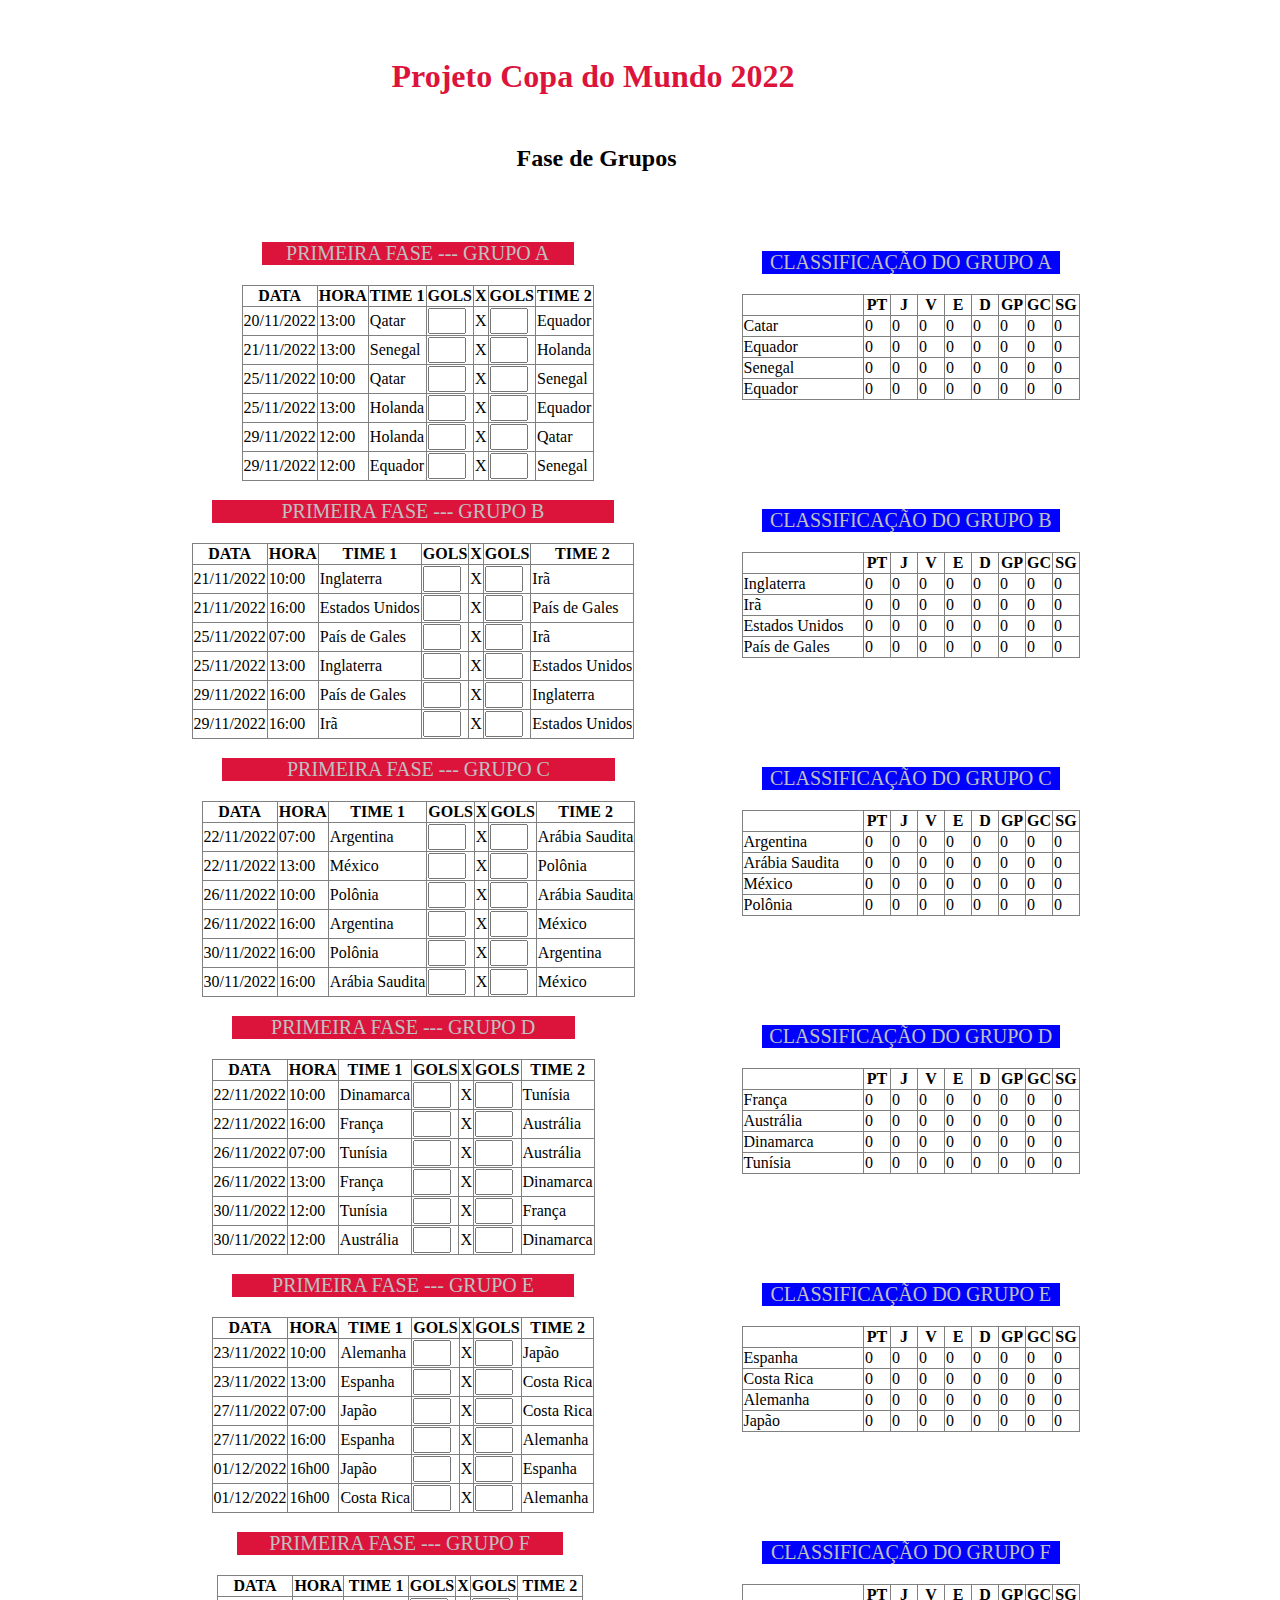
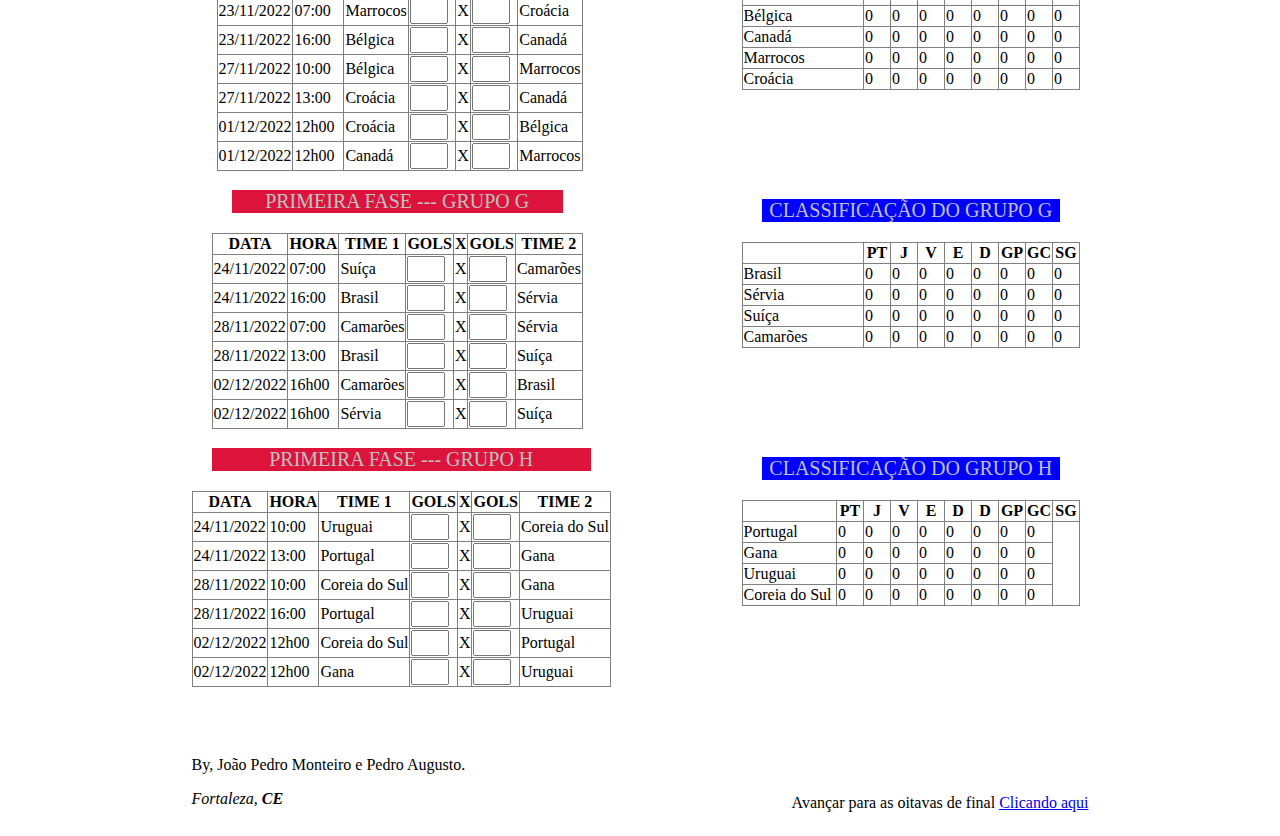
==== index.html @ a90a3044 "grupo b e c funcionando" ====
<!DOCTYPE html>
<html lang="pt/br" style="display: flex; align-self: center; justify-content: center; align-content: center;">
    <head>
        <meta charset="UTF-8">
        <meta http-equiv="X-UA-Compatible" content="IE=edge">
        <meta name="viewport" content="width=device-width, initial-scale=1.0">
        <title>Tabela Copa do Mundo 2022</title>
        <link rel="stylesheet" href="css/estilo.css">
        <style>
            input::-webkit-outer-spin-button,
            input::-webkit-inner-spin-button {
                -webkit-appearance: none;
                margin: 0;
            }
        </style>
    </head>

    <body>
        <h1> Projeto Copa do Mundo 2022 </h1>
        <h2> Fase de Grupos</h2>
        <!--A-->
        <table border="1" style="margin-left: 50px;">
            <caption style="background-color:crimson; color: silver; font-size:20px; margin: 20px;">PRIMEIRA FASE ---
                GRUPO A</caption>
            <thead>
                <tr>
                    <th>DATA</th>
                    <th>HORA</th>
                    <th>TIME 1</th>
                    <th>GOLS</th>
                    <th>X</th>
                    <th>GOLS</th>
                    <th>TIME 2</th>
                </tr>
            </thead>
            <tbody>
                <tr>
                    <td>20/11/2022</td>
                    <td>13:00</td>
                    <td>Qatar</td>
                    <td>
                        <input id="20/11QA" type="number">
                    </td>
                    <td>X</td>
                    <td>
                        <input id="20/11EA" type="number">
                    </td>
                    <td>Equador</td>
                </tr>
                <tr>
                    <td>21/11/2022</td>
                    <td>13:00</td>
                    <td>Senegal</td>
                    <td>
                        <input id="21/11SA" type="number">
                    </td>
                    <td>X</td>
                    <td>
                        <input id="21/11HA" type="number">
                    </td>
                    <td>Holanda</td>
                </tr>
                <tr>
                    <td>25/11/2022</td>
                    <td>10:00</td>
                    <td>Qatar</td>
                    <td>
                        <input id="25/11QA" type="number">
                    </td>
                    <td>X</td>
                    <td>
                        <input id="25/11SA" type="number">
                    </td>
                    <td>Senegal</td>
                </tr>
                <tr>
                    <td>25/11/2022</td>
                    <td>13:00</td>
                    <td>Holanda</td>
                    <td>
                        <input id="25/11HA" type="number">
                    </td>
                    <td>X</td>
                    <td>
                        <input id="25/11EA" type="number">
                    </td>
                    <td>Equador</td>
                </tr>
                <tr>
                    <td>29/11/2022</td>
                    <td>12:00</td>
                    <td>Holanda</td>
                    <td>
                        <input id="29/11HA" type="number">
                    </td>
                    <td>X</td>
                    <td>
                        <input id="29/11QA" type="number">
                    </td>
                    <td>Qatar</td>
                </tr>
                <tr>
                    <td>29/11/2022</td>
                    <td>12:00</td>
                    <td>Equador</td>
                    <td>
                        <input id="29/11EA" type="number">
                    </td>
                    <td>X</td>
                    <td>
                        <input id="29/11SA" type="number">
                    </td>
                    <td>Senegal</td>
                </tr>
            </tbody>
        </table>
        <table class="center" ; border="1">
            <caption style="background-color: blue; color: silver; font-size:20px; margin: 20px;"> CLASSIFICAÇÃO DO
                GRUPO A</caption>
            <thead>
                <tr>
                    <th></th>
                    <th style="width: 8%;">PT</th>
                    <th style="width: 8%;">J</th>
                    <th style="width: 8%;">V</th>
                    <th style="width: 8%;">E</th>
                    <th style="width: 8%;">D</th>
                    <th style="width: 8%;">GP</th>
                    <th style="width: 8%;">GC</th>
                    <th style="width: 8%;">SG</th>
                </tr>
            </thead>
            <tbody>
                <tr>
                    <td><a id="P0-textA">Catar</a></td>
                    <td><a id="P0A">0</a></td>
                    <td><a id="P0JA">0</a></td>
                    <td><a id="P0VA">0</a></td>
                    <td><a id="P0EA">0</a></td>
                    <td><a id="P0DA">0</a></td>
                    <td><a id="P0GPA">0</a></td>
                    <td><a id="P0GCA">0</a></td>
                    <td><a id="P0SGA">0</a></td>
                </tr>
                <tr>
                    <td><a id="P1-textA">Equador</a></td>
                    <td><a id="P1A">0</a></td>
                    <td><a id="P1JA">0</a></td>
                    <td><a id="P1VA">0</a></td>
                    <td><a id="P1EA">0</a></td>
                    <td><a id="P1DA">0</a></td>
                    <td><a id="P1GPA">0</a></td>
                    <td><a id="P1GCA">0</a></td>
                    <td><a id="P1SGA">0</a></td>
                </tr>
                <tr>
                    <td><a id="P2-textA">Senegal</a></td>
                    <td><a id="P2A">0</a></td>
                    <td><a id="P2JA">0</a></td>
                    <td><a id="P2VA">0</a></td>
                    <td><a id="P2EA">0</a></td>
                    <td><a id="P2DA">0</a></td>
                    <td><a id="P2GPA">0</a></td>
                    <td><a id="P2GCA">0</a></td>
                    <td><a id="P2SGA">0</a></td>
                </tr>
                <tr>
                    <td><a id="P3-textA">Equador</a></td>
                    <td><a id="P3A">0</a></td>
                    <td><a id="P3JA">0</a></td>
                    <td><a id="P3VA">0</a></td>
                    <td><a id="P3EA">0</a></td>
                    <td><a id="P3DA">0</a></td>
                    <td><a id="P3GPA">0</a></td>
                    <td><a id="P3GCA">0</a></td>
                    <td><a id="P3SGA">0</a></td>
                </tr>
            </tbody>
        </table>
        <!--B-->
        <table border="1">
            <caption style="background-color:crimson; color: silver; font-size:20px; margin: 20px; margin-top: 100px;">
                PRIMEIRA FASE --- GRUPO B</caption>
            <thead>
                <tr>
                    <th>DATA</th>
                    <th>HORA</th>
                    <th>TIME 1</th>
                    <th>GOLS</th>
                    <th>X</th>
                    <th>GOLS</th>
                    <th>TIME 2</th>
                </tr>
            </thead>
            <tbody>
                <tr>
                    <td>21/11/2022</td>
                    <td>10:00</td>
                    <td>Inglaterra</td>
                    <td>
                        <input id="21/11IB" type="number">
                    </td>
                    <td>X</td>
                    <td>
                        <input id="21/11IRB" type="number">
                    </td>
                    <td>Irã</td>
                </tr>
                <tr>
                    <td>21/11/2022</td>
                    <td>16:00</td>
                    <td>Estados Unidos</td>
                    <td>
                        <input id="21/11EB" type="number">
                    </td>
                    <td>X</td>
                    <td>
                        <input id="21/11PB" type="number">
                    </td>
                    <td>País de Gales</td>
                </tr>
                <tr>
                    <td>25/11/2022</td>
                    <td>07:00</td>
                    <td>País de Gales</td>
                    <td>
                        <input id="25/11PB" type="number">
                    </td>
                    <td>X</td>
                    <td>
                        <input id="25/11IRB" type="number">
                    </td>
                    <td>Irã</td>
                </tr>
                <tr>
                    <td>25/11/2022</td>
                    <td>13:00</td>
                    <td>Inglaterra</td>
                    <td>
                        <input id="25/11IB" type="number">
                    </td>
                    <td>X</td>
                    <td>
                        <input id="25/11EB" type="number">
                    </td>
                    <td>Estados Unidos</td>
                </tr>
                <tr>
                    <td>29/11/2022</td>
                    <td>16:00</td>
                    <td>País de Gales</td>
                    <td>
                        <input id="29/11PB" type="number">
                    </td>
                    <td>X</td>
                    <td>
                        <input id="29/11IB" type="number">
                    </td>
                    <td>Inglaterra</td>
                </tr>
                <tr>
                    <td>29/11/2022</td>
                    <td>16:00</td>
                    <td>Irã</td>
                    <td>
                        <input id="29/11IRB" type="number">
                    </td>
                    <td>X</td>
                    <td>
                        <input id="29/11EB" type="number">
                    </td>
                    <td>Estados Unidos</td>
                </tr>
            </tbody>
        </table>
        <table class="center" ; border="1">
            <caption style="background-color: blue; color: silver; font-size:20px; margin: 20px;"> CLASSIFICAÇÃO DO
                GRUPO B</caption>
            <thead>
                <tr>
                    <th></th>
                    <th style="width: 8%;">PT</th>
                    <th style="width: 8%;">J</th>
                    <th style="width: 8%;">V</th>
                    <th style="width: 8%;">E</th>
                    <th style="width: 8%;">D</th>
                    <th style="width: 8%;">GP</th>
                    <th style="width: 8%;">GC</th>
                    <th style="width: 8%;">SG</th>
                </tr>
            </thead>
            <tbody>
                <tr>
                    <td><a id="P0-textB">Inglaterra</a></td>
                    <td><a id="P0B">0</a></td>
                    <td><a id="P0JB">0</a></td>
                    <td><a id="P0VB">0</a></td>
                    <td><a id="P0EB">0</a></td>
                    <td><a id="P0DB">0</a></td>
                    <td><a id="P0GPB">0</a></td>
                    <td><a id="P0GCB">0</a></td>
                    <td><a id="P0SGB">0</a></td>
                </tr>
                <tr>
                    <td><a id="P1-textB">Irã</a></td>
                    <td><a id="P1B">0</a></td>
                    <td><a id="P1JB">0</a></td>
                    <td><a id="P1VB">0</a></td>
                    <td><a id="P1EB">0</a></td>
                    <td><a id="P1DB">0</a></td>
                    <td><a id="P1GPB">0</a></td>
                    <td><a id="P1GCB">0</a></td>
                    <td><a id="P1SGB">0</a></td>
                </tr>
                <tr>
                    <td><a id="P2-textB">Estados Unidos</a></td>
                    <td><a id="P2B">0</a></td>
                    <td><a id="P2JB">0</a></td>
                    <td><a id="P2VB">0</a></td>
                    <td><a id="P2EB">0</a></td>
                    <td><a id="P2DB">0</a></td>
                    <td><a id="P2GPB">0</a></td>
                    <td><a id="P2GCB">0</a></td>
                    <td><a id="P2SGB">0</a></td>
                </tr>
                <tr>
                    <td><a id="P3-textB">País de Gales</a></td>
                    <td><a id="P3B">0</a></td>
                    <td><a id="P3JB">0</a></td>
                    <td><a id="P3VB">0</a></td>
                    <td><a id="P3EB">0</a></td>
                    <td><a id="P3DB">0</a></td>
                    <td><a id="P3GPB">0</a></td>
                    <td><a id="P3GCB">0</a></td>
                    <td><a id="P3SGB">0</a></td>
                </tr>
            </tbody>
        </table>
        <!--C-->
        <table border="1"" style = " margin-left: 10px;">
            <caption style="background-color:crimson; color: silver; font-size:20px; margin: 20px; margin-top: 100px;">
                PRIMEIRA FASE --- GRUPO C</caption>
            <thead>
                <tr>
                    <th>DATA</th>
                    <th>HORA</th>
                    <th>TIME 1</th>
                    <th>GOLS</th>
                    <th>X</th>
                    <th>GOLS</th>
                    <th>TIME 2</th>
                </tr>
            </thead>
            <tbody>
                <tr>
                    <td>22/11/2022</td>
                    <td>07:00</td>
                    <td>Argentina</td>
                    <td>
                        <input id="22/11AC" type="number">
                    </td>
                    <td>X</td>
                    <td>
                        <input id="22/11ARC" type="number">
                    </td>
                    <td>Arábia Saudita</td>
                </tr>
                <tr>
                    <td>22/11/2022</td>
                    <td>13:00</td>
                    <td>México</td>
                    <td>
                        <input id="22/11MC" type="number">
                    </td>
                    <td>X</td>
                    <td>
                        <input id="22/11PC" type="number">
                    </td>
                    <td>Polônia</td>
                </tr>
                <tr>
                    <td>26/11/2022</td>
                    <td>10:00</td>
                    <td>Polônia</td>
                    <td>
                        <input id="26/11PC" type="number">
                    </td>
                    <td>X</td>
                    <td>
                        <input id="26/11ARC" type="number">
                    </td>
                    <td>Arábia Saudita</td>
                </tr>
                <tr>
                    <td>26/11/2022</td>
                    <td>16:00</td>
                    <td>Argentina</td>
                    <td>
                        <input id="26/11AC" type="number">
                    </td>
                    <td>X</td>
                    <td>
                        <input id="26/11MC" type="number">
                    </td>
                    <td>México</td>
                </tr>
                <tr>
                    <td>30/11/2022</td>
                    <td>16:00</td>
                    <td>Polônia</td>
                    <td>
                        <input id="30/11PC" type="number">
                    </td>
                    <td>X</td>
                    <td>
                        <input id="30/11AC" type="number">
                    </td>
                    <td>Argentina</td>
                </tr>
                <tr>
                    <td>30/11/2022</td>
                    <td>16:00</td>
                    <td>Arábia Saudita</td>
                    <td>
                        <input id="30/11ARC" type="number">
                    </td>
                    <td>X</td>
                    <td>
                        <input id="30/11MC" type="number">
                    </td>
                    <td>México</td>
                </tr>
            </tbody>
        </table>
        <table class="center" ; border="1">
            <caption style="background-color: blue; color: silver; font-size:20px; margin: 20px;"> CLASSIFICAÇÃO DO
                GRUPO C</caption>
            <thead>
                <tr>
                    <th></th>
                    <th style="width: 8%;">PT</th>
                    <th style="width: 8%;">J</th>
                    <th style="width: 8%;">V</th>
                    <th style="width: 8%;">E</th>
                    <th style="width: 8%;">D</th>
                    <th style="width: 8%;">GP</th>
                    <th style="width: 8%;">GC</th>
                    <th style="width: 8%;">SG</th>
                </tr>
            </thead>
            <tbody>
                <tr>
                    <td><a id="P0-textC">Argentina</a></td>
                    <td><a id="P0C">0</a></td>
                    <td><a id="P0JC">0</a></td>
                    <td><a id="P0VC">0</a></td>
                    <td><a id="P0EC">0</a></td>
                    <td><a id="P0DC">0</a></td>
                    <td><a id="P0GPC">0</a></td>
                    <td><a id="P0GCC">0</a></td>
                    <td><a id="P0SGC">0</a></td>
                </tr>
                <tr>
                    <td><a id="P1-textC">Arábia Saudita</a></td>
                    <td><a id="P1C">0</a></td>
                    <td><a id="P1JC">0</a></td>
                    <td><a id="P1VC">0</a></td>
                    <td><a id="P1EC">0</a></td>
                    <td><a id="P1DC">0</a></td>
                    <td><a id="P1GPC">0</a></td>
                    <td><a id="P1GCC">0</a></td>
                    <td><a id="P1SGC">0</a></td>
                </tr>
                <tr>
                    <td><a id="P2-textC">México</a></td>
                    <td><a id="P2C">0</a></td>
                    <td><a id="P2JC">0</a></td>
                    <td><a id="P2VC">0</a></td>
                    <td><a id="P2EC">0</a></td>
                    <td><a id="P2DC">0</a></td>
                    <td><a id="P2GPC">0</a></td>
                    <td><a id="P2GCC">0</a></td>
                    <td><a id="P2SGC">0</a></td>
                </tr>
                <tr>
                    <td><a id="P3-textC">Polônia</a></td>
                    <td><a id="P3C">0</a></td>
                    <td><a id="P3JC">0</a></td>
                    <td><a id="P3VC">0</a></td>
                    <td><a id="P3EC">0</a></td>
                    <td><a id="P3DC">0</a></td>
                    <td><a id="P3GPC">0</a></td>
                    <td><a id="P3GCC">0</a></td>
                    <td><a id="P3SGC">0</a></td>
                </tr>
            </tbody>
        </table>
        <!--D-->
        <table border="1"" style = " margin-left: 20px;">
            <caption style="background-color:crimson; color: silver; font-size:20px; margin: 20px; margin-top: 100px;">
                PRIMEIRA FASE --- GRUPO D</caption>
            <thead>
                <tr>
                    <th>DATA</th>
                    <th>HORA</th>
                    <th>TIME 1</th>
                    <th>GOLS</th>
                    <th>X</th>
                    <th>GOLS</th>
                    <th>TIME 2</th>
                </tr>
            </thead>
            <tbody>
                <tr>
                    <td>22/11/2022</td>
                    <td>10:00</td>
                    <td>Dinamarca</td>
                    <td>
                        <input id="22/11DD" type="number">
                    </td>
                    <td>X</td>
                    <td>
                        <input id="22/11TD" type="number">
                    </td>
                    <td>Tunísia</td>
                </tr>
                <tr>
                    <td>22/11/2022</td>
                    <td>16:00</td>
                    <td>França</td>
                    <td>
                        <input id="22/11FD" type="number">
                    </td>
                    <td>X</td>
                    <td>
                        <input id="22/11AD" type="number">
                    </td>
                    <td>Austrália</td>
                </tr>
                <tr>
                    <td>26/11/2022</td>
                    <td>07:00</td>
                    <td>Tunísia</td>
                    <td>
                        <input id="26/11TD" type="number">
                    </td>
                    <td>X</td>
                    <td>
                        <input id="26/11AD" type="number">
                    </td>
                    <td>Austrália</td>
                </tr>
                <tr>
                    <td>26/11/2022</td>
                    <td>13:00</td>
                    <td>França</td>
                    <td>
                        <input id="26/11FD" type="number">
                    </td>
                    <td>X</td>
                    <td>
                        <input id="26/11DD" type="number">
                    </td>
                    <td>Dinamarca</td>
                </tr>
                <tr>
                    <td>30/11/2022</td>
                    <td>12:00</td>
                    <td>Tunísia</td>
                    <td>
                        <input id="30/11TD" type="number">
                    </td>
                    <td>X</td>
                    <td>
                        <input id="30/11FD" type="number">
                    </td>
                    <td>França</td>
                </tr>
                <tr>
                    <td>30/11/2022</td>
                    <td>12:00</td>
                    <td>Austrália</td>
                    <td>
                        <input id="30/11AD" type="number">
                    </td>
                    <td>X</td>
                    <td>
                        <input id="30/11DD" type="number">
                    </td>
                    <td>Dinamarca</td>
                </tr>
            </tbody>
        </table>
        <table class="center" ; border="1">
            <caption style="background-color: blue; color: silver; font-size:20px; margin: 20px;"> CLASSIFICAÇÃO DO
                GRUPO D</caption>
            <thead>
                <tr>
                    <th></th>
                    <th style="width: 8%;">PT</th>
                    <th style="width: 8%;">J</th>
                    <th style="width: 8%;">V</th>
                    <th style="width: 8%;">E</th>
                    <th style="width: 8%;">D</th>
                    <th style="width: 8%;">GP</th>
                    <th style="width: 8%;">GC</th>
                    <th style="width: 8%;">SG</th>
                </tr>
            </thead>
            <tbody>
                <tr>
                    <td><a id="P0-textD">França</a></td>
                    <td><a id="P0D">0</a></td>
                    <td><a id="P0JD">0</a></td>
                    <td><a id="P0VD">0</a></td>
                    <td><a id="P0ED">0</a></td>
                    <td><a id="P0DD">0</a></td>
                    <td><a id="P0GPD">0</a></td>
                    <td><a id="P0GCD">0</a></td>
                    <td><a id="P0SGD">0</a></td>
                </tr>
                <tr>
                    <td><a id="P1-textD">Austrália</a></td>
                    <td><a id="P1D">0</a></td>
                    <td><a id="P1JD">0</a></td>
                    <td><a id="P1VD">0</a></td>
                    <td><a id="P1ED">0</a></td>
                    <td><a id="P1DD">0</a></td>
                    <td><a id="P1GPD">0</a></td>
                    <td><a id="P1GCD">0</a></td>
                    <td><a id="P1SGD">0</a></td>
                </tr>
                <tr>
                    <td><a id="P2-textD">Dinamarca</a></td>
                    <td><a id="P2D">0</a></td>
                    <td><a id="P2JD">0</a></td>
                    <td><a id="P2VD">0</a></td>
                    <td><a id="P2ED">0</a></td>
                    <td><a id="P2DD">0</a></td>
                    <td><a id="P2GPD">0</a></td>
                    <td><a id="P2GCD">0</a></td>
                    <td><a id="P2SGD">0</a></td>
                </tr>
                <tr>
                    <td><a id="P3-textD">Tunísia</a></td>
                    <td><a id="P3D">0</a></td>
                    <td><a id="P3JD">0</a></td>
                    <td><a id="P3VD">0</a></td>
                    <td><a id="P3ED">0</a></td>
                    <td><a id="P3DD">0</a></td>
                    <td><a id="P3GPD">0</a></td>
                    <td><a id="P3GCD">0</a></td>
                    <td><a id="P3SGD">0</a></td>
                </tr>
            </tbody>
        </table>
        <!--E-->
        <table border="1"" style = " margin-left: 20px;">
            <caption style="background-color:crimson; color: silver; font-size:20px; margin: 20px; margin-top: 100px;">
                PRIMEIRA FASE --- GRUPO E</caption>
            <thead>
                <tr>
                    <th>DATA</th>
                    <th>HORA</th>
                    <th>TIME 1</th>
                    <th>GOLS</th>
                    <th>X</th>
                    <th>GOLS</th>
                    <th>TIME 2</th>
                </tr>
            </thead>
            <tbody>
                <tr>
                    <td>23/11/2022</td>
                    <td>10:00</td>
                    <td>Alemanha</td>
                    <td>
                        <input id="23/11AE" type="number">
                    </td>
                    <td>X</td>
                    <td>
                        <input id="23/11JE" type="number">
                    </td>
                    <td>Japão</td>
                </tr>
                <tr>
                    <td>23/11/2022</td>
                    <td>13:00</td>
                    <td>Espanha</td>
                    <td>
                        <input id="23/11EE" type="number">
                    </td>
                    <td>X</td>
                    <td>
                        <input id="23/11CE" type="number">
                    </td>
                    <td>Costa Rica</td>
                </tr>
                <tr>
                    <td>27/11/2022</td>
                    <td>07:00</td>
                    <td>Japão</td>
                    <td>
                        <input id="27/11JE" type="number">
                    </td>
                    <td>X</td>
                    <td>
                        <input id="27/11CE" type="number">
                    </td>
                    <td>Costa Rica</td>
                </tr>
                <tr>
                    <td>27/11/2022</td>
                    <td>16:00</td>
                    <td>Espanha</td>
                    <td>
                        <input id="27/11EE" type="number">
                    </td>
                    <td>X</td>
                    <td>
                        <input id="27/11AE" type="number">
                    </td>
                    <td>Alemanha</td>
                </tr>
                <tr>
                    <td>01/12/2022</td>
                    <td>16h00</td>
                    <td>Japão</td>
                    <td>
                        <input id="01/12JE" type="number">
                    </td>
                    <td>X</td>
                    <td>
                        <input id="01/12EE" type="number">
                    </td>
                    <td>Espanha</td>
                </tr>
                <tr>
                    <td>01/12/2022</td>
                    <td>16h00</td>
                    <td>Costa Rica</td>
                    <td>
                        <input id="01/12CE" type="number">
                    </td>
                    <td>X</td>
                    <td>
                        <input id="01/12AE" type="number">
                    </td>
                    <td>Alemanha</td>
                </tr>
            </tbody>
        </table>
        <table class="center" ; border="1">
            <caption style="background-color: blue; color: silver; font-size:20px; margin: 20px;"> CLASSIFICAÇÃO DO
                GRUPO E</caption>
            <thead>
                <tr>
                    <th></th>
                    <th style="width: 8%;">PT</th>
                    <th style="width: 8%;">J</th>
                    <th style="width: 8%;">V</th>
                    <th style="width: 8%;">E</th>
                    <th style="width: 8%;">D</th>
                    <th style="width: 8%;">GP</th>
                    <th style="width: 8%;">GC</th>
                    <th style="width: 8%;">SG</th>
                </tr>
            </thead>
            <tbody>
                <tr>
                    <td><a id="P0-textE">Espanha</a></td>
                    <td><a id="P0E">0</a></td>
                    <td><a id="P0JE">0</a></td>
                    <td><a id="P0VE">0</a></td>
                    <td><a id="P0EE">0</a></td>
                    <td><a id="P0DE">0</a></td>
                    <td><a id="P0GPE">0</a></td>
                    <td><a id="P0GCE">0</a></td>
                    <td><a id="P0SGE">0</a></td>
                </tr>
                <tr>
                    <td><a id="P1-textE">Costa Rica</a></td>
                    <td><a id="P1E">0</a></td>
                    <td><a id="P1JE">0</a></td>
                    <td><a id="P1VE">0</a></td>
                    <td><a id="P1EE">0</a></td>
                    <td><a id="P1DE">0</a></td>
                    <td><a id="P1GPE">0</a></td>
                    <td><a id="P1GCE">0</a></td>
                    <td><a id="P1SGE">0</a></td>
                </tr>
                <tr>
                    <td><a id="P2-textE">Alemanha</a></td>
                    <td><a id="P2E">0</a></td>
                    <td><a id="P2JE">0</a></td>
                    <td><a id="P2VE">0</a></td>
                    <td><a id="P2EE">0</a></td>
                    <td><a id="P2DE">0</a></td>
                    <td><a id="P2GPE">0</a></td>
                    <td><a id="P2GCE">0</a></td>
                    <td><a id="P2SGE">0</a></td>
                </tr>
                <tr>
                    <td><a id="P3-textE">Japão</a></td>
                    <td><a id="P3E">0</a></td>
                    <td><a id="P3JE">0</a></td>
                    <td><a id="P3VE">0</a></td>
                    <td><a id="P3EE">0</a></td>
                    <td><a id="P3DE">0</a></td>
                    <td><a id="P3GPE">0</a></td>
                    <td><a id="P3GCE">0</a></td>
                    <td><a id="P3SGE">0</a></td>
                </tr>
            </tbody>
        </table>
        <!--F-->
        <table border="1"" style = " margin-left: 25px;">
            <caption style="background-color:crimson; color: silver; font-size:20px; margin: 20px; margin-top: 100px;">
                PRIMEIRA FASE --- GRUPO F</caption>
            <thead>
                <tr>
                    <th>DATA</th>
                    <th>HORA</th>
                    <th>TIME 1</th>
                    <th>GOLS</th>
                    <th>X</th>
                    <th>GOLS</th>
                    <th>TIME 2</th>
                </tr>
            </thead>
            <tbody>
                <tr>
                    <td>23/11/2022</td>
                    <td>07:00</td>
                    <td>Marrocos</td>
                    <td>
                        <input id="23/11MF" type="number">
                    </td>
                    <td>X</td>
                    <td>
                        <input id="23/11MF" type="number">
                    </td>
                    <td>Croácia</td>
                </tr>
                <tr>
                    <td>23/11/2022</td>
                    <td>16:00</td>
                    <td>Bélgica</td>
                    <td>
                        <input id="23/11BF" type="number">
                    </td>
                    <td>X</td>
                    <td>
                        <input id="23/11CF" type="number">
                    </td>
                    <td>Canadá</td>
                </tr>
                <tr>
                    <td>27/11/2022</td>
                    <td>10:00</td>
                    <td>Bélgica</td>
                    <td>
                        <input id="27/11BF" type="number">
                    </td>
                    <td>X</td>
                    <td>
                        <input id="27/11MF" type="number">
                    </td>
                    <td>Marrocos</td>
                </tr>
                <tr>
                    <td>27/11/2022</td>
                    <td>13:00</td>
                    <td>Croácia</td>
                    <td>
                        <input id="27/11CF" type="number">
                    </td>
                    <td>X</td>
                    <td>
                        <input id="27/11CAF" type="number">
                    </td>
                    <td>Canadá</td>
                </tr>
                <tr>
                    <td>01/12/2022</td>
                    <td>12h00</td>
                    <td>Croácia</td>
                    <td>
                        <input id="01/12CF" type="number">
                    </td>
                    <td>X</td>
                    <td>
                        <input id="01/12BF" type="number">
                    </td>
                    <td>Bélgica</td>
                </tr>
                <tr>
                    <td>01/12/2022</td>
                    <td>12h00</td>
                    <td>Canadá</td>
                    <td>
                        <input id="01/12CAF" type="number">
                    </td>
                    <td>X</td>
                    <td>
                        <input id="01/12MF" type="number">
                    </td>
                    <td>Marrocos</td>
                </tr>
            </tbody>
        </table>
        <table class="center" ; border="1">
            <caption style="background-color: blue; color: silver; font-size:20px; margin: 20px;"> CLASSIFICAÇÃO DO
                GRUPO F</caption>
            <thead>
                <tr>
                    <th></th>
                    <th style="width: 8%;">PT</th>
                    <th style="width: 8%;">J</th>
                    <th style="width: 8%;">V</th>
                    <th style="width: 8%;">E</th>
                    <th style="width: 8%;">D</th>
                    <th style="width: 8%;">GP</th>
                    <th style="width: 8%;">GC</th>
                    <th style="width: 8%;">SG</th>
                </tr>
            </thead>
            <tbody>
                <tr>
                    <td><a id="P0-textF">Bélgica</a></td>
                    <td><a id="P0F">0</a></td>
                    <td><a id="P0JF">0</a></td>
                    <td><a id="P0VF">0</a></td>
                    <td><a id="P0EF">0</a></td>
                    <td><a id="P0DF">0</a></td>
                    <td><a id="P0GPF">0</a></td>
                    <td><a id="P0GCF">0</a></td>
                    <td><a id="P0SGF">0</a></td>
                </tr>
                <tr>
                    <td><a id="P1-textF">Canadá</a></td>
                    <td><a id="P1F">0</a></td>
                    <td><a id="P1JF">0</a></td>
                    <td><a id="P1VF">0</a></td>
                    <td><a id="P1EF">0</a></td>
                    <td><a id="P1DF">0</a></td>
                    <td><a id="P1GPF">0</a></td>
                    <td><a id="P1GCF">0</a></td>
                    <td><a id="P1SGF">0</a></td>
                </tr>
                <tr>
                    <td><a id="P2-textF">Marrocos</a></td>
                    <td><a id="P2F">0</a></td>
                    <td><a id="P2JF">0</a></td>
                    <td><a id="P2VF">0</a></td>
                    <td><a id="P2EF">0</a></td>
                    <td><a id="P2DF">0</a></td>
                    <td><a id="P2GPF">0</a></td>
                    <td><a id="P2GCF">0</a></td>
                    <td><a id="P2SGF">0</a></td>
                </tr>
                <tr>
                    <td><a id="P3-textF">Croácia</a></td>
                    <td><a id="P3F">0</a></td>
                    <td><a id="P3JF">0</a></td>
                    <td><a id="P3VF">0</a></td>
                    <td><a id="P3EF">0</a></td>
                    <td><a id="P3DF">0</a></td>
                    <td><a id="P3GPF">0</a></td>
                    <td><a id="P3GCF">0</a></td>
                    <td><a id="P3SGF">0</a></td>
                </tr>
            </tbody>
        </table>
        <!--G-->
        <table border="1"" style = " margin-left: 20px;">
            <caption style="background-color:crimson; color: silver; font-size:20px; margin: 20px; margin-top: 100px;">
                PRIMEIRA FASE --- GRUPO G</caption>
            <thead>
                <tr>
                    <th>DATA</th>
                    <th>HORA</th>
                    <th>TIME 1</th>
                    <th>GOLS</th>
                    <th>X</th>
                    <th>GOLS</th>
                    <th>TIME 2</th>
                </tr>
            </thead>
            <tbody>
                <tr>
                    <td>24/11/2022</td>
                    <td>07:00</td>
                    <td>Suíça</td>
                    <td>
                        <input id="24/11SUG" type="number">
                    </td>
                    <td>X</td>
                    <td>
                        <input id="24/11CG" type="number">
                    </td>
                    <td>Camarões</td>
                </tr>
                <tr>
                    <td>24/11/2022</td>
                    <td>16:00</td>
                    <td>Brasil</td>
                    <td>
                        <input id="24/11BG" type="number">
                    </td>
                    <td>X</td>
                    <td>
                        <input id="24/11SEG" type="number">
                    </td>
                    <td>Sérvia</td>
                </tr>
                <tr>
                    <td>28/11/2022</td>
                    <td>07:00</td>
                    <td>Camarões</td>
                    <td>
                        <input id="28/11CG" type="number">
                    </td>
                    <td>X</td>
                    <td>
                        <input id="28/11SEG" type="number">
                    </td>
                    <td>Sérvia</td>
                </tr>
                <tr>
                    <td>28/11/2022</td>
                    <td>13:00</td>
                    <td>Brasil</td>
                    <td>
                        <input id="28/11BG" type="number">
                    </td>
                    <td>X</td>
                    <td>
                        <input id="28/11SUG" type="number">
                    </td>
                    <td>Suíça</td>
                </tr>
                <tr>
                    <td>02/12/2022</td>
                    <td>16h00</td>
                    <td>Camarões</td>
                    <td>
                        <input id="02/12CG" type="number">
                    </td>
                    <td>X</td>
                    <td>
                        <input id="02/12BG" type="number">
                    </td>
                    <td>Brasil</td>
                </tr>
                <tr>
                    <td>02/12/2022</td>
                    <td>16h00</td>
                    <td>Sérvia</td>
                    <td>
                        <input id="02/12SEG" type="number">
                    </td>
                    <td>X</td>
                    <td>
                        <input id="02/12SUG" type="number">
                    </td>
                    <td>Suíça</td>
                </tr>
            </tbody>
        </table>
        <table class="center" ; border="1">
            <caption style="background-color: blue; color: silver; font-size:20px; margin: 20px;"> CLASSIFICAÇÃO DO
                GRUPO G</caption>
            <thead>
                <tr>
                    <th></th>
                    <th style="width: 8%;">PT</th>
                    <th style="width: 8%;">J</th>
                    <th style="width: 8%;">V</th>
                    <th style="width: 8%;">E</th>
                    <th style="width: 8%;">D</th>
                    <th style="width: 8%;">GP</th>
                    <th style="width: 8%;">GC</th>
                    <th style="width: 8%;">SG</th>
                </tr>
            </thead>
            <tbody>
                <tr>
                    <td><a id="P0-textG">Brasil</a></td>
                    <td><a id="P0G">0</a></td>
                    <td><a id="P0JG">0</a></td>
                    <td><a id="P0VG">0</a></td>
                    <td><a id="P0EG">0</a></td>
                    <td><a id="P0DG">0</a></td>
                    <td><a id="P0GPG">0</a></td>
                    <td><a id="P0GCG">0</a></td>
                    <td><a id="P0SGG">0</a></td>
                </tr>
                <tr>
                    <td><a id="P1-textG">Sérvia</a></td>
                    <td><a id="P1G">0</a></td>
                    <td><a id="P1JG">0</a></td>
                    <td><a id="P1VG">0</a></td>
                    <td><a id="P1EG">0</a></td>
                    <td><a id="P1DG">0</a></td>
                    <td><a id="P1GPG">0</a></td>
                    <td><a id="P1GCG">0</a></td>
                    <td><a id="P1SGG">0</a></td>
                </tr>
                <tr>
                    <td><a id="P2-textG">Suíça</a></td>
                    <td><a id="P2G">0</a></td>
                    <td><a id="P2JG">0</a></td>
                    <td><a id="P2VG">0</a></td>
                    <td><a id="P2EG">0</a></td>
                    <td><a id="P2DG">0</a></td>
                    <td><a id="P2GPG">0</a></td>
                    <td><a id="P2GCG">0</a></td>
                    <td><a id="P2SGG">0</a></td>
                </tr>
                <tr>
                    <td><a id="P3-textG">Camarões</a></td>
                    <td><a id="P3G">0</a></td>
                    <td><a id="P3JG">0</a></td>
                    <td><a id="P3VG">0</a></td>
                    <td><a id="P3EG">0</a></td>
                    <td><a id="P3DG">0</a></td>
                    <td><a id="P3GPG">0</a></td>
                    <td><a id="P3GCG">0</a></td>
                    <td><a id="P3SGG">0</a></td>
                </tr>
            </tbody>
        </table>
        <!--H-->
        <table border="1"">
            <caption style="background-color:crimson; color: silver; font-size:20px; margin: 20px; margin-top: 100px;">
                PRIMEIRA FASE --- GRUPO H</caption>
            <thead>
                <tr>
                    <th>DATA</th>
                    <th>HORA</th>
                    <th>TIME 1</th>
                    <th>GOLS</th>
                    <th>X</th>
                    <th>GOLS</th>
                    <th>TIME 2</th>
                </tr>
            </thead>
            <tbody>
                <tr>
                    <td>24/11/2022</td>
                    <td>10:00</td>
                    <td>Uruguai</td>
                    <td>
                        <input id="24/11UH" type="number">
                    </td>
                    <td>X</td>
                    <td>
                        <input id="24/11CH" type="number">
                    </td>
                    <td>Coreia do Sul</td>
                </tr>
                <tr>
                    <td>24/11/2022</td>
                    <td>13:00</td>
                    <td>Portugal</td>
                    <td>
                        <input id="24/11PH" type="number">
                    </td>
                    <td>X</td>
                    <td>
                        <input id="24/11GH" type="number">
                    </td>
                    <td>Gana</td>
                </tr>
                <tr>
                    <td>28/11/2022</td>
                    <td>10:00</td>
                    <td>Coreia do Sul </td>
                    <td>
                        <input id="28/11CH" type="number">
                    </td>
                    <td>X</td>
                    <td>
                        <input id="28/11GH" type="number">
                    </td>
                    <td>Gana</td>
                </tr>
                <tr>
                    <td>28/11/2022</td>
                    <td>16:00</td>
                    <td>Portugal</td>
                    <td>
                        <input id="28/11PH" type="number">
                    </td>
                    <td>X</td>
                    <td>
                        <input id="28/11UH" type="number">
                    </td>
                    <td>Uruguai</td>
                </tr>
                <tr>
                    <td>02/12/2022</td>
                    <td>12h00</td>
                    <td>Coreia do Sul</td>
                    <td>
                        <input id="02/12CH" type="number">
                    </td>
                    <td>X</td>
                    <td>
                        <input id="02/12PH" type="number">
                    </td>
                    <td>Portugal</td>
                </tr>
                <tr>
                    <td>02/12/2022</td>
                    <td>12h00</td>
                    <td>Gana</td>
                    <td>
                        <input id="02/12GH" type="number">
                    </td>
                    <td>X</td>
                    <td>
                        <input id="02/12UH" type="number">
                    </td>
                    <td>Uruguai</td>
                </tr>
            </tbody>
        </table>
        <table class="center" ; border="1">
            <caption style="background-color: blue; color: silver; font-size:20px; margin: 20px;"> CLASSIFICAÇÃO DO
                GRUPO H</caption>
            <thead>
                <tr>
                    <th></th>
                    <th style="width: 8%;">PT</th>
                    <th style="width: 8%;">J</th>
                    <th style="width: 8%;">V</th>
                    <th style="width: 8%;">E</th>
                    <th style="width: 8%;">D</th>
                    <th style="width: 8%;">D</th>
                    <th style="width: 8%;">GP</th>
                    <th style="width: 8%;">GC</th>
                    <th style="width: 8%;">SG</th>
                </tr>
            </thead>
            <tbody>
                <tr>
                    <td><a id="P0-textH">Portugal</a></td>
                    <td><a id="P0H">0</a></td>
                    <td><a id="P0JH">0</a></td>
                    <td><a id="P0VH">0</a></td>
                    <td><a id="P0EH">0</a></td>
                    <td><a id="P0DH">0</a></td>
                    <td><a id="P0GPH">0</a></td>
                    <td><a id="P0GCH">0</a></td>
                    <td><a id="P0SGH">0</a></td>
                </tr>
                <tr>
                    <td><a id="P1-textH">Gana</a></td>
                    <td><a id="P1H">0</a></td>
                    <td><a id="P1JH">0</a></td>
                    <td><a id="P1VH">0</a></td>
                    <td><a id="P1EH">0</a></td>
                    <td><a id="P1DH">0</a></td>
                    <td><a id="P1GPH">0</a></td>
                    <td><a id="P1GCH">0</a></td>
                    <td><a id="P1SGH">0</a></td>
                </tr>
                <tr>
                    <td><a id="P2-textH">Uruguai</a></td>
                    <td><a id="P2H">0</a></td>
                    <td><a id="P2JH">0</a></td>
                    <td><a id="P2VH">0</a></td>
                    <td><a id="P2EH">0</a></td>
                    <td><a id="P2DH">0</a></td>
                    <td><a id="P2GPH">0</a></td>
                    <td><a id="P2GCH">0</a></td>
                    <td><a id="P2SGH">0</a></td>
                </tr>
                <tr>
                    <td><a id="P3-textH">Coreia do Sul</a></td>
                    <td><a id="P3H">0</a></td>
                    <td><a id="P3JH">0</a></td>
                    <td><a id="P3VH">0</a></td>
                    <td><a id="P3EH">0</a></td>
                    <td><a id="P3DH">0</a></td>
                    <td><a id="P3GPH">0</a></td>
                    <td><a id="P3GCH">0</a></td>
                    <td><a id="P3SGH">0</a></td>
                </tr>
            </tbody>
        </table>
        <p style="margin-top:150px ;">
            By, João Pedro Monteiro e Pedro Augusto.
        <address>
            Fortaleza, <strong>CE</strong>
        </address>
        </p>
        <p style="margin-left: 600px; margin-top: -30px;">
            Avançar para as oitavas de final <a href="oitavas.html">Clicando aqui</a>
        </p>
        <script src="js/GRUPO-A.js"></script>
        <script src="js/GRUPO-B.js"></script>
        <script src="js/GRUPO-C.js"></script>
    </body>
</html>
---- css/estilo.css ----
h1{
    color: crimson;
    margin: 50px;
    position: relative;
    left: 150px;
}
h2{
    margin: 50px;
    position: relative;
    left: 275px;
}
input[type="number"]{
    height: 20px;
    width: 30px;
}
table {
    border-collapse: collapse;
 }
 table.center{
     margin-left: 550px;
     margin-right: auto;
     margin-top: -250px;
 }
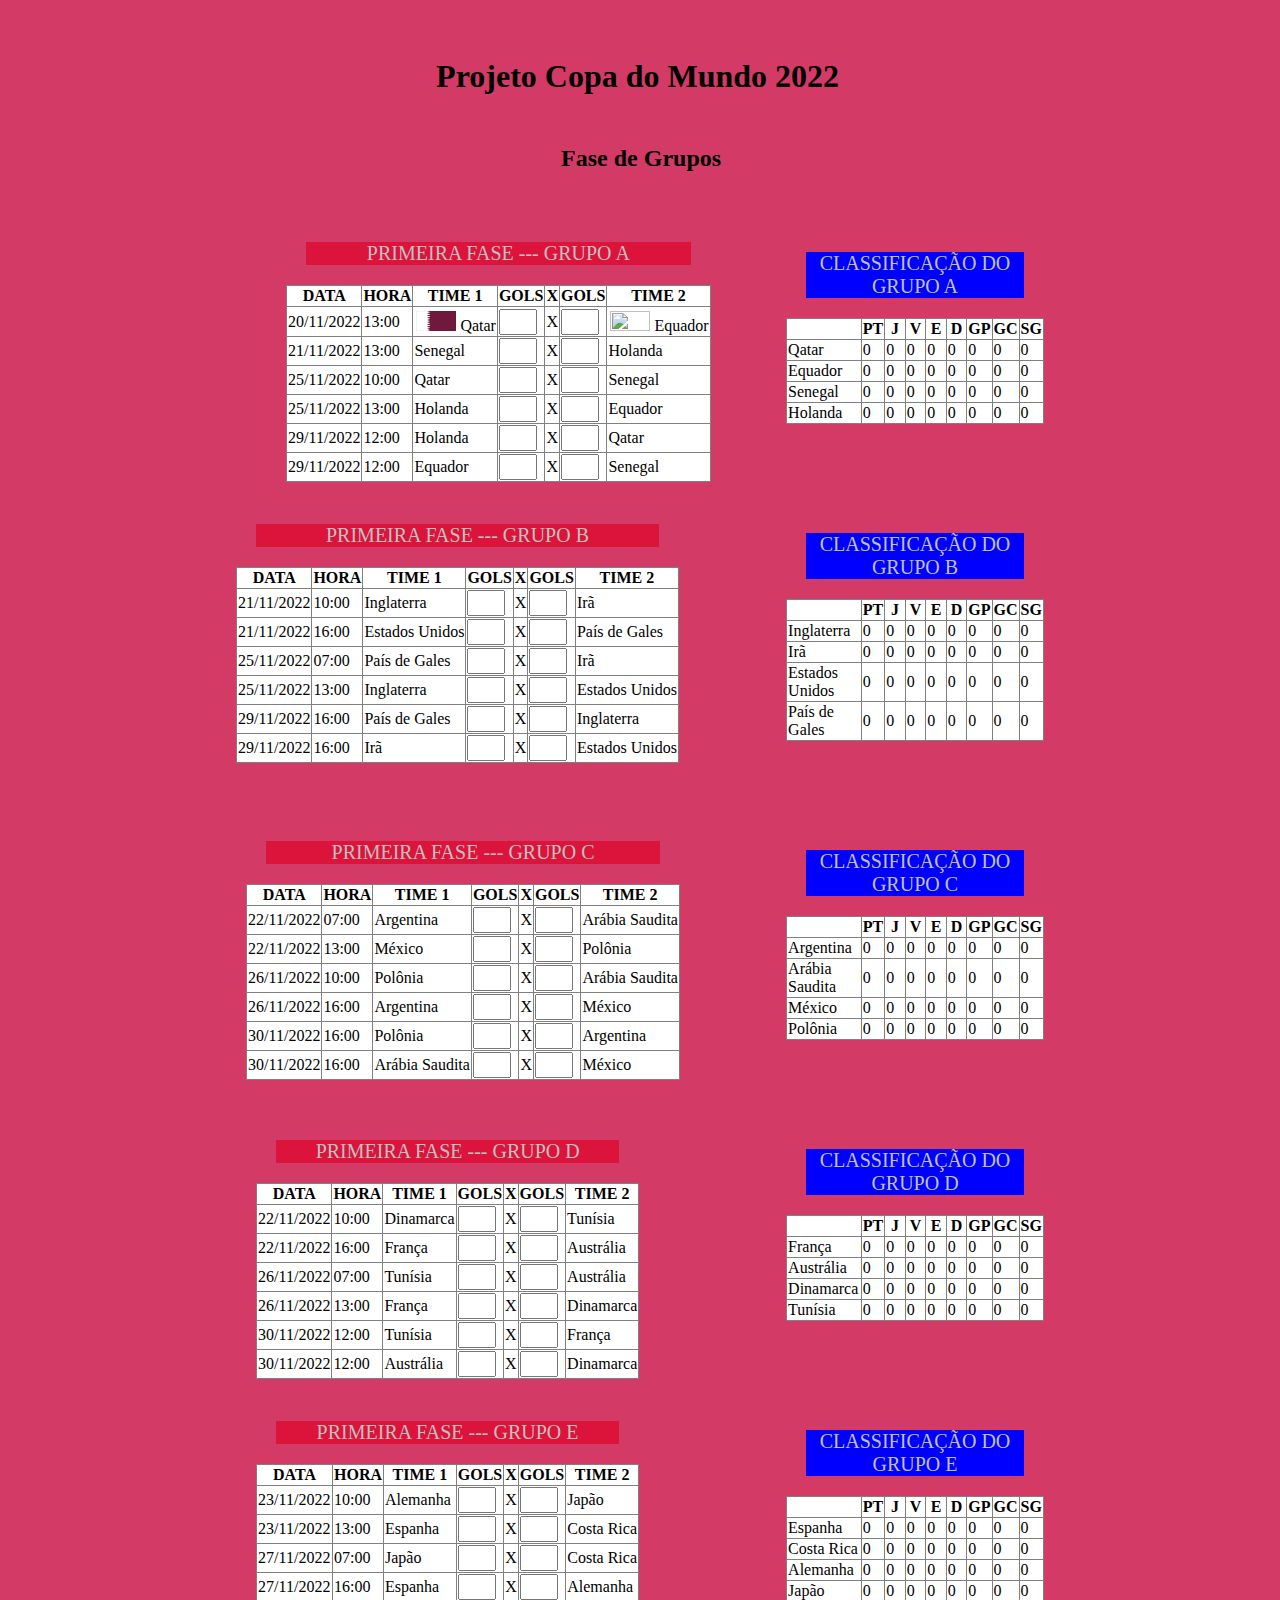
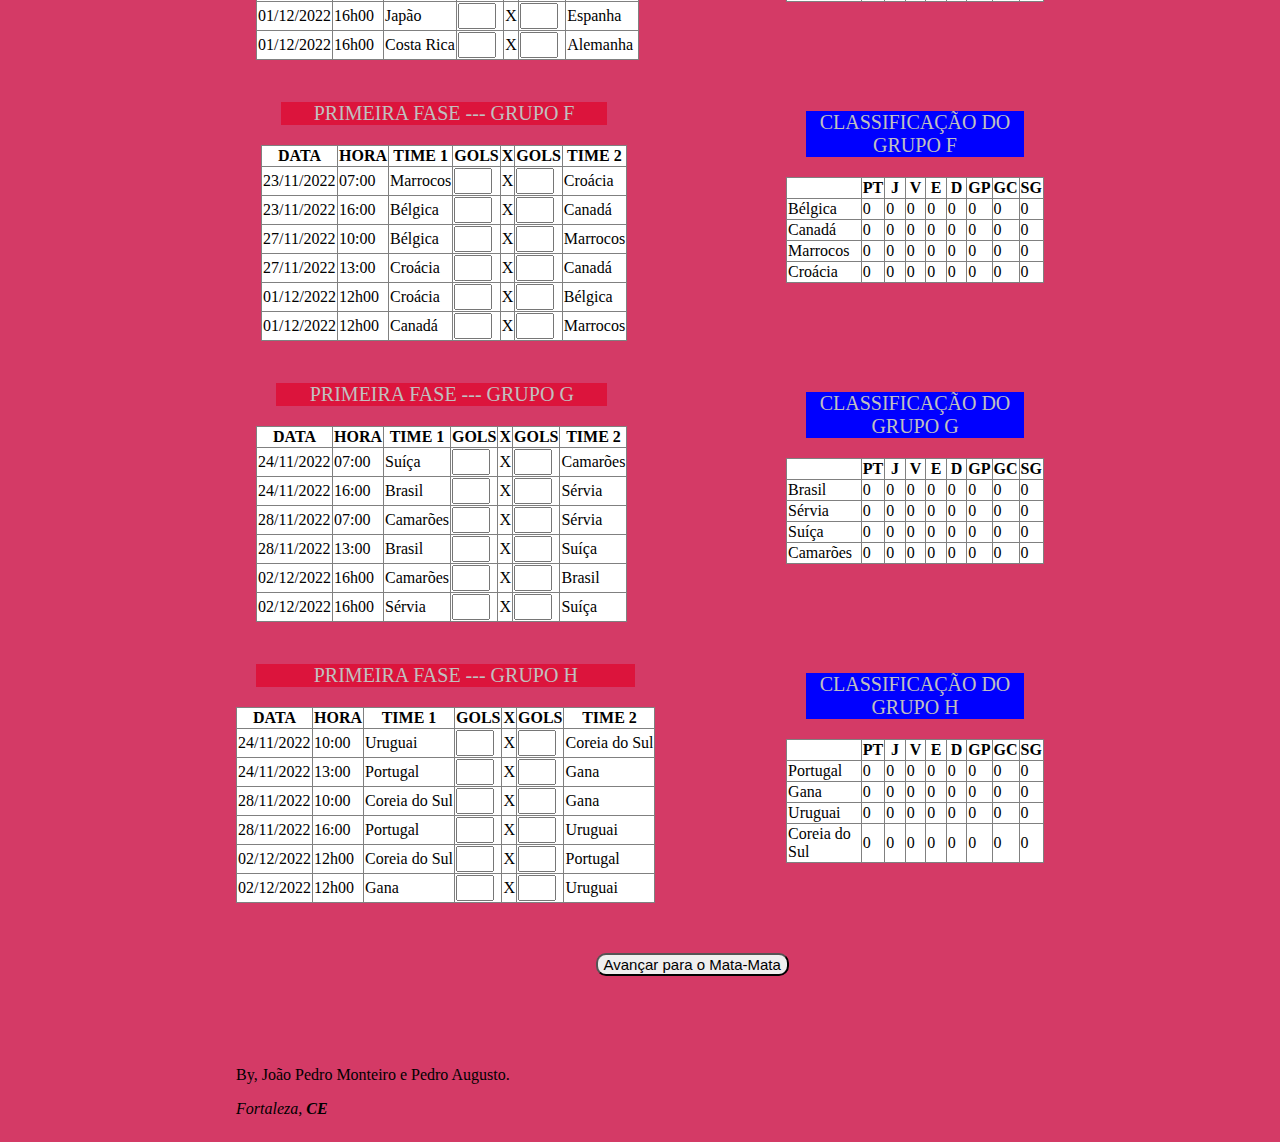
==== commit aae80243: "classificação pronta" ====
--- a/index.html
+++ b/index.html
@@ -1,1307 +1,1321 @@
 <!DOCTYPE html>
-<html lang="pt/br" style="display: flex; align-self: center; justify-content: center; align-content: center;">
-    <head>
-        <meta charset="UTF-8">
-        <meta http-equiv="X-UA-Compatible" content="IE=edge">
-        <meta name="viewport" content="width=device-width, initial-scale=1.0">
-        <title>Tabela Copa do Mundo 2022</title>
-        <link rel="stylesheet" href="css/estilo.css">
-        <style>
-            input::-webkit-outer-spin-button,
-            input::-webkit-inner-spin-button {
-                -webkit-appearance: none;
-                margin: 0;
-            }
-        </style>
-    </head>
+<html lang="pt/br" style="display: flex; align-self: center; justify-content: center; align-content: center; background-color: rgba(204, 19, 72, 0.836);">
 
-    <body>
-        <h1> Projeto Copa do Mundo 2022 </h1>
-        <h2> Fase de Grupos</h2>
-        <!--A-->
-        <table border="1" style="margin-left: 50px;">
-            <caption style="background-color:crimson; color: silver; font-size:20px; margin: 20px;">PRIMEIRA FASE ---
-                GRUPO A</caption>
-            <thead>
-                <tr>
-                    <th>DATA</th>
-                    <th>HORA</th>
-                    <th>TIME 1</th>
-                    <th>GOLS</th>
-                    <th>X</th>
-                    <th>GOLS</th>
-                    <th>TIME 2</th>
-                </tr>
-            </thead>
-            <tbody>
-                <tr>
-                    <td>20/11/2022</td>
-                    <td>13:00</td>
-                    <td>Qatar</td>
-                    <td>
-                        <input id="20/11QA" type="number">
-                    </td>
-                    <td>X</td>
-                    <td>
-                        <input id="20/11EA" type="number">
-                    </td>
-                    <td>Equador</td>
-                </tr>
-                <tr>
-                    <td>21/11/2022</td>
-                    <td>13:00</td>
-                    <td>Senegal</td>
-                    <td>
-                        <input id="21/11SA" type="number">
-                    </td>
-                    <td>X</td>
-                    <td>
-                        <input id="21/11HA" type="number">
-                    </td>
-                    <td>Holanda</td>
-                </tr>
-                <tr>
-                    <td>25/11/2022</td>
-                    <td>10:00</td>
-                    <td>Qatar</td>
-                    <td>
-                        <input id="25/11QA" type="number">
-                    </td>
-                    <td>X</td>
-                    <td>
-                        <input id="25/11SA" type="number">
-                    </td>
-                    <td>Senegal</td>
-                </tr>
-                <tr>
-                    <td>25/11/2022</td>
-                    <td>13:00</td>
-                    <td>Holanda</td>
-                    <td>
-                        <input id="25/11HA" type="number">
-                    </td>
-                    <td>X</td>
-                    <td>
-                        <input id="25/11EA" type="number">
-                    </td>
-                    <td>Equador</td>
-                </tr>
-                <tr>
-                    <td>29/11/2022</td>
-                    <td>12:00</td>
-                    <td>Holanda</td>
-                    <td>
-                        <input id="29/11HA" type="number">
-                    </td>
-                    <td>X</td>
-                    <td>
-                        <input id="29/11QA" type="number">
-                    </td>
-                    <td>Qatar</td>
-                </tr>
-                <tr>
-                    <td>29/11/2022</td>
-                    <td>12:00</td>
-                    <td>Equador</td>
-                    <td>
-                        <input id="29/11EA" type="number">
-                    </td>
-                    <td>X</td>
-                    <td>
-                        <input id="29/11SA" type="number">
-                    </td>
-                    <td>Senegal</td>
-                </tr>
-            </tbody>
-        </table>
-        <table class="center" ; border="1">
-            <caption style="background-color: blue; color: silver; font-size:20px; margin: 20px;"> CLASSIFICAÇÃO DO
-                GRUPO A</caption>
-            <thead>
-                <tr>
-                    <th></th>
-                    <th style="width: 8%;">PT</th>
-                    <th style="width: 8%;">J</th>
-                    <th style="width: 8%;">V</th>
-                    <th style="width: 8%;">E</th>
-                    <th style="width: 8%;">D</th>
-                    <th style="width: 8%;">GP</th>
-                    <th style="width: 8%;">GC</th>
-                    <th style="width: 8%;">SG</th>
-                </tr>
-            </thead>
-            <tbody>
-                <tr>
-                    <td><a id="P0-textA">Catar</a></td>
-                    <td><a id="P0A">0</a></td>
-                    <td><a id="P0JA">0</a></td>
-                    <td><a id="P0VA">0</a></td>
-                    <td><a id="P0EA">0</a></td>
-                    <td><a id="P0DA">0</a></td>
-                    <td><a id="P0GPA">0</a></td>
-                    <td><a id="P0GCA">0</a></td>
-                    <td><a id="P0SGA">0</a></td>
-                </tr>
-                <tr>
-                    <td><a id="P1-textA">Equador</a></td>
-                    <td><a id="P1A">0</a></td>
-                    <td><a id="P1JA">0</a></td>
-                    <td><a id="P1VA">0</a></td>
-                    <td><a id="P1EA">0</a></td>
-                    <td><a id="P1DA">0</a></td>
-                    <td><a id="P1GPA">0</a></td>
-                    <td><a id="P1GCA">0</a></td>
-                    <td><a id="P1SGA">0</a></td>
-                </tr>
-                <tr>
-                    <td><a id="P2-textA">Senegal</a></td>
-                    <td><a id="P2A">0</a></td>
-                    <td><a id="P2JA">0</a></td>
-                    <td><a id="P2VA">0</a></td>
-                    <td><a id="P2EA">0</a></td>
-                    <td><a id="P2DA">0</a></td>
-                    <td><a id="P2GPA">0</a></td>
-                    <td><a id="P2GCA">0</a></td>
-                    <td><a id="P2SGA">0</a></td>
-                </tr>
-                <tr>
-                    <td><a id="P3-textA">Equador</a></td>
-                    <td><a id="P3A">0</a></td>
-                    <td><a id="P3JA">0</a></td>
-                    <td><a id="P3VA">0</a></td>
-                    <td><a id="P3EA">0</a></td>
-                    <td><a id="P3DA">0</a></td>
-                    <td><a id="P3GPA">0</a></td>
-                    <td><a id="P3GCA">0</a></td>
-                    <td><a id="P3SGA">0</a></td>
-                </tr>
-            </tbody>
-        </table>
-        <!--B-->
-        <table border="1">
-            <caption style="background-color:crimson; color: silver; font-size:20px; margin: 20px; margin-top: 100px;">
-                PRIMEIRA FASE --- GRUPO B</caption>
-            <thead>
-                <tr>
-                    <th>DATA</th>
-                    <th>HORA</th>
-                    <th>TIME 1</th>
-                    <th>GOLS</th>
-                    <th>X</th>
-                    <th>GOLS</th>
-                    <th>TIME 2</th>
-                </tr>
-            </thead>
-            <tbody>
-                <tr>
-                    <td>21/11/2022</td>
-                    <td>10:00</td>
-                    <td>Inglaterra</td>
-                    <td>
-                        <input id="21/11IB" type="number">
-                    </td>
-                    <td>X</td>
-                    <td>
-                        <input id="21/11IRB" type="number">
-                    </td>
-                    <td>Irã</td>
-                </tr>
-                <tr>
-                    <td>21/11/2022</td>
-                    <td>16:00</td>
-                    <td>Estados Unidos</td>
-                    <td>
-                        <input id="21/11EB" type="number">
-                    </td>
-                    <td>X</td>
-                    <td>
-                        <input id="21/11PB" type="number">
-                    </td>
-                    <td>País de Gales</td>
-                </tr>
-                <tr>
-                    <td>25/11/2022</td>
-                    <td>07:00</td>
-                    <td>País de Gales</td>
-                    <td>
-                        <input id="25/11PB" type="number">
-                    </td>
-                    <td>X</td>
-                    <td>
-                        <input id="25/11IRB" type="number">
-                    </td>
-                    <td>Irã</td>
-                </tr>
-                <tr>
-                    <td>25/11/2022</td>
-                    <td>13:00</td>
-                    <td>Inglaterra</td>
-                    <td>
-                        <input id="25/11IB" type="number">
-                    </td>
-                    <td>X</td>
-                    <td>
-                        <input id="25/11EB" type="number">
-                    </td>
-                    <td>Estados Unidos</td>
-                </tr>
-                <tr>
-                    <td>29/11/2022</td>
-                    <td>16:00</td>
-                    <td>País de Gales</td>
-                    <td>
-                        <input id="29/11PB" type="number">
-                    </td>
-                    <td>X</td>
-                    <td>
-                        <input id="29/11IB" type="number">
-                    </td>
-                    <td>Inglaterra</td>
-                </tr>
-                <tr>
-                    <td>29/11/2022</td>
-                    <td>16:00</td>
-                    <td>Irã</td>
-                    <td>
-                        <input id="29/11IRB" type="number">
-                    </td>
-                    <td>X</td>
-                    <td>
-                        <input id="29/11EB" type="number">
-                    </td>
-                    <td>Estados Unidos</td>
-                </tr>
-            </tbody>
-        </table>
-        <table class="center" ; border="1">
-            <caption style="background-color: blue; color: silver; font-size:20px; margin: 20px;"> CLASSIFICAÇÃO DO
-                GRUPO B</caption>
-            <thead>
-                <tr>
-                    <th></th>
-                    <th style="width: 8%;">PT</th>
-                    <th style="width: 8%;">J</th>
-                    <th style="width: 8%;">V</th>
-                    <th style="width: 8%;">E</th>
-                    <th style="width: 8%;">D</th>
-                    <th style="width: 8%;">GP</th>
-                    <th style="width: 8%;">GC</th>
-                    <th style="width: 8%;">SG</th>
-                </tr>
-            </thead>
-            <tbody>
-                <tr>
-                    <td><a id="P0-textB">Inglaterra</a></td>
-                    <td><a id="P0B">0</a></td>
-                    <td><a id="P0JB">0</a></td>
-                    <td><a id="P0VB">0</a></td>
-                    <td><a id="P0EB">0</a></td>
-                    <td><a id="P0DB">0</a></td>
-                    <td><a id="P0GPB">0</a></td>
-                    <td><a id="P0GCB">0</a></td>
-                    <td><a id="P0SGB">0</a></td>
-                </tr>
-                <tr>
-                    <td><a id="P1-textB">Irã</a></td>
-                    <td><a id="P1B">0</a></td>
-                    <td><a id="P1JB">0</a></td>
-                    <td><a id="P1VB">0</a></td>
-                    <td><a id="P1EB">0</a></td>
-                    <td><a id="P1DB">0</a></td>
-                    <td><a id="P1GPB">0</a></td>
-                    <td><a id="P1GCB">0</a></td>
-                    <td><a id="P1SGB">0</a></td>
-                </tr>
-                <tr>
-                    <td><a id="P2-textB">Estados Unidos</a></td>
-                    <td><a id="P2B">0</a></td>
-                    <td><a id="P2JB">0</a></td>
-                    <td><a id="P2VB">0</a></td>
-                    <td><a id="P2EB">0</a></td>
-                    <td><a id="P2DB">0</a></td>
-                    <td><a id="P2GPB">0</a></td>
-                    <td><a id="P2GCB">0</a></td>
-                    <td><a id="P2SGB">0</a></td>
-                </tr>
-                <tr>
-                    <td><a id="P3-textB">País de Gales</a></td>
-                    <td><a id="P3B">0</a></td>
-                    <td><a id="P3JB">0</a></td>
-                    <td><a id="P3VB">0</a></td>
-                    <td><a id="P3EB">0</a></td>
-                    <td><a id="P3DB">0</a></td>
-                    <td><a id="P3GPB">0</a></td>
-                    <td><a id="P3GCB">0</a></td>
-                    <td><a id="P3SGB">0</a></td>
-                </tr>
-            </tbody>
-        </table>
-        <!--C-->
-        <table border="1"" style = " margin-left: 10px;">
-            <caption style="background-color:crimson; color: silver; font-size:20px; margin: 20px; margin-top: 100px;">
-                PRIMEIRA FASE --- GRUPO C</caption>
-            <thead>
-                <tr>
-                    <th>DATA</th>
-                    <th>HORA</th>
-                    <th>TIME 1</th>
-                    <th>GOLS</th>
-                    <th>X</th>
-                    <th>GOLS</th>
-                    <th>TIME 2</th>
-                </tr>
-            </thead>
-            <tbody>
-                <tr>
-                    <td>22/11/2022</td>
-                    <td>07:00</td>
-                    <td>Argentina</td>
-                    <td>
-                        <input id="22/11AC" type="number">
-                    </td>
-                    <td>X</td>
-                    <td>
-                        <input id="22/11ARC" type="number">
-                    </td>
-                    <td>Arábia Saudita</td>
-                </tr>
-                <tr>
-                    <td>22/11/2022</td>
-                    <td>13:00</td>
-                    <td>México</td>
-                    <td>
-                        <input id="22/11MC" type="number">
-                    </td>
-                    <td>X</td>
-                    <td>
-                        <input id="22/11PC" type="number">
-                    </td>
-                    <td>Polônia</td>
-                </tr>
-                <tr>
-                    <td>26/11/2022</td>
-                    <td>10:00</td>
-                    <td>Polônia</td>
-                    <td>
-                        <input id="26/11PC" type="number">
-                    </td>
-                    <td>X</td>
-                    <td>
-                        <input id="26/11ARC" type="number">
-                    </td>
-                    <td>Arábia Saudita</td>
-                </tr>
-                <tr>
-                    <td>26/11/2022</td>
-                    <td>16:00</td>
-                    <td>Argentina</td>
-                    <td>
-                        <input id="26/11AC" type="number">
-                    </td>
-                    <td>X</td>
-                    <td>
-                        <input id="26/11MC" type="number">
-                    </td>
-                    <td>México</td>
-                </tr>
-                <tr>
-                    <td>30/11/2022</td>
-                    <td>16:00</td>
-                    <td>Polônia</td>
-                    <td>
-                        <input id="30/11PC" type="number">
-                    </td>
-                    <td>X</td>
-                    <td>
-                        <input id="30/11AC" type="number">
-                    </td>
-                    <td>Argentina</td>
-                </tr>
-                <tr>
-                    <td>30/11/2022</td>
-                    <td>16:00</td>
-                    <td>Arábia Saudita</td>
-                    <td>
-                        <input id="30/11ARC" type="number">
-                    </td>
-                    <td>X</td>
-                    <td>
-                        <input id="30/11MC" type="number">
-                    </td>
-                    <td>México</td>
-                </tr>
-            </tbody>
-        </table>
-        <table class="center" ; border="1">
-            <caption style="background-color: blue; color: silver; font-size:20px; margin: 20px;"> CLASSIFICAÇÃO DO
-                GRUPO C</caption>
-            <thead>
-                <tr>
-                    <th></th>
-                    <th style="width: 8%;">PT</th>
-                    <th style="width: 8%;">J</th>
-                    <th style="width: 8%;">V</th>
-                    <th style="width: 8%;">E</th>
-                    <th style="width: 8%;">D</th>
-                    <th style="width: 8%;">GP</th>
-                    <th style="width: 8%;">GC</th>
-                    <th style="width: 8%;">SG</th>
-                </tr>
-            </thead>
-            <tbody>
-                <tr>
-                    <td><a id="P0-textC">Argentina</a></td>
-                    <td><a id="P0C">0</a></td>
-                    <td><a id="P0JC">0</a></td>
-                    <td><a id="P0VC">0</a></td>
-                    <td><a id="P0EC">0</a></td>
-                    <td><a id="P0DC">0</a></td>
-                    <td><a id="P0GPC">0</a></td>
-                    <td><a id="P0GCC">0</a></td>
-                    <td><a id="P0SGC">0</a></td>
-                </tr>
-                <tr>
-                    <td><a id="P1-textC">Arábia Saudita</a></td>
-                    <td><a id="P1C">0</a></td>
-                    <td><a id="P1JC">0</a></td>
-                    <td><a id="P1VC">0</a></td>
-                    <td><a id="P1EC">0</a></td>
-                    <td><a id="P1DC">0</a></td>
-                    <td><a id="P1GPC">0</a></td>
-                    <td><a id="P1GCC">0</a></td>
-                    <td><a id="P1SGC">0</a></td>
-                </tr>
-                <tr>
-                    <td><a id="P2-textC">México</a></td>
-                    <td><a id="P2C">0</a></td>
-                    <td><a id="P2JC">0</a></td>
-                    <td><a id="P2VC">0</a></td>
-                    <td><a id="P2EC">0</a></td>
-                    <td><a id="P2DC">0</a></td>
-                    <td><a id="P2GPC">0</a></td>
-                    <td><a id="P2GCC">0</a></td>
-                    <td><a id="P2SGC">0</a></td>
-                </tr>
-                <tr>
-                    <td><a id="P3-textC">Polônia</a></td>
-                    <td><a id="P3C">0</a></td>
-                    <td><a id="P3JC">0</a></td>
-                    <td><a id="P3VC">0</a></td>
-                    <td><a id="P3EC">0</a></td>
-                    <td><a id="P3DC">0</a></td>
-                    <td><a id="P3GPC">0</a></td>
-                    <td><a id="P3GCC">0</a></td>
-                    <td><a id="P3SGC">0</a></td>
-                </tr>
-            </tbody>
-        </table>
-        <!--D-->
-        <table border="1"" style = " margin-left: 20px;">
-            <caption style="background-color:crimson; color: silver; font-size:20px; margin: 20px; margin-top: 100px;">
-                PRIMEIRA FASE --- GRUPO D</caption>
-            <thead>
-                <tr>
-                    <th>DATA</th>
-                    <th>HORA</th>
-                    <th>TIME 1</th>
-                    <th>GOLS</th>
-                    <th>X</th>
-                    <th>GOLS</th>
-                    <th>TIME 2</th>
-                </tr>
-            </thead>
-            <tbody>
-                <tr>
-                    <td>22/11/2022</td>
-                    <td>10:00</td>
-                    <td>Dinamarca</td>
-                    <td>
-                        <input id="22/11DD" type="number">
-                    </td>
-                    <td>X</td>
-                    <td>
-                        <input id="22/11TD" type="number">
-                    </td>
-                    <td>Tunísia</td>
-                </tr>
-                <tr>
-                    <td>22/11/2022</td>
-                    <td>16:00</td>
-                    <td>França</td>
-                    <td>
-                        <input id="22/11FD" type="number">
-                    </td>
-                    <td>X</td>
-                    <td>
-                        <input id="22/11AD" type="number">
-                    </td>
-                    <td>Austrália</td>
-                </tr>
-                <tr>
-                    <td>26/11/2022</td>
-                    <td>07:00</td>
-                    <td>Tunísia</td>
-                    <td>
-                        <input id="26/11TD" type="number">
-                    </td>
-                    <td>X</td>
-                    <td>
-                        <input id="26/11AD" type="number">
-                    </td>
-                    <td>Austrália</td>
-                </tr>
-                <tr>
-                    <td>26/11/2022</td>
-                    <td>13:00</td>
-                    <td>França</td>
-                    <td>
-                        <input id="26/11FD" type="number">
-                    </td>
-                    <td>X</td>
-                    <td>
-                        <input id="26/11DD" type="number">
-                    </td>
-                    <td>Dinamarca</td>
-                </tr>
-                <tr>
-                    <td>30/11/2022</td>
-                    <td>12:00</td>
-                    <td>Tunísia</td>
-                    <td>
-                        <input id="30/11TD" type="number">
-                    </td>
-                    <td>X</td>
-                    <td>
-                        <input id="30/11FD" type="number">
-                    </td>
-                    <td>França</td>
-                </tr>
-                <tr>
-                    <td>30/11/2022</td>
-                    <td>12:00</td>
-                    <td>Austrália</td>
-                    <td>
-                        <input id="30/11AD" type="number">
-                    </td>
-                    <td>X</td>
-                    <td>
-                        <input id="30/11DD" type="number">
-                    </td>
-                    <td>Dinamarca</td>
-                </tr>
-            </tbody>
-        </table>
-        <table class="center" ; border="1">
-            <caption style="background-color: blue; color: silver; font-size:20px; margin: 20px;"> CLASSIFICAÇÃO DO
-                GRUPO D</caption>
-            <thead>
-                <tr>
-                    <th></th>
-                    <th style="width: 8%;">PT</th>
-                    <th style="width: 8%;">J</th>
-                    <th style="width: 8%;">V</th>
-                    <th style="width: 8%;">E</th>
-                    <th style="width: 8%;">D</th>
-                    <th style="width: 8%;">GP</th>
-                    <th style="width: 8%;">GC</th>
-                    <th style="width: 8%;">SG</th>
-                </tr>
-            </thead>
-            <tbody>
-                <tr>
-                    <td><a id="P0-textD">França</a></td>
-                    <td><a id="P0D">0</a></td>
-                    <td><a id="P0JD">0</a></td>
-                    <td><a id="P0VD">0</a></td>
-                    <td><a id="P0ED">0</a></td>
-                    <td><a id="P0DD">0</a></td>
-                    <td><a id="P0GPD">0</a></td>
-                    <td><a id="P0GCD">0</a></td>
-                    <td><a id="P0SGD">0</a></td>
-                </tr>
-                <tr>
-                    <td><a id="P1-textD">Austrália</a></td>
-                    <td><a id="P1D">0</a></td>
-                    <td><a id="P1JD">0</a></td>
-                    <td><a id="P1VD">0</a></td>
-                    <td><a id="P1ED">0</a></td>
-                    <td><a id="P1DD">0</a></td>
-                    <td><a id="P1GPD">0</a></td>
-                    <td><a id="P1GCD">0</a></td>
-                    <td><a id="P1SGD">0</a></td>
-                </tr>
-                <tr>
-                    <td><a id="P2-textD">Dinamarca</a></td>
-                    <td><a id="P2D">0</a></td>
-                    <td><a id="P2JD">0</a></td>
-                    <td><a id="P2VD">0</a></td>
-                    <td><a id="P2ED">0</a></td>
-                    <td><a id="P2DD">0</a></td>
-                    <td><a id="P2GPD">0</a></td>
-                    <td><a id="P2GCD">0</a></td>
-                    <td><a id="P2SGD">0</a></td>
-                </tr>
-                <tr>
-                    <td><a id="P3-textD">Tunísia</a></td>
-                    <td><a id="P3D">0</a></td>
-                    <td><a id="P3JD">0</a></td>
-                    <td><a id="P3VD">0</a></td>
-                    <td><a id="P3ED">0</a></td>
-                    <td><a id="P3DD">0</a></td>
-                    <td><a id="P3GPD">0</a></td>
-                    <td><a id="P3GCD">0</a></td>
-                    <td><a id="P3SGD">0</a></td>
-                </tr>
-            </tbody>
-        </table>
-        <!--E-->
-        <table border="1"" style = " margin-left: 20px;">
-            <caption style="background-color:crimson; color: silver; font-size:20px; margin: 20px; margin-top: 100px;">
-                PRIMEIRA FASE --- GRUPO E</caption>
-            <thead>
-                <tr>
-                    <th>DATA</th>
-                    <th>HORA</th>
-                    <th>TIME 1</th>
-                    <th>GOLS</th>
-                    <th>X</th>
-                    <th>GOLS</th>
-                    <th>TIME 2</th>
-                </tr>
-            </thead>
-            <tbody>
-                <tr>
-                    <td>23/11/2022</td>
-                    <td>10:00</td>
-                    <td>Alemanha</td>
-                    <td>
-                        <input id="23/11AE" type="number">
-                    </td>
-                    <td>X</td>
-                    <td>
-                        <input id="23/11JE" type="number">
-                    </td>
-                    <td>Japão</td>
-                </tr>
-                <tr>
-                    <td>23/11/2022</td>
-                    <td>13:00</td>
-                    <td>Espanha</td>
-                    <td>
-                        <input id="23/11EE" type="number">
-                    </td>
-                    <td>X</td>
-                    <td>
-                        <input id="23/11CE" type="number">
-                    </td>
-                    <td>Costa Rica</td>
-                </tr>
-                <tr>
-                    <td>27/11/2022</td>
-                    <td>07:00</td>
-                    <td>Japão</td>
-                    <td>
-                        <input id="27/11JE" type="number">
-                    </td>
-                    <td>X</td>
-                    <td>
-                        <input id="27/11CE" type="number">
-                    </td>
-                    <td>Costa Rica</td>
-                </tr>
-                <tr>
-                    <td>27/11/2022</td>
-                    <td>16:00</td>
-                    <td>Espanha</td>
-                    <td>
-                        <input id="27/11EE" type="number">
-                    </td>
-                    <td>X</td>
-                    <td>
-                        <input id="27/11AE" type="number">
-                    </td>
-                    <td>Alemanha</td>
-                </tr>
-                <tr>
-                    <td>01/12/2022</td>
-                    <td>16h00</td>
-                    <td>Japão</td>
-                    <td>
-                        <input id="01/12JE" type="number">
-                    </td>
-                    <td>X</td>
-                    <td>
-                        <input id="01/12EE" type="number">
-                    </td>
-                    <td>Espanha</td>
-                </tr>
-                <tr>
-                    <td>01/12/2022</td>
-                    <td>16h00</td>
-                    <td>Costa Rica</td>
-                    <td>
-                        <input id="01/12CE" type="number">
-                    </td>
-                    <td>X</td>
-                    <td>
-                        <input id="01/12AE" type="number">
-                    </td>
-                    <td>Alemanha</td>
-                </tr>
-            </tbody>
-        </table>
-        <table class="center" ; border="1">
-            <caption style="background-color: blue; color: silver; font-size:20px; margin: 20px;"> CLASSIFICAÇÃO DO
-                GRUPO E</caption>
-            <thead>
-                <tr>
-                    <th></th>
-                    <th style="width: 8%;">PT</th>
-                    <th style="width: 8%;">J</th>
-                    <th style="width: 8%;">V</th>
-                    <th style="width: 8%;">E</th>
-                    <th style="width: 8%;">D</th>
-                    <th style="width: 8%;">GP</th>
-                    <th style="width: 8%;">GC</th>
-                    <th style="width: 8%;">SG</th>
-                </tr>
-            </thead>
-            <tbody>
-                <tr>
-                    <td><a id="P0-textE">Espanha</a></td>
-                    <td><a id="P0E">0</a></td>
-                    <td><a id="P0JE">0</a></td>
-                    <td><a id="P0VE">0</a></td>
-                    <td><a id="P0EE">0</a></td>
-                    <td><a id="P0DE">0</a></td>
-                    <td><a id="P0GPE">0</a></td>
-                    <td><a id="P0GCE">0</a></td>
-                    <td><a id="P0SGE">0</a></td>
-                </tr>
-                <tr>
-                    <td><a id="P1-textE">Costa Rica</a></td>
-                    <td><a id="P1E">0</a></td>
-                    <td><a id="P1JE">0</a></td>
-                    <td><a id="P1VE">0</a></td>
-                    <td><a id="P1EE">0</a></td>
-                    <td><a id="P1DE">0</a></td>
-                    <td><a id="P1GPE">0</a></td>
-                    <td><a id="P1GCE">0</a></td>
-                    <td><a id="P1SGE">0</a></td>
-                </tr>
-                <tr>
-                    <td><a id="P2-textE">Alemanha</a></td>
-                    <td><a id="P2E">0</a></td>
-                    <td><a id="P2JE">0</a></td>
-                    <td><a id="P2VE">0</a></td>
-                    <td><a id="P2EE">0</a></td>
-                    <td><a id="P2DE">0</a></td>
-                    <td><a id="P2GPE">0</a></td>
-                    <td><a id="P2GCE">0</a></td>
-                    <td><a id="P2SGE">0</a></td>
-                </tr>
-                <tr>
-                    <td><a id="P3-textE">Japão</a></td>
-                    <td><a id="P3E">0</a></td>
-                    <td><a id="P3JE">0</a></td>
-                    <td><a id="P3VE">0</a></td>
-                    <td><a id="P3EE">0</a></td>
-                    <td><a id="P3DE">0</a></td>
-                    <td><a id="P3GPE">0</a></td>
-                    <td><a id="P3GCE">0</a></td>
-                    <td><a id="P3SGE">0</a></td>
-                </tr>
-            </tbody>
-        </table>
-        <!--F-->
-        <table border="1"" style = " margin-left: 25px;">
-            <caption style="background-color:crimson; color: silver; font-size:20px; margin: 20px; margin-top: 100px;">
-                PRIMEIRA FASE --- GRUPO F</caption>
-            <thead>
-                <tr>
-                    <th>DATA</th>
-                    <th>HORA</th>
-                    <th>TIME 1</th>
-                    <th>GOLS</th>
-                    <th>X</th>
-                    <th>GOLS</th>
-                    <th>TIME 2</th>
-                </tr>
-            </thead>
-            <tbody>
-                <tr>
-                    <td>23/11/2022</td>
-                    <td>07:00</td>
-                    <td>Marrocos</td>
-                    <td>
-                        <input id="23/11MF" type="number">
-                    </td>
-                    <td>X</td>
-                    <td>
-                        <input id="23/11MF" type="number">
-                    </td>
-                    <td>Croácia</td>
-                </tr>
-                <tr>
-                    <td>23/11/2022</td>
-                    <td>16:00</td>
-                    <td>Bélgica</td>
-                    <td>
-                        <input id="23/11BF" type="number">
-                    </td>
-                    <td>X</td>
-                    <td>
-                        <input id="23/11CF" type="number">
-                    </td>
-                    <td>Canadá</td>
-                </tr>
-                <tr>
-                    <td>27/11/2022</td>
-                    <td>10:00</td>
-                    <td>Bélgica</td>
-                    <td>
-                        <input id="27/11BF" type="number">
-                    </td>
-                    <td>X</td>
-                    <td>
-                        <input id="27/11MF" type="number">
-                    </td>
-                    <td>Marrocos</td>
-                </tr>
-                <tr>
-                    <td>27/11/2022</td>
-                    <td>13:00</td>
-                    <td>Croácia</td>
-                    <td>
-                        <input id="27/11CF" type="number">
-                    </td>
-                    <td>X</td>
-                    <td>
-                        <input id="27/11CAF" type="number">
-                    </td>
-                    <td>Canadá</td>
-                </tr>
-                <tr>
-                    <td>01/12/2022</td>
-                    <td>12h00</td>
-                    <td>Croácia</td>
-                    <td>
-                        <input id="01/12CF" type="number">
-                    </td>
-                    <td>X</td>
-                    <td>
-                        <input id="01/12BF" type="number">
-                    </td>
-                    <td>Bélgica</td>
-                </tr>
-                <tr>
-                    <td>01/12/2022</td>
-                    <td>12h00</td>
-                    <td>Canadá</td>
-                    <td>
-                        <input id="01/12CAF" type="number">
-                    </td>
-                    <td>X</td>
-                    <td>
-                        <input id="01/12MF" type="number">
-                    </td>
-                    <td>Marrocos</td>
-                </tr>
-            </tbody>
-        </table>
-        <table class="center" ; border="1">
-            <caption style="background-color: blue; color: silver; font-size:20px; margin: 20px;"> CLASSIFICAÇÃO DO
-                GRUPO F</caption>
-            <thead>
-                <tr>
-                    <th></th>
-                    <th style="width: 8%;">PT</th>
-                    <th style="width: 8%;">J</th>
-                    <th style="width: 8%;">V</th>
-                    <th style="width: 8%;">E</th>
-                    <th style="width: 8%;">D</th>
-                    <th style="width: 8%;">GP</th>
-                    <th style="width: 8%;">GC</th>
-                    <th style="width: 8%;">SG</th>
-                </tr>
-            </thead>
-            <tbody>
-                <tr>
-                    <td><a id="P0-textF">Bélgica</a></td>
-                    <td><a id="P0F">0</a></td>
-                    <td><a id="P0JF">0</a></td>
-                    <td><a id="P0VF">0</a></td>
-                    <td><a id="P0EF">0</a></td>
-                    <td><a id="P0DF">0</a></td>
-                    <td><a id="P0GPF">0</a></td>
-                    <td><a id="P0GCF">0</a></td>
-                    <td><a id="P0SGF">0</a></td>
-                </tr>
-                <tr>
-                    <td><a id="P1-textF">Canadá</a></td>
-                    <td><a id="P1F">0</a></td>
-                    <td><a id="P1JF">0</a></td>
-                    <td><a id="P1VF">0</a></td>
-                    <td><a id="P1EF">0</a></td>
-                    <td><a id="P1DF">0</a></td>
-                    <td><a id="P1GPF">0</a></td>
-                    <td><a id="P1GCF">0</a></td>
-                    <td><a id="P1SGF">0</a></td>
-                </tr>
-                <tr>
-                    <td><a id="P2-textF">Marrocos</a></td>
-                    <td><a id="P2F">0</a></td>
-                    <td><a id="P2JF">0</a></td>
-                    <td><a id="P2VF">0</a></td>
-                    <td><a id="P2EF">0</a></td>
-                    <td><a id="P2DF">0</a></td>
-                    <td><a id="P2GPF">0</a></td>
-                    <td><a id="P2GCF">0</a></td>
-                    <td><a id="P2SGF">0</a></td>
-                </tr>
-                <tr>
-                    <td><a id="P3-textF">Croácia</a></td>
-                    <td><a id="P3F">0</a></td>
-                    <td><a id="P3JF">0</a></td>
-                    <td><a id="P3VF">0</a></td>
-                    <td><a id="P3EF">0</a></td>
-                    <td><a id="P3DF">0</a></td>
-                    <td><a id="P3GPF">0</a></td>
-                    <td><a id="P3GCF">0</a></td>
-                    <td><a id="P3SGF">0</a></td>
-                </tr>
-            </tbody>
-        </table>
-        <!--G-->
-        <table border="1"" style = " margin-left: 20px;">
-            <caption style="background-color:crimson; color: silver; font-size:20px; margin: 20px; margin-top: 100px;">
-                PRIMEIRA FASE --- GRUPO G</caption>
-            <thead>
-                <tr>
-                    <th>DATA</th>
-                    <th>HORA</th>
-                    <th>TIME 1</th>
-                    <th>GOLS</th>
-                    <th>X</th>
-                    <th>GOLS</th>
-                    <th>TIME 2</th>
-                </tr>
-            </thead>
-            <tbody>
-                <tr>
-                    <td>24/11/2022</td>
-                    <td>07:00</td>
-                    <td>Suíça</td>
-                    <td>
-                        <input id="24/11SUG" type="number">
-                    </td>
-                    <td>X</td>
-                    <td>
-                        <input id="24/11CG" type="number">
-                    </td>
-                    <td>Camarões</td>
-                </tr>
-                <tr>
-                    <td>24/11/2022</td>
-                    <td>16:00</td>
-                    <td>Brasil</td>
-                    <td>
-                        <input id="24/11BG" type="number">
-                    </td>
-                    <td>X</td>
-                    <td>
-                        <input id="24/11SEG" type="number">
-                    </td>
-                    <td>Sérvia</td>
-                </tr>
-                <tr>
-                    <td>28/11/2022</td>
-                    <td>07:00</td>
-                    <td>Camarões</td>
-                    <td>
-                        <input id="28/11CG" type="number">
-                    </td>
-                    <td>X</td>
-                    <td>
-                        <input id="28/11SEG" type="number">
-                    </td>
-                    <td>Sérvia</td>
-                </tr>
-                <tr>
-                    <td>28/11/2022</td>
-                    <td>13:00</td>
-                    <td>Brasil</td>
-                    <td>
-                        <input id="28/11BG" type="number">
-                    </td>
-                    <td>X</td>
-                    <td>
-                        <input id="28/11SUG" type="number">
-                    </td>
-                    <td>Suíça</td>
-                </tr>
-                <tr>
-                    <td>02/12/2022</td>
-                    <td>16h00</td>
-                    <td>Camarões</td>
-                    <td>
-                        <input id="02/12CG" type="number">
-                    </td>
-                    <td>X</td>
-                    <td>
-                        <input id="02/12BG" type="number">
-                    </td>
-                    <td>Brasil</td>
-                </tr>
-                <tr>
-                    <td>02/12/2022</td>
-                    <td>16h00</td>
-                    <td>Sérvia</td>
-                    <td>
-                        <input id="02/12SEG" type="number">
-                    </td>
-                    <td>X</td>
-                    <td>
-                        <input id="02/12SUG" type="number">
-                    </td>
-                    <td>Suíça</td>
-                </tr>
-            </tbody>
-        </table>
-        <table class="center" ; border="1">
-            <caption style="background-color: blue; color: silver; font-size:20px; margin: 20px;"> CLASSIFICAÇÃO DO
-                GRUPO G</caption>
-            <thead>
-                <tr>
-                    <th></th>
-                    <th style="width: 8%;">PT</th>
-                    <th style="width: 8%;">J</th>
-                    <th style="width: 8%;">V</th>
-                    <th style="width: 8%;">E</th>
-                    <th style="width: 8%;">D</th>
-                    <th style="width: 8%;">GP</th>
-                    <th style="width: 8%;">GC</th>
-                    <th style="width: 8%;">SG</th>
-                </tr>
-            </thead>
-            <tbody>
-                <tr>
-                    <td><a id="P0-textG">Brasil</a></td>
-                    <td><a id="P0G">0</a></td>
-                    <td><a id="P0JG">0</a></td>
-                    <td><a id="P0VG">0</a></td>
-                    <td><a id="P0EG">0</a></td>
-                    <td><a id="P0DG">0</a></td>
-                    <td><a id="P0GPG">0</a></td>
-                    <td><a id="P0GCG">0</a></td>
-                    <td><a id="P0SGG">0</a></td>
-                </tr>
-                <tr>
-                    <td><a id="P1-textG">Sérvia</a></td>
-                    <td><a id="P1G">0</a></td>
-                    <td><a id="P1JG">0</a></td>
-                    <td><a id="P1VG">0</a></td>
-                    <td><a id="P1EG">0</a></td>
-                    <td><a id="P1DG">0</a></td>
-                    <td><a id="P1GPG">0</a></td>
-                    <td><a id="P1GCG">0</a></td>
-                    <td><a id="P1SGG">0</a></td>
-                </tr>
-                <tr>
-                    <td><a id="P2-textG">Suíça</a></td>
-                    <td><a id="P2G">0</a></td>
-                    <td><a id="P2JG">0</a></td>
-                    <td><a id="P2VG">0</a></td>
-                    <td><a id="P2EG">0</a></td>
-                    <td><a id="P2DG">0</a></td>
-                    <td><a id="P2GPG">0</a></td>
-                    <td><a id="P2GCG">0</a></td>
-                    <td><a id="P2SGG">0</a></td>
-                </tr>
-                <tr>
-                    <td><a id="P3-textG">Camarões</a></td>
-                    <td><a id="P3G">0</a></td>
-                    <td><a id="P3JG">0</a></td>
-                    <td><a id="P3VG">0</a></td>
-                    <td><a id="P3EG">0</a></td>
-                    <td><a id="P3DG">0</a></td>
-                    <td><a id="P3GPG">0</a></td>
-                    <td><a id="P3GCG">0</a></td>
-                    <td><a id="P3SGG">0</a></td>
-                </tr>
-            </tbody>
-        </table>
-        <!--H-->
-        <table border="1"">
-            <caption style="background-color:crimson; color: silver; font-size:20px; margin: 20px; margin-top: 100px;">
-                PRIMEIRA FASE --- GRUPO H</caption>
-            <thead>
-                <tr>
-                    <th>DATA</th>
-                    <th>HORA</th>
-                    <th>TIME 1</th>
-                    <th>GOLS</th>
-                    <th>X</th>
-                    <th>GOLS</th>
-                    <th>TIME 2</th>
-                </tr>
-            </thead>
-            <tbody>
-                <tr>
-                    <td>24/11/2022</td>
-                    <td>10:00</td>
-                    <td>Uruguai</td>
-                    <td>
-                        <input id="24/11UH" type="number">
-                    </td>
-                    <td>X</td>
-                    <td>
-                        <input id="24/11CH" type="number">
-                    </td>
-                    <td>Coreia do Sul</td>
-                </tr>
-                <tr>
-                    <td>24/11/2022</td>
-                    <td>13:00</td>
-                    <td>Portugal</td>
-                    <td>
-                        <input id="24/11PH" type="number">
-                    </td>
-                    <td>X</td>
-                    <td>
-                        <input id="24/11GH" type="number">
-                    </td>
-                    <td>Gana</td>
-                </tr>
-                <tr>
-                    <td>28/11/2022</td>
-                    <td>10:00</td>
-                    <td>Coreia do Sul </td>
-                    <td>
-                        <input id="28/11CH" type="number">
-                    </td>
-                    <td>X</td>
-                    <td>
-                        <input id="28/11GH" type="number">
-                    </td>
-                    <td>Gana</td>
-                </tr>
-                <tr>
-                    <td>28/11/2022</td>
-                    <td>16:00</td>
-                    <td>Portugal</td>
-                    <td>
-                        <input id="28/11PH" type="number">
-                    </td>
-                    <td>X</td>
-                    <td>
-                        <input id="28/11UH" type="number">
-                    </td>
-                    <td>Uruguai</td>
-                </tr>
-                <tr>
-                    <td>02/12/2022</td>
-                    <td>12h00</td>
-                    <td>Coreia do Sul</td>
-                    <td>
-                        <input id="02/12CH" type="number">
-                    </td>
-                    <td>X</td>
-                    <td>
-                        <input id="02/12PH" type="number">
-                    </td>
-                    <td>Portugal</td>
-                </tr>
-                <tr>
-                    <td>02/12/2022</td>
-                    <td>12h00</td>
-                    <td>Gana</td>
-                    <td>
-                        <input id="02/12GH" type="number">
-                    </td>
-                    <td>X</td>
-                    <td>
-                        <input id="02/12UH" type="number">
-                    </td>
-                    <td>Uruguai</td>
-                </tr>
-            </tbody>
-        </table>
-        <table class="center" ; border="1">
-            <caption style="background-color: blue; color: silver; font-size:20px; margin: 20px;"> CLASSIFICAÇÃO DO
-                GRUPO H</caption>
-            <thead>
-                <tr>
-                    <th></th>
-                    <th style="width: 8%;">PT</th>
-                    <th style="width: 8%;">J</th>
-                    <th style="width: 8%;">V</th>
-                    <th style="width: 8%;">E</th>
-                    <th style="width: 8%;">D</th>
-                    <th style="width: 8%;">D</th>
-                    <th style="width: 8%;">GP</th>
-                    <th style="width: 8%;">GC</th>
-                    <th style="width: 8%;">SG</th>
-                </tr>
-            </thead>
-            <tbody>
-                <tr>
-                    <td><a id="P0-textH">Portugal</a></td>
-                    <td><a id="P0H">0</a></td>
-                    <td><a id="P0JH">0</a></td>
-                    <td><a id="P0VH">0</a></td>
-                    <td><a id="P0EH">0</a></td>
-                    <td><a id="P0DH">0</a></td>
-                    <td><a id="P0GPH">0</a></td>
-                    <td><a id="P0GCH">0</a></td>
-                    <td><a id="P0SGH">0</a></td>
-                </tr>
-                <tr>
-                    <td><a id="P1-textH">Gana</a></td>
-                    <td><a id="P1H">0</a></td>
-                    <td><a id="P1JH">0</a></td>
-                    <td><a id="P1VH">0</a></td>
-                    <td><a id="P1EH">0</a></td>
-                    <td><a id="P1DH">0</a></td>
-                    <td><a id="P1GPH">0</a></td>
-                    <td><a id="P1GCH">0</a></td>
-                    <td><a id="P1SGH">0</a></td>
-                </tr>
-                <tr>
-                    <td><a id="P2-textH">Uruguai</a></td>
-                    <td><a id="P2H">0</a></td>
-                    <td><a id="P2JH">0</a></td>
-                    <td><a id="P2VH">0</a></td>
-                    <td><a id="P2EH">0</a></td>
-                    <td><a id="P2DH">0</a></td>
-                    <td><a id="P2GPH">0</a></td>
-                    <td><a id="P2GCH">0</a></td>
-                    <td><a id="P2SGH">0</a></td>
-                </tr>
-                <tr>
-                    <td><a id="P3-textH">Coreia do Sul</a></td>
-                    <td><a id="P3H">0</a></td>
-                    <td><a id="P3JH">0</a></td>
-                    <td><a id="P3VH">0</a></td>
-                    <td><a id="P3EH">0</a></td>
-                    <td><a id="P3DH">0</a></td>
-                    <td><a id="P3GPH">0</a></td>
-                    <td><a id="P3GCH">0</a></td>
-                    <td><a id="P3SGH">0</a></td>
-                </tr>
-            </tbody>
-        </table>
-        <p style="margin-top:150px ;">
-            By, João Pedro Monteiro e Pedro Augusto.
-        <address>
-            Fortaleza, <strong>CE</strong>
-        </address>
-        </p>
-        <p style="margin-left: 600px; margin-top: -30px;">
-            Avançar para as oitavas de final <a href="oitavas.html">Clicando aqui</a>
-        </p>
-        <script src="js/GRUPO-A.js"></script>
-        <script src="js/GRUPO-B.js"></script>
-        <script src="js/GRUPO-C.js"></script>
-    </body>
+<head>
+    <meta charset="UTF-8">
+    <meta http-equiv="X-UA-Compatible" content="IE=edge">
+    <meta name="viewport" content="width=device-width, initial-scale=1.0">
+    <title>Tabela Copa do Mundo 2022</title>
+    <link rel="stylesheet" href="css/estilo.css">
+    <style>
+        input::-webkit-outer-spin-button,
+        input::-webkit-inner-spin-button {
+            -webkit-appearance: none;
+            margin: 0;
+        }
+    </style>
+</head>
+
+<body>
+    <h1> Projeto Copa do Mundo 2022 </h1>
+    <h2> Fase de Grupos</h2>
+    <!--A-->
+    <table border="1" style="margin-left: 50px;">
+        <caption style="background-color:crimson; color: silver; font-size:20px; margin: 20px;">PRIMEIRA FASE ---
+            GRUPO A</caption>
+        <thead>
+            <tr>
+                <th>DATA</th>
+                <th>HORA</th>
+                <th>TIME 1</th>
+                <th>GOLS</th>
+                <th>X</th>
+                <th>GOLS</th>
+                <th>TIME 2</th>
+            </tr>
+        </thead>
+        <tbody>
+            <tr>
+                <td>20/11/2022</td>
+                <td>13:00</td>
+                <td>
+                    <img src="img/qatar.png" style="height:20px; width: 40px; margin-top: 3px; margin-left: 2px;">
+                     <a>Qatar</a>
+                </td>
+                <td>
+                    <input id="20/11QA" type="number">
+                </td>
+                <td>X</td>
+                <td>
+                    <input id="20/11EA" type="number">
+                </td>
+                <td>
+                    <img src="img/equador.gif"  style="height:20px; width: 40px; margin-top: 3px; margin-left: 2px;">
+                    <a>Equador</a>
+                </td>
+            </tr>
+            <tr>
+                <td>21/11/2022</td>
+                <td>13:00</td>
+                <td>Senegal</td>
+                <td>
+                    <input id="21/11SA" type="number">
+                </td>
+                <td>X</td>
+                <td>
+                    <input id="21/11HA" type="number">
+                </td>
+                <td>Holanda</td>
+            </tr>
+            <tr>
+                <td>25/11/2022</td>
+                <td>10:00</td>
+                <td>Qatar</td>
+                <td>
+                    <input id="25/11QA" type="number">
+                </td>
+                <td>X</td>
+                <td>
+                    <input id="25/11SA" type="number">
+                </td>
+                <td>Senegal</td>
+            </tr>
+            <tr>
+                <td>25/11/2022</td>
+                <td>13:00</td>
+                <td>Holanda</td>
+                <td>
+                    <input id="25/11HA" type="number">
+                </td>
+                <td>X</td>
+                <td>
+                    <input id="25/11EA" type="number">
+                </td>
+                <td>Equador</td>
+            </tr>
+            <tr>
+                <td>29/11/2022</td>
+                <td>12:00</td>
+                <td>Holanda</td>
+                <td>
+                    <input id="29/11HA" type="number">
+                </td>
+                <td>X</td>
+                <td>
+                    <input id="29/11QA" type="number">
+                </td>
+                <td>Qatar</td>
+            </tr>
+            <tr>
+                <td>29/11/2022</td>
+                <td>12:00</td>
+                <td>Equador</td>
+                <td>
+                    <input id="29/11EA" type="number">
+                </td>
+                <td>X</td>
+                <td>
+                    <input id="29/11SA" type="number">
+                </td>
+                <td>Senegal</td>
+            </tr>
+        </tbody>
+    </table>
+    <table class="center" ; border="1">
+        <caption style="background-color: blue; color: silver; font-size:20px; margin: 20px;"> CLASSIFICAÇÃO DO
+            GRUPO A</caption>
+        <thead>
+            <tr>
+                <th></th>
+                <th style="width: 8%;">PT</th>
+                <th style="width: 8%;">J</th>
+                <th style="width: 8%;">V</th>
+                <th style="width: 8%;">E</th>
+                <th style="width: 8%;">D</th>
+                <th style="width: 8%;">GP</th>
+                <th style="width: 8%;">GC</th>
+                <th style="width: 8%;">SG</th>
+            </tr>
+        </thead>
+        <tbody>
+            <tr>
+                <td><a id="P0-textA">Catar</a></td>
+                <td><a id="P0A">0</a></td>
+                <td><a id="P0JA">0</a></td>
+                <td><a id="P0VA">0</a></td>
+                <td><a id="P0EA">0</a></td>
+                <td><a id="P0DA">0</a></td>
+                <td><a id="P0GPA">0</a></td>
+                <td><a id="P0GCA">0</a></td>
+                <td><a id="P0SGA">0</a></td>
+            </tr>
+            <tr>
+                <td><a id="P1-textA">Equador</a></td>
+                <td><a id="P1A">0</a></td>
+                <td><a id="P1JA">0</a></td>
+                <td><a id="P1VA">0</a></td>
+                <td><a id="P1EA">0</a></td>
+                <td><a id="P1DA">0</a></td>
+                <td><a id="P1GPA">0</a></td>
+                <td><a id="P1GCA">0</a></td>
+                <td><a id="P1SGA">0</a></td>
+            </tr>
+            <tr>
+                <td><a id="P2-textA">Senegal</a></td>
+                <td><a id="P2A">0</a></td>
+                <td><a id="P2JA">0</a></td>
+                <td><a id="P2VA">0</a></td>
+                <td><a id="P2EA">0</a></td>
+                <td><a id="P2DA">0</a></td>
+                <td><a id="P2GPA">0</a></td>
+                <td><a id="P2GCA">0</a></td>
+                <td><a id="P2SGA">0</a></td>
+            </tr>
+            <tr>
+                <td><a id="P3-textA">Equador</a></td>
+                <td><a id="P3A">0</a></td>
+                <td><a id="P3JA">0</a></td>
+                <td><a id="P3VA">0</a></td>
+                <td><a id="P3EA">0</a></td>
+                <td><a id="P3DA">0</a></td>
+                <td><a id="P3GPA">0</a></td>
+                <td><a id="P3GCA">0</a></td>
+                <td><a id="P3SGA">0</a></td>
+            </tr>
+        </tbody>
+    </table>
+    <!--B-->
+    <table border="1">
+        <caption style="background-color:crimson; color: silver; font-size:20px; margin: 20px; margin-top: 100px;">
+            PRIMEIRA FASE --- GRUPO B</caption>
+        <thead>
+            <tr>
+                <th>DATA</th>
+                <th>HORA</th>
+                <th>TIME 1</th>
+                <th>GOLS</th>
+                <th>X</th>
+                <th>GOLS</th>
+                <th>TIME 2</th>
+            </tr>
+        </thead>
+        <tbody>
+            <tr>
+                <td>21/11/2022</td>
+                <td>10:00</td>
+                <td>Inglaterra</td>
+                <td>
+                    <input id="21/11IB" type="number">
+                </td>
+                <td>X</td>
+                <td>
+                    <input id="21/11IRB" type="number">
+                </td>
+                <td>Irã</td>
+            </tr>
+            <tr>
+                <td>21/11/2022</td>
+                <td>16:00</td>
+                <td>Estados Unidos</td>
+                <td>
+                    <input id="21/11EB" type="number">
+                </td>
+                <td>X</td>
+                <td>
+                    <input id="21/11PB" type="number">
+                </td>
+                <td>País de Gales</td>
+            </tr>
+            <tr>
+                <td>25/11/2022</td>
+                <td>07:00</td>
+                <td>País de Gales</td>
+                <td>
+                    <input id="25/11PB" type="number">
+                </td>
+                <td>X</td>
+                <td>
+                    <input id="25/11IRB" type="number">
+                </td>
+                <td>Irã</td>
+            </tr>
+            <tr>
+                <td>25/11/2022</td>
+                <td>13:00</td>
+                <td>Inglaterra</td>
+                <td>
+                    <input id="25/11IB" type="number">
+                </td>
+                <td>X</td>
+                <td>
+                    <input id="25/11EB" type="number">
+                </td>
+                <td>Estados Unidos</td>
+            </tr>
+            <tr>
+                <td>29/11/2022</td>
+                <td>16:00</td>
+                <td>País de Gales</td>
+                <td>
+                    <input id="29/11PB" type="number">
+                </td>
+                <td>X</td>
+                <td>
+                    <input id="29/11IB" type="number">
+                </td>
+                <td>Inglaterra</td>
+            </tr>
+            <tr>
+                <td>29/11/2022</td>
+                <td>16:00</td>
+                <td>Irã</td>
+                <td>
+                    <input id="29/11IRB" type="number">
+                </td>
+                <td>X</td>
+                <td>
+                    <input id="29/11EB" type="number">
+                </td>
+                <td>Estados Unidos</td>
+            </tr>
+        </tbody>
+    </table>
+    <table class="center" ; border="1">
+        <caption style="background-color: blue; color: silver; font-size:20px; margin: 20px;"> CLASSIFICAÇÃO DO
+            GRUPO B</caption>
+        <thead>
+            <tr>
+                <th></th>
+                <th style="width: 8%;">PT</th>
+                <th style="width: 8%;">J</th>
+                <th style="width: 8%;">V</th>
+                <th style="width: 8%;">E</th>
+                <th style="width: 8%;">D</th>
+                <th style="width: 8%;">GP</th>
+                <th style="width: 8%;">GC</th>
+                <th style="width: 8%;">SG</th>
+            </tr>
+        </thead>
+        <tbody>
+            <tr>
+                <td><a id="P0-textB">Inglaterra</a></td>
+                <td><a id="P0B">0</a></td>
+                <td><a id="P0JB">0</a></td>
+                <td><a id="P0VB">0</a></td>
+                <td><a id="P0EB">0</a></td>
+                <td><a id="P0DB">0</a></td>
+                <td><a id="P0GPB">0</a></td>
+                <td><a id="P0GCB">0</a></td>
+                <td><a id="P0SGB">0</a></td>
+            </tr>
+            <tr>
+                <td><a id="P1-textB">Irã</a></td>
+                <td><a id="P1B">0</a></td>
+                <td><a id="P1JB">0</a></td>
+                <td><a id="P1VB">0</a></td>
+                <td><a id="P1EB">0</a></td>
+                <td><a id="P1DB">0</a></td>
+                <td><a id="P1GPB">0</a></td>
+                <td><a id="P1GCB">0</a></td>
+                <td><a id="P1SGB">0</a></td>
+            </tr>
+            <tr>
+                <td><a id="P2-textB">Estados Unidos</a></td>
+                <td><a id="P2B">0</a></td>
+                <td><a id="P2JB">0</a></td>
+                <td><a id="P2VB">0</a></td>
+                <td><a id="P2EB">0</a></td>
+                <td><a id="P2DB">0</a></td>
+                <td><a id="P2GPB">0</a></td>
+                <td><a id="P2GCB">0</a></td>
+                <td><a id="P2SGB">0</a></td>
+            </tr>
+            <tr>
+                <td><a id="P3-textB">País de Gales</a></td>
+                <td><a id="P3B">0</a></td>
+                <td><a id="P3JB">0</a></td>
+                <td><a id="P3VB">0</a></td>
+                <td><a id="P3EB">0</a></td>
+                <td><a id="P3DB">0</a></td>
+                <td><a id="P3GPB">0</a></td>
+                <td><a id="P3GCB">0</a></td>
+                <td><a id="P3SGB">0</a></td>
+            </tr>
+        </tbody>
+    </table>
+    <!--C-->
+    <table border="1"" style = " margin-left: 10px;">
+        <caption style="background-color:crimson; color: silver; font-size:20px; margin: 20px; margin-top: 100px;">
+            PRIMEIRA FASE --- GRUPO C</caption>
+        <thead>
+            <tr>
+                <th>DATA</th>
+                <th>HORA</th>
+                <th>TIME 1</th>
+                <th>GOLS</th>
+                <th>X</th>
+                <th>GOLS</th>
+                <th>TIME 2</th>
+            </tr>
+        </thead>
+        <tbody>
+            <tr>
+                <td>22/11/2022</td>
+                <td>07:00</td>
+                <td>Argentina</td>
+                <td>
+                    <input id="22/11AC" type="number">
+                </td>
+                <td>X</td>
+                <td>
+                    <input id="22/11ARC" type="number">
+                </td>
+                <td>Arábia Saudita</td>
+            </tr>
+            <tr>
+                <td>22/11/2022</td>
+                <td>13:00</td>
+                <td>México</td>
+                <td>
+                    <input id="22/11MC" type="number">
+                </td>
+                <td>X</td>
+                <td>
+                    <input id="22/11PC" type="number">
+                </td>
+                <td>Polônia</td>
+            </tr>
+            <tr>
+                <td>26/11/2022</td>
+                <td>10:00</td>
+                <td>Polônia</td>
+                <td>
+                    <input id="26/11PC" type="number">
+                </td>
+                <td>X</td>
+                <td>
+                    <input id="26/11ARC" type="number">
+                </td>
+                <td>Arábia Saudita</td>
+            </tr>
+            <tr>
+                <td>26/11/2022</td>
+                <td>16:00</td>
+                <td>Argentina</td>
+                <td>
+                    <input id="26/11AC" type="number">
+                </td>
+                <td>X</td>
+                <td>
+                    <input id="26/11MC" type="number">
+                </td>
+                <td>México</td>
+            </tr>
+            <tr>
+                <td>30/11/2022</td>
+                <td>16:00</td>
+                <td>Polônia</td>
+                <td>
+                    <input id="30/11PC" type="number">
+                </td>
+                <td>X</td>
+                <td>
+                    <input id="30/11AC" type="number">
+                </td>
+                <td>Argentina</td>
+            </tr>
+            <tr>
+                <td>30/11/2022</td>
+                <td>16:00</td>
+                <td>Arábia Saudita</td>
+                <td>
+                    <input id="30/11ARC" type="number">
+                </td>
+                <td>X</td>
+                <td>
+                    <input id="30/11MC" type="number">
+                </td>
+                <td>México</td>
+            </tr>
+        </tbody>
+    </table>
+    <table class="center" ; border="1">
+        <caption style="background-color: blue; color: silver; font-size:20px; margin: 20px;"> CLASSIFICAÇÃO DO
+            GRUPO C</caption>
+        <thead>
+            <tr>
+                <th></th>
+                <th style="width: 8%;">PT</th>
+                <th style="width: 8%;">J</th>
+                <th style="width: 8%;">V</th>
+                <th style="width: 8%;">E</th>
+                <th style="width: 8%;">D</th>
+                <th style="width: 8%;">GP</th>
+                <th style="width: 8%;">GC</th>
+                <th style="width: 8%;">SG</th>
+            </tr>
+        </thead>
+        <tbody>
+            <tr>
+                <td><a id="P0-textC">Argentina</a></td>
+                <td><a id="P0C">0</a></td>
+                <td><a id="P0JC">0</a></td>
+                <td><a id="P0VC">0</a></td>
+                <td><a id="P0EC">0</a></td>
+                <td><a id="P0DC">0</a></td>
+                <td><a id="P0GPC">0</a></td>
+                <td><a id="P0GCC">0</a></td>
+                <td><a id="P0SGC">0</a></td>
+            </tr>
+            <tr>
+                <td><a id="P1-textC">Arábia Saudita</a></td>
+                <td><a id="P1C">0</a></td>
+                <td><a id="P1JC">0</a></td>
+                <td><a id="P1VC">0</a></td>
+                <td><a id="P1EC">0</a></td>
+                <td><a id="P1DC">0</a></td>
+                <td><a id="P1GPC">0</a></td>
+                <td><a id="P1GCC">0</a></td>
+                <td><a id="P1SGC">0</a></td>
+            </tr>
+            <tr>
+                <td><a id="P2-textC">México</a></td>
+                <td><a id="P2C">0</a></td>
+                <td><a id="P2JC">0</a></td>
+                <td><a id="P2VC">0</a></td>
+                <td><a id="P2EC">0</a></td>
+                <td><a id="P2DC">0</a></td>
+                <td><a id="P2GPC">0</a></td>
+                <td><a id="P2GCC">0</a></td>
+                <td><a id="P2SGC">0</a></td>
+            </tr>
+            <tr>
+                <td><a id="P3-textC">Polônia</a></td>
+                <td><a id="P3C">0</a></td>
+                <td><a id="P3JC">0</a></td>
+                <td><a id="P3VC">0</a></td>
+                <td><a id="P3EC">0</a></td>
+                <td><a id="P3DC">0</a></td>
+                <td><a id="P3GPC">0</a></td>
+                <td><a id="P3GCC">0</a></td>
+                <td><a id="P3SGC">0</a></td>
+            </tr>
+        </tbody>
+    </table>
+    <!--D-->
+    <table border="1"" style = " margin-left: 20px;">
+        <caption style="background-color:crimson; color: silver; font-size:20px; margin: 20px; margin-top: 100px;">
+            PRIMEIRA FASE --- GRUPO D</caption>
+        <thead>
+            <tr>
+                <th>DATA</th>
+                <th>HORA</th>
+                <th>TIME 1</th>
+                <th>GOLS</th>
+                <th>X</th>
+                <th>GOLS</th>
+                <th>TIME 2</th>
+            </tr>
+        </thead>
+        <tbody>
+            <tr>
+                <td>22/11/2022</td>
+                <td>10:00</td>
+                <td>Dinamarca</td>
+                <td>
+                    <input id="22/11DD" type="number">
+                </td>
+                <td>X</td>
+                <td>
+                    <input id="22/11TD" type="number">
+                </td>
+                <td>Tunísia</td>
+            </tr>
+            <tr>
+                <td>22/11/2022</td>
+                <td>16:00</td>
+                <td>França</td>
+                <td>
+                    <input id="22/11FD" type="number">
+                </td>
+                <td>X</td>
+                <td>
+                    <input id="22/11AD" type="number">
+                </td>
+                <td>Austrália</td>
+            </tr>
+            <tr>
+                <td>26/11/2022</td>
+                <td>07:00</td>
+                <td>Tunísia</td>
+                <td>
+                    <input id="26/11TD" type="number">
+                </td>
+                <td>X</td>
+                <td>
+                    <input id="26/11AD" type="number">
+                </td>
+                <td>Austrália</td>
+            </tr>
+            <tr>
+                <td>26/11/2022</td>
+                <td>13:00</td>
+                <td>França</td>
+                <td>
+                    <input id="26/11FD" type="number">
+                </td>
+                <td>X</td>
+                <td>
+                    <input id="26/11DD" type="number">
+                </td>
+                <td>Dinamarca</td>
+            </tr>
+            <tr>
+                <td>30/11/2022</td>
+                <td>12:00</td>
+                <td>Tunísia</td>
+                <td>
+                    <input id="30/11TD" type="number">
+                </td>
+                <td>X</td>
+                <td>
+                    <input id="30/11FD" type="number">
+                </td>
+                <td>França</td>
+            </tr>
+            <tr>
+                <td>30/11/2022</td>
+                <td>12:00</td>
+                <td>Austrália</td>
+                <td>
+                    <input id="30/11AD" type="number">
+                </td>
+                <td>X</td>
+                <td>
+                    <input id="30/11DD" type="number">
+                </td>
+                <td>Dinamarca</td>
+            </tr>
+        </tbody>
+    </table>
+    <table class="center" ; border="1">
+        <caption style="background-color: blue; color: silver; font-size:20px; margin: 20px;"> CLASSIFICAÇÃO DO
+            GRUPO D</caption>
+        <thead>
+            <tr>
+                <th></th>
+                <th style="width: 8%;">PT</th>
+                <th style="width: 8%;">J</th>
+                <th style="width: 8%;">V</th>
+                <th style="width: 8%;">E</th>
+                <th style="width: 8%;">D</th>
+                <th style="width: 8%;">GP</th>
+                <th style="width: 8%;">GC</th>
+                <th style="width: 8%;">SG</th>
+            </tr>
+        </thead>
+        <tbody>
+            <tr>
+                <td><a id="P0-textD">França</a></td>
+                <td><a id="P0D">0</a></td>
+                <td><a id="P0JD">0</a></td>
+                <td><a id="P0VD">0</a></td>
+                <td><a id="P0ED">0</a></td>
+                <td><a id="P0DD">0</a></td>
+                <td><a id="P0GPD">0</a></td>
+                <td><a id="P0GCD">0</a></td>
+                <td><a id="P0SGD">0</a></td>
+            </tr>
+            <tr>
+                <td><a id="P1-textD">Austrália</a></td>
+                <td><a id="P1D">0</a></td>
+                <td><a id="P1JD">0</a></td>
+                <td><a id="P1VD">0</a></td>
+                <td><a id="P1ED">0</a></td>
+                <td><a id="P1DD">0</a></td>
+                <td><a id="P1GPD">0</a></td>
+                <td><a id="P1GCD">0</a></td>
+                <td><a id="P1SGD">0</a></td>
+            </tr>
+            <tr>
+                <td><a id="P2-textD">Dinamarca</a></td>
+                <td><a id="P2D">0</a></td>
+                <td><a id="P2JD">0</a></td>
+                <td><a id="P2VD">0</a></td>
+                <td><a id="P2ED">0</a></td>
+                <td><a id="P2DD">0</a></td>
+                <td><a id="P2GPD">0</a></td>
+                <td><a id="P2GCD">0</a></td>
+                <td><a id="P2SGD">0</a></td>
+            </tr>
+            <tr>
+                <td><a id="P3-textD">Tunísia</a></td>
+                <td><a id="P3D">0</a></td>
+                <td><a id="P3JD">0</a></td>
+                <td><a id="P3VD">0</a></td>
+                <td><a id="P3ED">0</a></td>
+                <td><a id="P3DD">0</a></td>
+                <td><a id="P3GPD">0</a></td>
+                <td><a id="P3GCD">0</a></td>
+                <td><a id="P3SGD">0</a></td>
+            </tr>
+        </tbody>
+    </table>
+    <!--E-->
+    <table border="1"" style = " margin-left: 20px;">
+        <caption style="background-color:crimson; color: silver; font-size:20px; margin: 20px; margin-top: 100px;">
+            PRIMEIRA FASE --- GRUPO E</caption>
+        <thead>
+            <tr>
+                <th>DATA</th>
+                <th>HORA</th>
+                <th>TIME 1</th>
+                <th>GOLS</th>
+                <th>X</th>
+                <th>GOLS</th>
+                <th>TIME 2</th>
+            </tr>
+        </thead>
+        <tbody>
+            <tr>
+                <td>23/11/2022</td>
+                <td>10:00</td>
+                <td>Alemanha</td>
+                <td>
+                    <input id="23/11AE" type="number">
+                </td>
+                <td>X</td>
+                <td>
+                    <input id="23/11JE" type="number">
+                </td>
+                <td>Japão</td>
+            </tr>
+            <tr>
+                <td>23/11/2022</td>
+                <td>13:00</td>
+                <td>Espanha</td>
+                <td>
+                    <input id="23/11EE" type="number">
+                </td>
+                <td>X</td>
+                <td>
+                    <input id="23/11CE" type="number">
+                </td>
+                <td>Costa Rica</td>
+            </tr>
+            <tr>
+                <td>27/11/2022</td>
+                <td>07:00</td>
+                <td>Japão</td>
+                <td>
+                    <input id="27/11JE" type="number">
+                </td>
+                <td>X</td>
+                <td>
+                    <input id="27/11CE" type="number">
+                </td>
+                <td>Costa Rica</td>
+            </tr>
+            <tr>
+                <td>27/11/2022</td>
+                <td>16:00</td>
+                <td>Espanha</td>
+                <td>
+                    <input id="27/11EE" type="number">
+                </td>
+                <td>X</td>
+                <td>
+                    <input id="27/11AE" type="number">
+                </td>
+                <td>Alemanha</td>
+            </tr>
+            <tr>
+                <td>01/12/2022</td>
+                <td>16h00</td>
+                <td>Japão</td>
+                <td>
+                    <input id="01/12JE" type="number">
+                </td>
+                <td>X</td>
+                <td>
+                    <input id="01/12EE" type="number">
+                </td>
+                <td>Espanha</td>
+            </tr>
+            <tr>
+                <td>01/12/2022</td>
+                <td>16h00</td>
+                <td>Costa Rica</td>
+                <td>
+                    <input id="01/12CE" type="number">
+                </td>
+                <td>X</td>
+                <td>
+                    <input id="01/12AE" type="number">
+                </td>
+                <td>Alemanha</td>
+            </tr>
+        </tbody>
+    </table>
+    <table class="center" ; border="1">
+        <caption style="background-color: blue; color: silver; font-size:20px; margin: 20px;"> CLASSIFICAÇÃO DO
+            GRUPO E</caption>
+        <thead>
+            <tr>
+                <th></th>
+                <th style="width: 8%;">PT</th>
+                <th style="width: 8%;">J</th>
+                <th style="width: 8%;">V</th>
+                <th style="width: 8%;">E</th>
+                <th style="width: 8%;">D</th>
+                <th style="width: 8%;">GP</th>
+                <th style="width: 8%;">GC</th>
+                <th style="width: 8%;">SG</th>
+            </tr>
+        </thead>
+        <tbody>
+            <tr>
+                <td><a id="P0-textE">Espanha</a></td>
+                <td><a id="P0E">0</a></td>
+                <td><a id="P0JE">0</a></td>
+                <td><a id="P0VE">0</a></td>
+                <td><a id="P0EE">0</a></td>
+                <td><a id="P0DE">0</a></td>
+                <td><a id="P0GPE">0</a></td>
+                <td><a id="P0GCE">0</a></td>
+                <td><a id="P0SGE">0</a></td>
+            </tr>
+            <tr>
+                <td><a id="P1-textE">Costa Rica</a></td>
+                <td><a id="P1E">0</a></td>
+                <td><a id="P1JE">0</a></td>
+                <td><a id="P1VE">0</a></td>
+                <td><a id="P1EE">0</a></td>
+                <td><a id="P1DE">0</a></td>
+                <td><a id="P1GPE">0</a></td>
+                <td><a id="P1GCE">0</a></td>
+                <td><a id="P1SGE">0</a></td>
+            </tr>
+            <tr>
+                <td><a id="P2-textE">Alemanha</a></td>
+                <td><a id="P2E">0</a></td>
+                <td><a id="P2JE">0</a></td>
+                <td><a id="P2VE">0</a></td>
+                <td><a id="P2EE">0</a></td>
+                <td><a id="P2DE">0</a></td>
+                <td><a id="P2GPE">0</a></td>
+                <td><a id="P2GCE">0</a></td>
+                <td><a id="P2SGE">0</a></td>
+            </tr>
+            <tr>
+                <td><a id="P3-textE">Japão</a></td>
+                <td><a id="P3E">0</a></td>
+                <td><a id="P3JE">0</a></td>
+                <td><a id="P3VE">0</a></td>
+                <td><a id="P3EE">0</a></td>
+                <td><a id="P3DE">0</a></td>
+                <td><a id="P3GPE">0</a></td>
+                <td><a id="P3GCE">0</a></td>
+                <td><a id="P3SGE">0</a></td>
+            </tr>
+        </tbody>
+    </table>
+    <!--F-->
+    <table border="1"" style = " margin-left: 25px;">
+        <caption style="background-color:crimson; color: silver; font-size:20px; margin: 20px; margin-top: 100px;">
+            PRIMEIRA FASE --- GRUPO F</caption>
+        <thead>
+            <tr>
+                <th>DATA</th>
+                <th>HORA</th>
+                <th>TIME 1</th>
+                <th>GOLS</th>
+                <th>X</th>
+                <th>GOLS</th>
+                <th>TIME 2</th>
+            </tr>
+        </thead>
+        <tbody>
+            <tr>
+                <td>23/11/2022</td>
+                <td>07:00</td>
+                <td>Marrocos</td>
+                <td>
+                    <input id="23/11MF" type="number">
+                </td>
+                <td>X</td>
+                <td>
+                    <input id="23/11CRF" type="number">
+                </td>
+                <td>Croácia</td>
+            </tr>
+            <tr>
+                <td>23/11/2022</td>
+                <td>16:00</td>
+                <td>Bélgica</td>
+                <td>
+                    <input id="23/11BF" type="number">
+                </td>
+                <td>X</td>
+                <td>
+                    <input id="23/11CAF" type="number">
+                </td>
+                <td>Canadá</td>
+            </tr>
+            <tr>
+                <td>27/11/2022</td>
+                <td>10:00</td>
+                <td>Bélgica</td>
+                <td>
+                    <input id="27/11BF" type="number">
+                </td>
+                <td>X</td>
+                <td>
+                    <input id="27/11MF" type="number">
+                </td>
+                <td>Marrocos</td>
+            </tr>
+            <tr>
+                <td>27/11/2022</td>
+                <td>13:00</td>
+                <td>Croácia</td>
+                <td>
+                    <input id="27/11CRF" type="number">
+                </td>
+                <td>X</td>
+                <td>
+                    <input id="27/11CAF" type="number">
+                </td>
+                <td>Canadá</td>
+            </tr>
+            <tr>
+                <td>01/12/2022</td>
+                <td>12h00</td>
+                <td>Croácia</td>
+                <td>
+                    <input id="01/12CRF" type="number">
+                </td>
+                <td>X</td>
+                <td>
+                    <input id="01/12BF" type="number">
+                </td>
+                <td>Bélgica</td>
+            </tr>
+            <tr>
+                <td>01/12/2022</td>
+                <td>12h00</td>
+                <td>Canadá</td>
+                <td>
+                    <input id="01/12CAF" type="number">
+                </td>
+                <td>X</td>
+                <td>
+                    <input id="01/12MF" type="number">
+                </td>
+                <td>Marrocos</td>
+            </tr>
+        </tbody>
+    </table>
+    <table class="center" ; border="1">
+        <caption style="background-color: blue; color: silver; font-size:20px; margin: 20px;"> CLASSIFICAÇÃO DO
+            GRUPO F</caption>
+        <thead>
+            <tr>
+                <th></th>
+                <th style="width: 8%;">PT</th>
+                <th style="width: 8%;">J</th>
+                <th style="width: 8%;">V</th>
+                <th style="width: 8%;">E</th>
+                <th style="width: 8%;">D</th>
+                <th style="width: 8%;">GP</th>
+                <th style="width: 8%;">GC</th>
+                <th style="width: 8%;">SG</th>
+            </tr>
+        </thead>
+        <tbody>
+            <tr>
+                <td><a id="P0-textF">Bélgica</a></td>
+                <td><a id="P0F">0</a></td>
+                <td><a id="P0JF">0</a></td>
+                <td><a id="P0VF">0</a></td>
+                <td><a id="P0EF">0</a></td>
+                <td><a id="P0DF">0</a></td>
+                <td><a id="P0GPF">0</a></td>
+                <td><a id="P0GCF">0</a></td>
+                <td><a id="P0SGF">0</a></td>
+            </tr>
+            <tr>
+                <td><a id="P1-textF">Canadá</a></td>
+                <td><a id="P1F">0</a></td>
+                <td><a id="P1JF">0</a></td>
+                <td><a id="P1VF">0</a></td>
+                <td><a id="P1EF">0</a></td>
+                <td><a id="P1DF">0</a></td>
+                <td><a id="P1GPF">0</a></td>
+                <td><a id="P1GCF">0</a></td>
+                <td><a id="P1SGF">0</a></td>
+            </tr>
+            <tr>
+                <td><a id="P2-textF">Marrocos</a></td>
+                <td><a id="P2F">0</a></td>
+                <td><a id="P2JF">0</a></td>
+                <td><a id="P2VF">0</a></td>
+                <td><a id="P2EF">0</a></td>
+                <td><a id="P2DF">0</a></td>
+                <td><a id="P2GPF">0</a></td>
+                <td><a id="P2GCF">0</a></td>
+                <td><a id="P2SGF">0</a></td>
+            </tr>
+            <tr>
+                <td><a id="P3-textF">Croácia</a></td>
+                <td><a id="P3F">0</a></td>
+                <td><a id="P3JF">0</a></td>
+                <td><a id="P3VF">0</a></td>
+                <td><a id="P3EF">0</a></td>
+                <td><a id="P3DF">0</a></td>
+                <td><a id="P3GPF">0</a></td>
+                <td><a id="P3GCF">0</a></td>
+                <td><a id="P3SGF">0</a></td>
+            </tr>
+        </tbody>
+    </table>
+    <!--G-->
+    <table border="1"" style = " margin-left: 20px;">
+        <caption style="background-color:crimson; color: silver; font-size:20px; margin: 20px; margin-top: 100px;">
+            PRIMEIRA FASE --- GRUPO G</caption>
+        <thead>
+            <tr>
+                <th>DATA</th>
+                <th>HORA</th>
+                <th>TIME 1</th>
+                <th>GOLS</th>
+                <th>X</th>
+                <th>GOLS</th>
+                <th>TIME 2</th>
+            </tr>
+        </thead>
+        <tbody>
+            <tr>
+                <td>24/11/2022</td>
+                <td>07:00</td>
+                <td>Suíça</td>
+                <td>
+                    <input id="24/11SUG" type="number">
+                </td>
+                <td>X</td>
+                <td>
+                    <input id="24/11CG" type="number">
+                </td>
+                <td>Camarões</td>
+            </tr>
+            <tr>
+                <td>24/11/2022</td>
+                <td>16:00</td>
+                <td>Brasil</td>
+                <td>
+                    <input id="24/11BG" type="number">
+                </td>
+                <td>X</td>
+                <td>
+                    <input id="24/11SEG" type="number">
+                </td>
+                <td>Sérvia</td>
+            </tr>
+            <tr>
+                <td>28/11/2022</td>
+                <td>07:00</td>
+                <td>Camarões</td>
+                <td>
+                    <input id="28/11CG" type="number">
+                </td>
+                <td>X</td>
+                <td>
+                    <input id="28/11SEG" type="number">
+                </td>
+                <td>Sérvia</td>
+            </tr>
+            <tr>
+                <td>28/11/2022</td>
+                <td>13:00</td>
+                <td>Brasil</td>
+                <td>
+                    <input id="28/11BG" type="number">
+                </td>
+                <td>X</td>
+                <td>
+                    <input id="28/11SUG" type="number">
+                </td>
+                <td>Suíça</td>
+            </tr>
+            <tr>
+                <td>02/12/2022</td>
+                <td>16h00</td>
+                <td>Camarões</td>
+                <td>
+                    <input id="02/12CG" type="number">
+                </td>
+                <td>X</td>
+                <td>
+                    <input id="02/12BG" type="number">
+                </td>
+                <td>Brasil</td>
+            </tr>
+            <tr>
+                <td>02/12/2022</td>
+                <td>16h00</td>
+                <td>Sérvia</td>
+                <td>
+                    <input id="02/12SEG" type="number">
+                </td>
+                <td>X</td>
+                <td>
+                    <input id="02/12SUG" type="number">
+                </td>
+                <td>Suíça</td>
+            </tr>
+        </tbody>
+    </table>
+    <table class="center" ; border="1">
+        <caption style="background-color: blue; color: silver; font-size:20px; margin: 20px;"> CLASSIFICAÇÃO DO
+            GRUPO G</caption>
+        <thead>
+            <tr>
+                <th></th>
+                <th style="width: 8%;">PT</th>
+                <th style="width: 8%;">J</th>
+                <th style="width: 8%;">V</th>
+                <th style="width: 8%;">E</th>
+                <th style="width: 8%;">D</th>
+                <th style="width: 8%;">GP</th>
+                <th style="width: 8%;">GC</th>
+                <th style="width: 8%;">SG</th>
+            </tr>
+        </thead>
+        <tbody>
+            <tr>
+                <td><a id="P0-textG">Brasil</a></td>
+                <td><a id="P0G">0</a></td>
+                <td><a id="P0JG">0</a></td>
+                <td><a id="P0VG">0</a></td>
+                <td><a id="P0EG">0</a></td>
+                <td><a id="P0DG">0</a></td>
+                <td><a id="P0GPG">0</a></td>
+                <td><a id="P0GCG">0</a></td>
+                <td><a id="P0SGG">0</a></td>
+            </tr>
+            <tr>
+                <td><a id="P1-textG">Sérvia</a></td>
+                <td><a id="P1G">0</a></td>
+                <td><a id="P1JG">0</a></td>
+                <td><a id="P1VG">0</a></td>
+                <td><a id="P1EG">0</a></td>
+                <td><a id="P1DG">0</a></td>
+                <td><a id="P1GPG">0</a></td>
+                <td><a id="P1GCG">0</a></td>
+                <td><a id="P1SGG">0</a></td>
+            </tr>
+            <tr>
+                <td><a id="P2-textG">Suíça</a></td>
+                <td><a id="P2G">0</a></td>
+                <td><a id="P2JG">0</a></td>
+                <td><a id="P2VG">0</a></td>
+                <td><a id="P2EG">0</a></td>
+                <td><a id="P2DG">0</a></td>
+                <td><a id="P2GPG">0</a></td>
+                <td><a id="P2GCG">0</a></td>
+                <td><a id="P2SGG">0</a></td>
+            </tr>
+            <tr>
+                <td><a id="P3-textG">Camarões</a></td>
+                <td><a id="P3G">0</a></td>
+                <td><a id="P3JG">0</a></td>
+                <td><a id="P3VG">0</a></td>
+                <td><a id="P3EG">0</a></td>
+                <td><a id="P3DG">0</a></td>
+                <td><a id="P3GPG">0</a></td>
+                <td><a id="P3GCG">0</a></td>
+                <td><a id="P3SGG">0</a></td>
+            </tr>
+        </tbody>
+    </table>
+    <!--H-->
+    <table border="1"">
+            <caption style=" background-color:crimson; color: silver; font-size:20px; margin: 20px; margin-top:
+        100px;">
+        PRIMEIRA FASE --- GRUPO H</caption>
+        <thead>
+            <tr>
+                <th>DATA</th>
+                <th>HORA</th>
+                <th>TIME 1</th>
+                <th>GOLS</th>
+                <th>X</th>
+                <th>GOLS</th>
+                <th>TIME 2</th>
+            </tr>
+        </thead>
+        <tbody>
+            <tr>
+                <td>24/11/2022</td>
+                <td>10:00</td>
+                <td>Uruguai</td>
+                <td>
+                    <input id="24/11UH" type="number">
+                </td>
+                <td>X</td>
+                <td>
+                    <input id="24/11CH" type="number">
+                </td>
+                <td>Coreia do Sul</td>
+            </tr>
+            <tr>
+                <td>24/11/2022</td>
+                <td>13:00</td>
+                <td>Portugal</td>
+                <td>
+                    <input id="24/11PH" type="number">
+                </td>
+                <td>X</td>
+                <td>
+                    <input id="24/11GH" type="number">
+                </td>
+                <td>Gana</td>
+            </tr>
+            <tr>
+                <td>28/11/2022</td>
+                <td>10:00</td>
+                <td>Coreia do Sul </td>
+                <td>
+                    <input id="28/11CH" type="number">
+                </td>
+                <td>X</td>
+                <td>
+                    <input id="28/11GH" type="number">
+                </td>
+                <td>Gana</td>
+            </tr>
+            <tr>
+                <td>28/11/2022</td>
+                <td>16:00</td>
+                <td>Portugal</td>
+                <td>
+                    <input id="28/11PH" type="number">
+                </td>
+                <td>X</td>
+                <td>
+                    <input id="28/11UH" type="number">
+                </td>
+                <td>Uruguai</td>
+            </tr>
+            <tr>
+                <td>02/12/2022</td>
+                <td>12h00</td>
+                <td>Coreia do Sul</td>
+                <td>
+                    <input id="02/12CH" type="number">
+                </td>
+                <td>X</td>
+                <td>
+                    <input id="02/12PH" type="number">
+                </td>
+                <td>Portugal</td>
+            </tr>
+            <tr>
+                <td>02/12/2022</td>
+                <td>12h00</td>
+                <td>Gana</td>
+                <td>
+                    <input id="02/12GH" type="number">
+                </td>
+                <td>X</td>
+                <td>
+                    <input id="02/12UH" type="number">
+                </td>
+                <td>Uruguai</td>
+            </tr>
+        </tbody>
+    </table>
+    <table class="center" ; border="1">
+        <caption style="background-color: blue; color: silver; font-size:20px; margin: 20px;"> CLASSIFICAÇÃO DO
+            GRUPO H</caption>
+        <thead>
+            <tr>
+                <th></th>
+                <th style="width: 8%;">PT</th>
+                <th style="width: 8%;">J</th>
+                <th style="width: 8%;">V</th>
+                <th style="width: 8%;">E</th>
+                <th style="width: 8%;">D</th>
+                <th style="width: 8%;">GP</th>
+                <th style="width: 8%;">GC</th>
+                <th style="width: 8%;">SG</th>
+            </tr>
+        </thead>
+        <tbody>
+            <tr>
+                <td><a id="P0-textH">Portugal</a></td>
+                <td><a id="P0H">0</a></td>
+                <td><a id="P0JH">0</a></td>
+                <td><a id="P0VH">0</a></td>
+                <td><a id="P0EH">0</a></td>
+                <td><a id="P0DH">0</a></td>
+                <td><a id="P0GPH">0</a></td>
+                <td><a id="P0GCH">0</a></td>
+                <td><a id="P0SGH">0</a></td>
+            </tr>
+            <tr>
+                <td><a id="P1-textH">Gana</a></td>
+                <td><a id="P1H">0</a></td>
+                <td><a id="P1JH">0</a></td>
+                <td><a id="P1VH">0</a></td>
+                <td><a id="P1EH">0</a></td>
+                <td><a id="P1DH">0</a></td>
+                <td><a id="P1GPH">0</a></td>
+                <td><a id="P1GCH">0</a></td>
+                <td><a id="P1SGH">0</a></td>
+            </tr>
+            <tr>
+                <td><a id="P2-textH">Uruguai</a></td>
+                <td><a id="P2H">0</a></td>
+                <td><a id="P2JH">0</a></td>
+                <td><a id="P2VH">0</a></td>
+                <td><a id="P2EH">0</a></td>
+                <td><a id="P2DH">0</a></td>
+                <td><a id="P2GPH">0</a></td>
+                <td><a id="P2GCH">0</a></td>
+                <td><a id="P2SGH">0</a></td>
+            </tr>
+            <tr>
+                <td><a id="P3-textH">Coreia do Sul</a></td>
+                <td><a id="P3H">0</a></td>
+                <td><a id="P3JH">0</a></td>
+                <td><a id="P3VH">0</a></td>
+                <td><a id="P3EH">0</a></td>
+                <td><a id="P3DH">0</a></td>
+                <td><a id="P3GPH">0</a></td>
+                <td><a id="P3GCH">0</a></td>
+                <td><a id="P3SGH">0</a></td>
+            </tr>
+        </tbody>
+    </table>
+    <p style="margin-left: 44%; margin-top: -30px; margin-top:90px;">
+        <img>
+        <button type="button" onclick="oitavas()">Avançar para o Mata-Mata</button>
+    </p>
+    <p style="margin-top:90px ;">
+        By, João Pedro Monteiro e Pedro Augusto.
+    <address>
+        Fortaleza, <strong>CE</strong>
+    </address>
+    </p>
+    <script src="js/GRUPO-A.js"></script>
+    <script src="js/GRUPO-B.js"></script>
+    <script src="js/GRUPO-C.js"></script>
+    <script src="js/GRUPO-D.js"></script>
+    <script src="js/GRUPO-E.js"></script>
+    <script src="js/GRUPO-F.js"></script>
+    <script src="js/GRUPO-G.js"></script>
+    <script src="js/GRUPO-H.js"></script>
+</body>
+
 </html>--- a/css/estilo.css
+++ b/css/estilo.css
@@ -1,5 +1,5 @@
 h1{
-    color: crimson;
+    color: black;
     margin: 50px;
     position: relative;
     left: 150px;
@@ -15,9 +15,18 @@
 }
 table {
     border-collapse: collapse;
+    background-color: white;
  }
  table.center{
+    background-color: white;
      margin-left: 550px;
      margin-right: auto;
      margin-top: -250px;
+ }
+ button{
+    text-align: center;
+    border-radius: 10px;
+    border-color: black;
+    border-style: outset;
+    font-size: 15px;
  }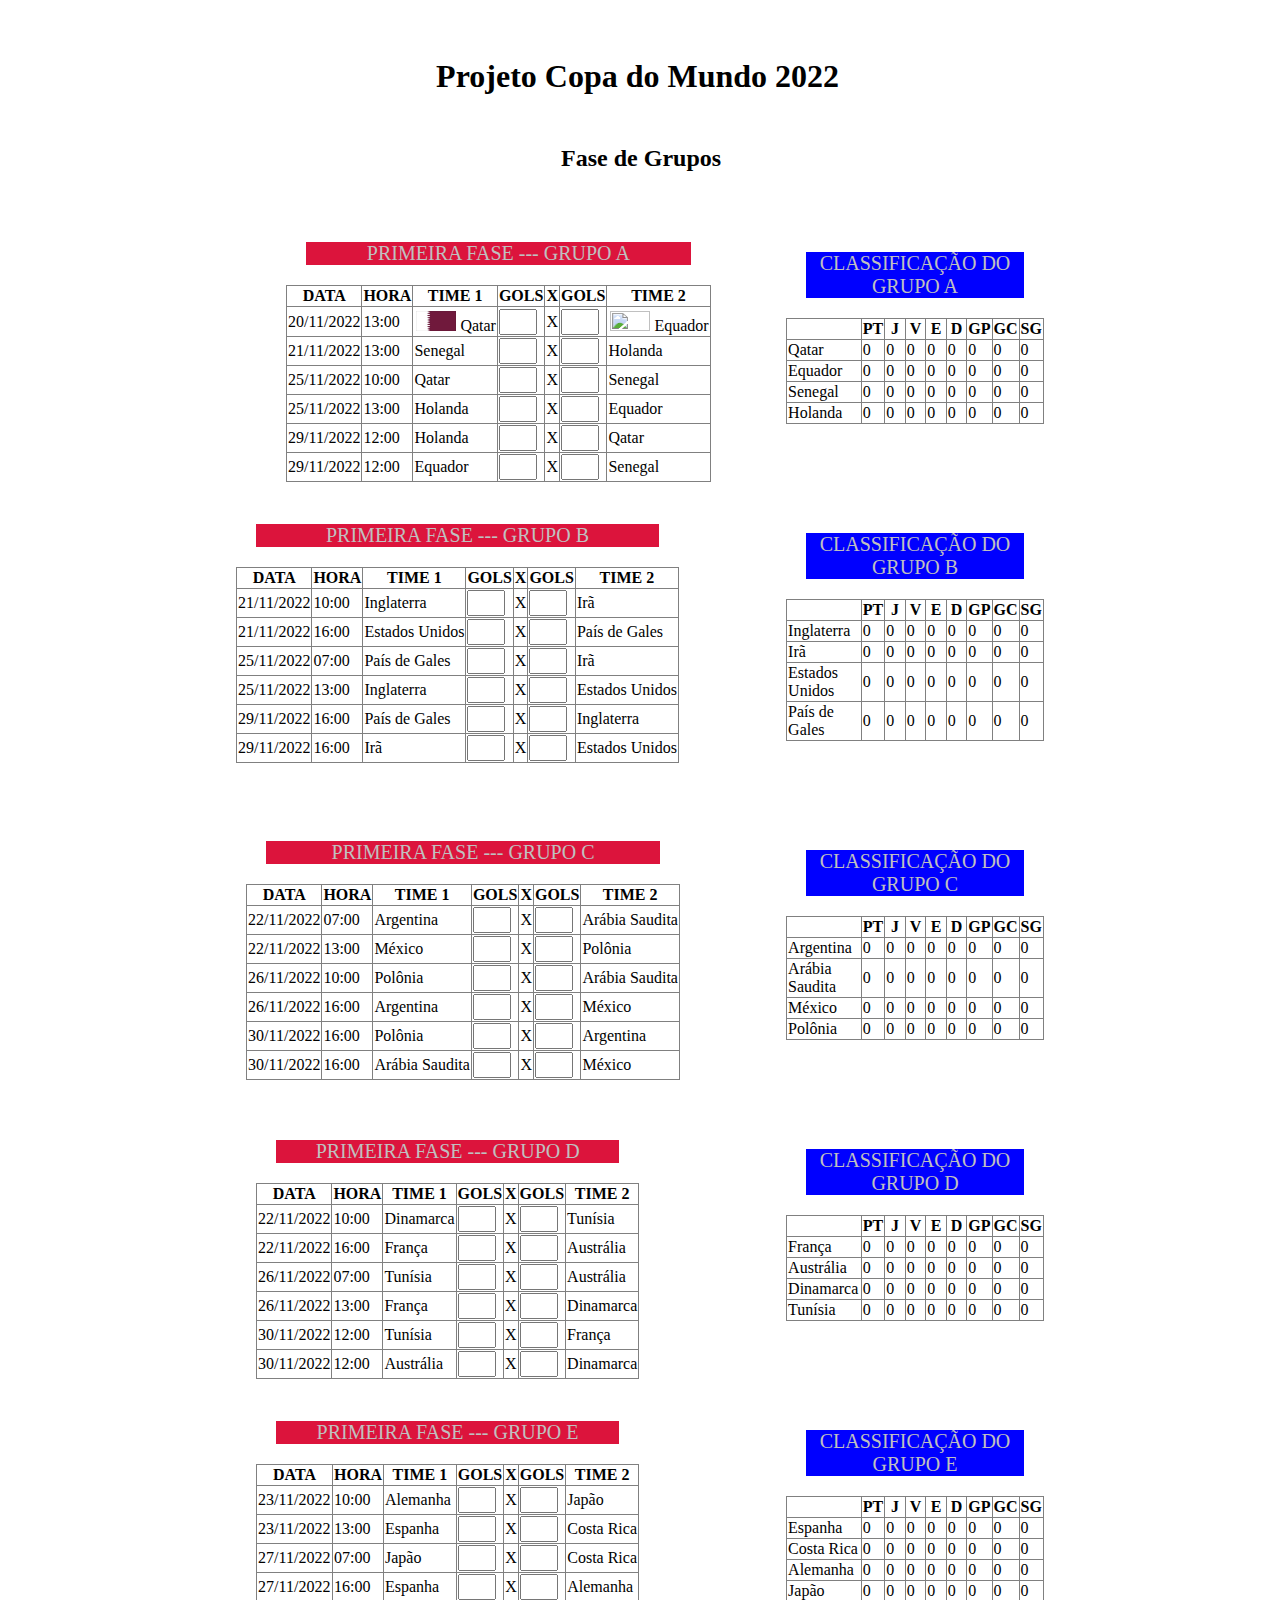
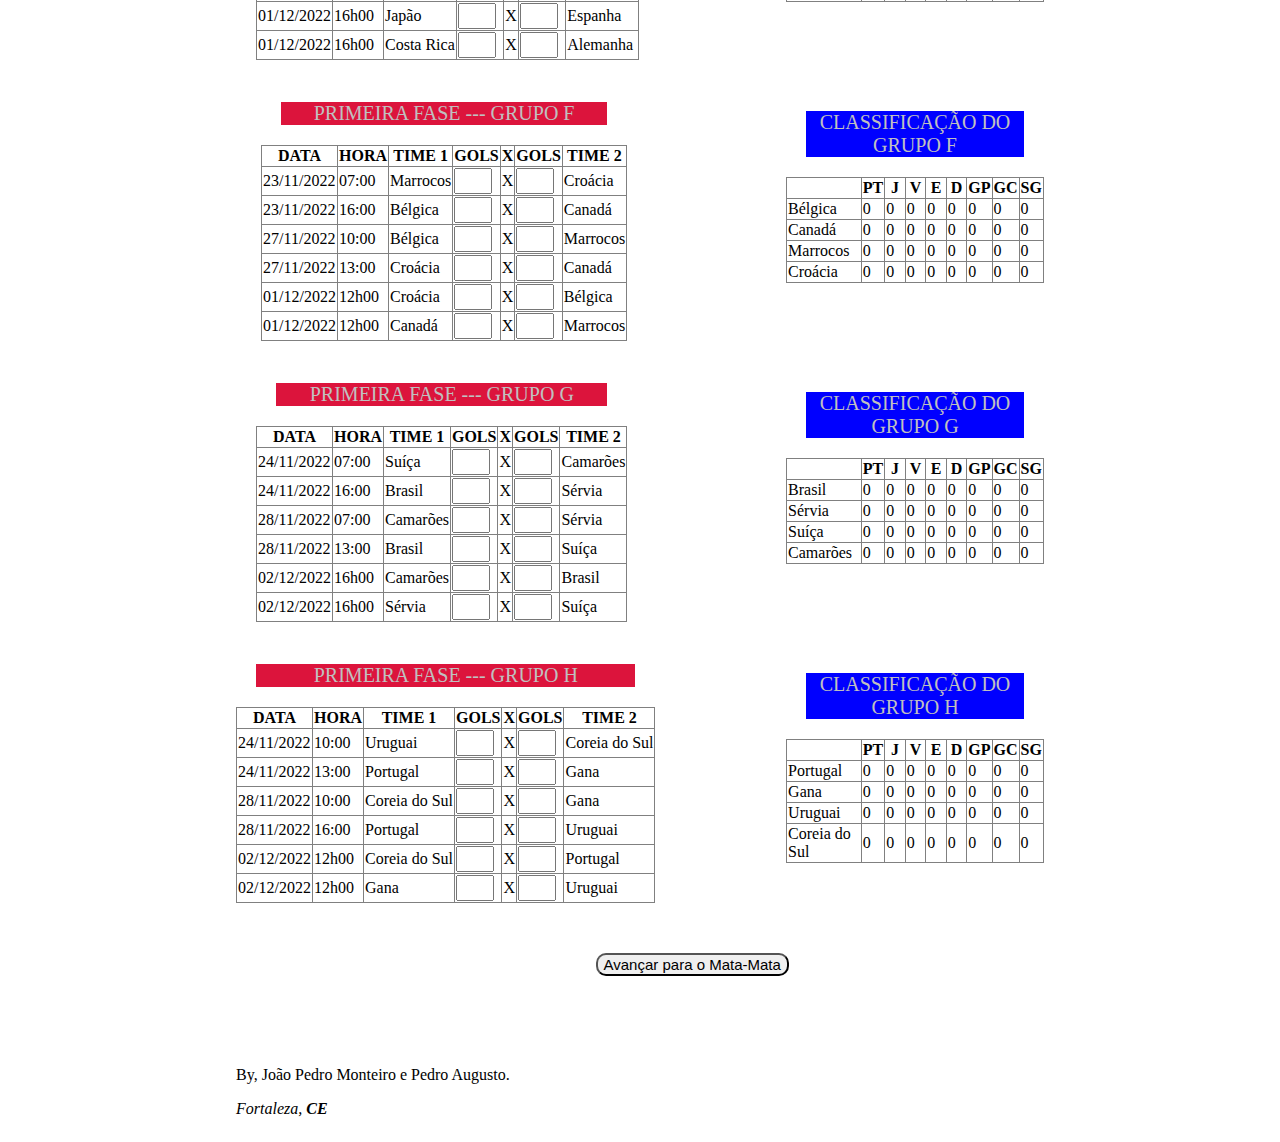
==== commit ea098ac2: "bandeiras" ====
--- a/index.html
+++ b/index.html
@@ -1,5 +1,5 @@
 <!DOCTYPE html>
-<html lang="pt/br" style="display: flex; align-self: center; justify-content: center; align-content: center; background-color: rgba(204, 19, 72, 0.836);">
+<html lang="pt/br" style="display: flex; align-self: center; justify-content: center; align-content: center; background-color: rgb(255, 255, 255);">
 
 <head>
     <meta charset="UTF-8">
--- a/css/estilo.css
+++ b/css/estilo.css
@@ -15,10 +15,8 @@
 }
 table {
     border-collapse: collapse;
-    background-color: white;
  }
  table.center{
-    background-color: white;
      margin-left: 550px;
      margin-right: auto;
      margin-top: -250px;
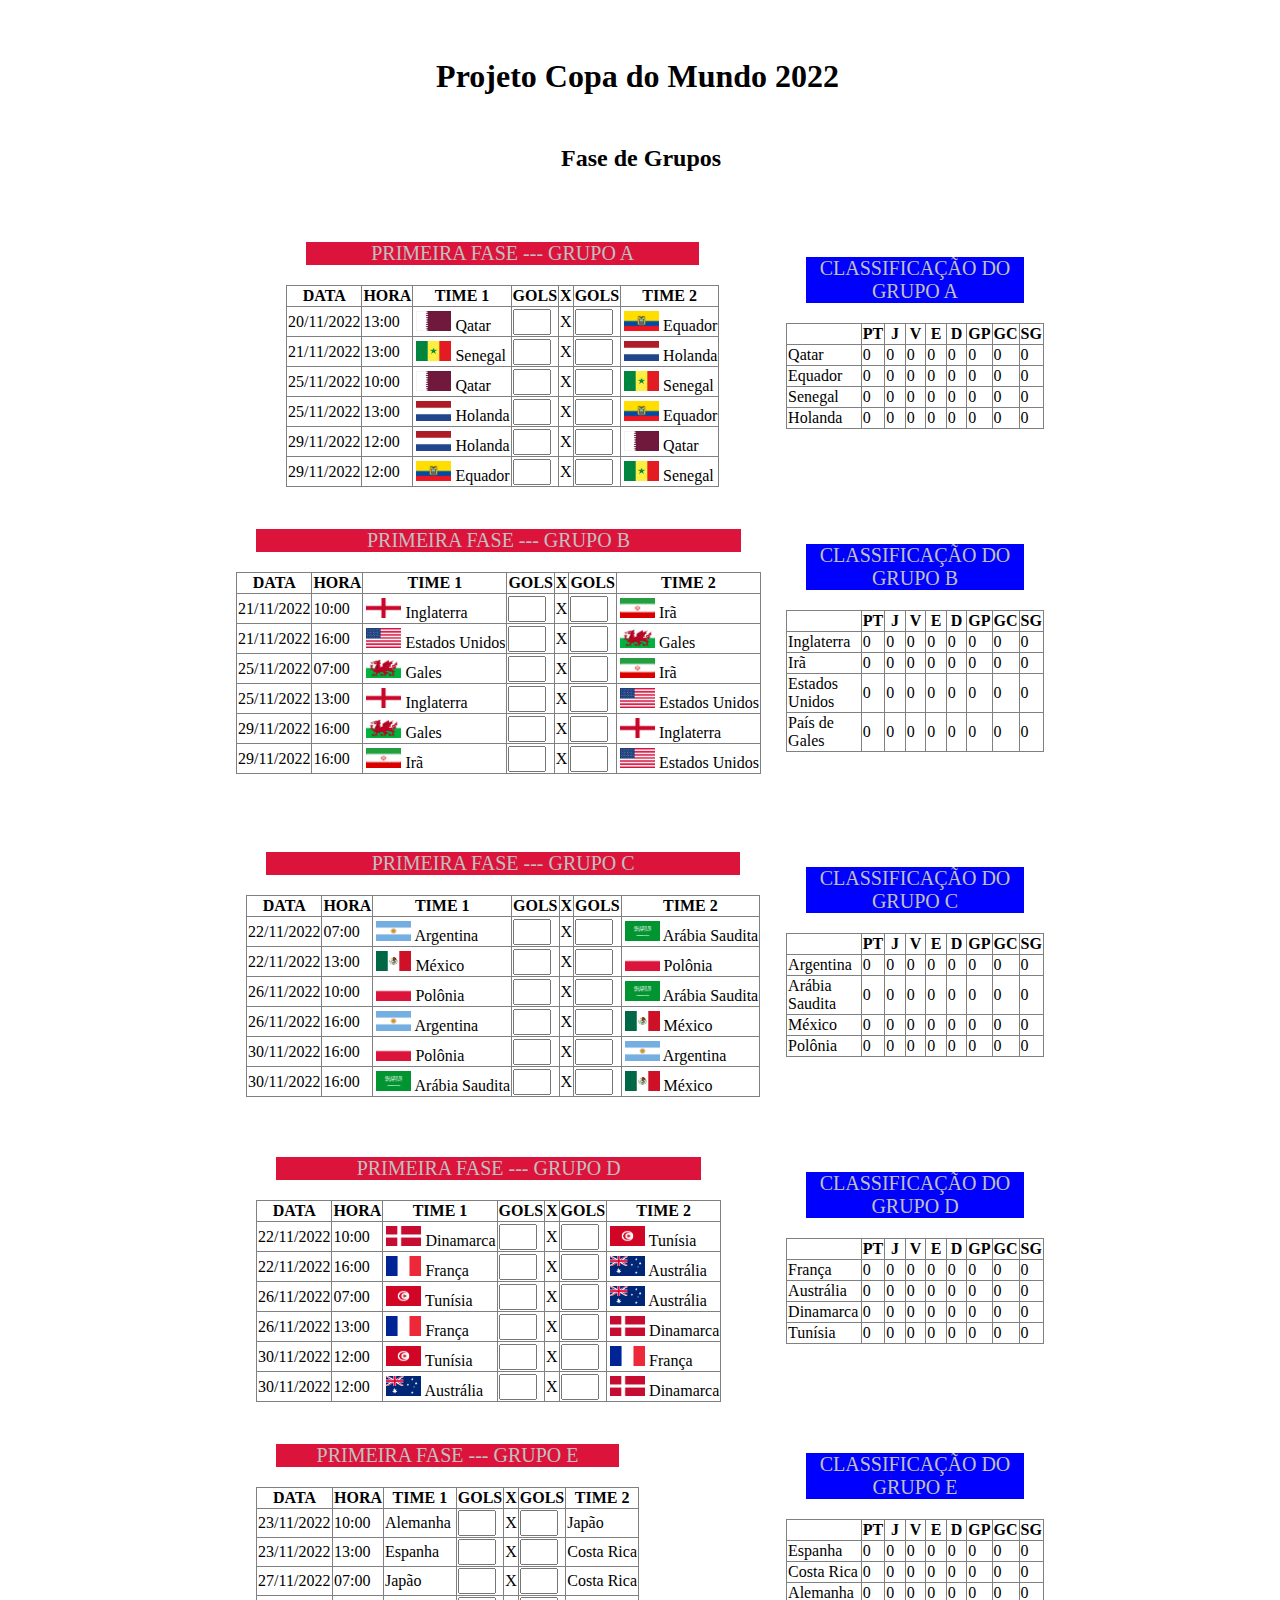
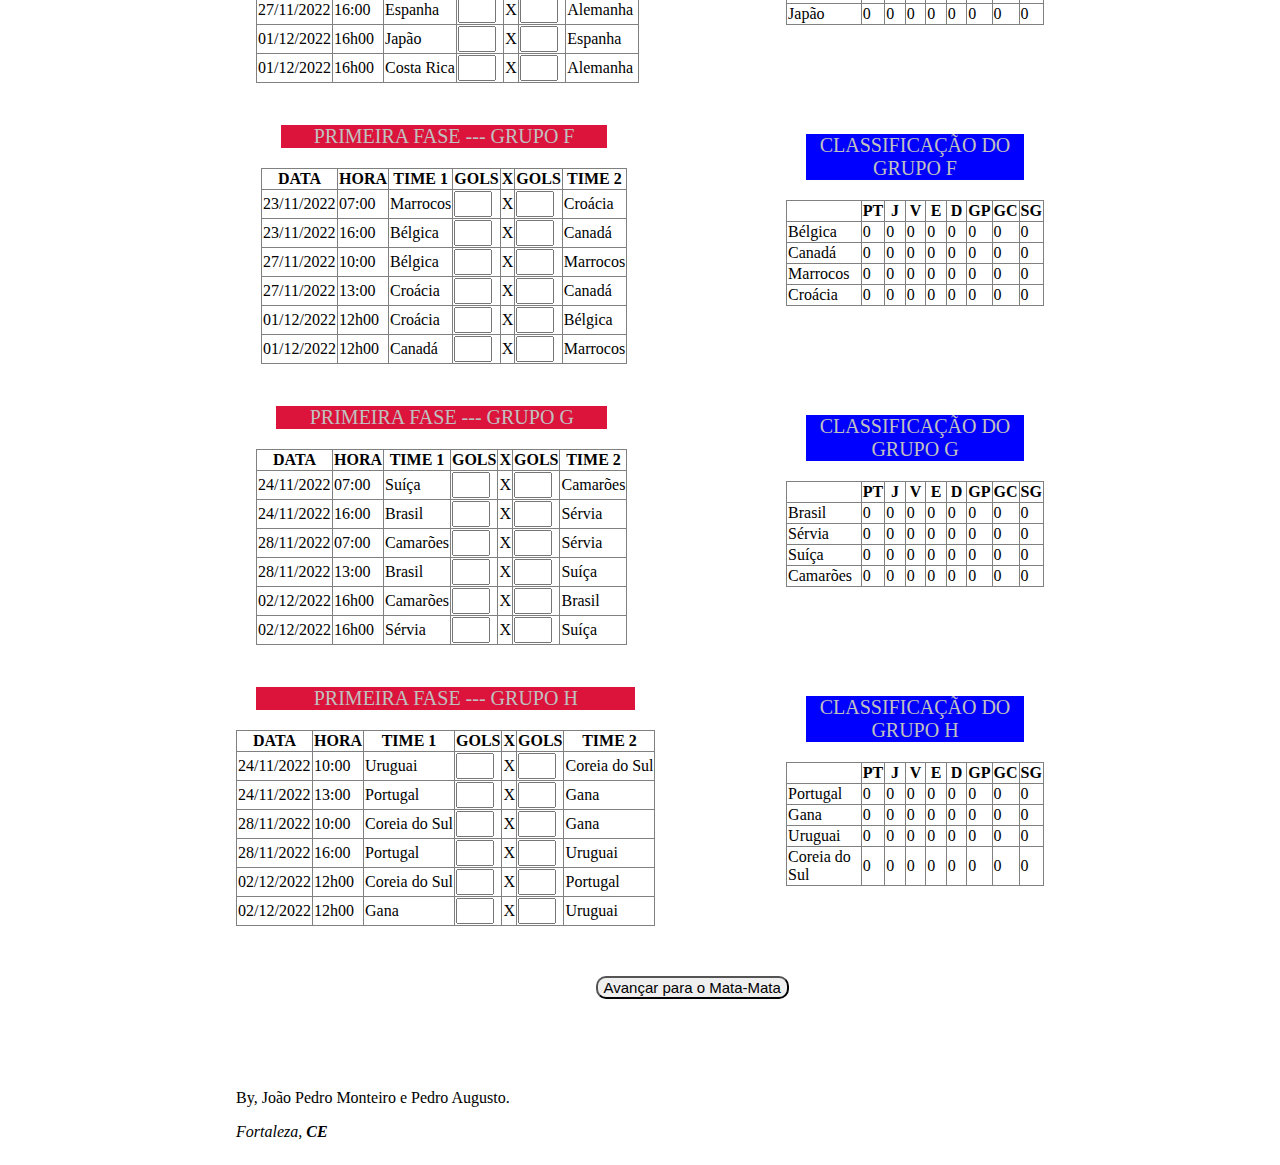
==== commit c00bd6d7: "BANDEIRAS" ====
--- a/index.html
+++ b/index.html
@@ -18,20 +18,20 @@
 
 <body>
     <h1> Projeto Copa do Mundo 2022 </h1>
-    <h2> Fase de Grupos</h2>
+    <h2 style="color:black ;"> Fase de Grupos</h2>
     <!--A-->
     <table border="1" style="margin-left: 50px;">
         <caption style="background-color:crimson; color: silver; font-size:20px; margin: 20px;">PRIMEIRA FASE ---
             GRUPO A</caption>
         <thead>
             <tr>
-                <th>DATA</th>
-                <th>HORA</th>
-                <th>TIME 1</th>
-                <th>GOLS</th>
-                <th>X</th>
-                <th>GOLS</th>
-                <th>TIME 2</th>
+                <th><a style="color:black ;">DATA</a></th>
+                <th><a style="color:black ;">HORA</a></th>
+                <th><a style="color:black ;">TIME 1</a></th>
+                <th><a style="color:black ;">GOLS</a></th></th>
+                <th><a style="color:black ;">X</a></th></th>
+                <th><a style="color:black ;">GOLS</a></th></th>
+                <th><a style="color:black ;">TIME 2</a></th></th>
             </tr>
         </thead>
         <tbody>
@@ -39,85 +39,115 @@
                 <td>20/11/2022</td>
                 <td>13:00</td>
                 <td>
-                    <img src="img/qatar.png" style="height:20px; width: 40px; margin-top: 3px; margin-left: 2px;">
-                     <a>Qatar</a>
+                    <img src="img/qatar.png" style="height:20px; width: 35px; margin-top: 3px; margin-left: 2px;">
+                     <a style="color:black ;">Qatar</a>
                 </td>
                 <td>
                     <input id="20/11QA" type="number">
                 </td>
-                <td>X</td>
+                <td><a style="color:black ;">X</a></td>
                 <td>
                     <input id="20/11EA" type="number">
                 </td>
                 <td>
-                    <img src="img/equador.gif"  style="height:20px; width: 40px; margin-top: 3px; margin-left: 2px;">
-                    <a>Equador</a>
+                    <img src="img/bandeira-equador.png"  style="height:20px; width:35px; margin-top: 3px; margin-left: 2px;">
+                    <a style="color:black;">Equador</a>
                 </td>
             </tr>
             <tr>
                 <td>21/11/2022</td>
                 <td>13:00</td>
-                <td>Senegal</td>
+                <td>
+                    <img src="img/senegal.png"  style="height:20px; width: 35px;px; margin-top: 3px; margin-left: 2px;">
+                    <a style="color:black;">Senegal</a>
+                </td>
                 <td>
                     <input id="21/11SA" type="number">
                 </td>
-                <td>X</td>
+                <td><a style="color:black ;">X</a></td>
                 <td>
                     <input id="21/11HA" type="number">
                 </td>
-                <td>Holanda</td>
+                <td>
+                    <img src="img/Flag_of_the_Netherlands.png"  style="height:20px; width: 35px;px; margin-top: 3px; margin-left: 2px;">
+                    <a style="color:black;">Holanda</a>
+                </td>
             </tr>
             <tr>
                 <td>25/11/2022</td>
                 <td>10:00</td>
-                <td>Qatar</td>
+                <td>
+                    <img src="img/qatar.png" style="height:20px; width: 35px; margin-top: 3px; margin-left: 2px;">
+                     <a style="color:black ;">Qatar</a>
+                </td>
                 <td>
                     <input id="25/11QA" type="number">
                 </td>
-                <td>X</td>
+                <td><a style="color:black ;">X</a></td>
                 <td>
                     <input id="25/11SA" type="number">
                 </td>
-                <td>Senegal</td>
+                <td>
+                    <img src="img/senegal.png"  style="height:20px; width: 35px;px; margin-top: 3px; margin-left: 2px;">
+                    <a style="color:black;">Senegal</a>
+                </td>
             </tr>
             <tr>
                 <td>25/11/2022</td>
                 <td>13:00</td>
-                <td>Holanda</td>
+                <td>
+                    <img src="img/Flag_of_the_Netherlands.png"  style="height:20px; width: 35px;px; margin-top: 3px; margin-left: 2px;">
+                    <a style="color:black;">Holanda</a>
+                </td>
                 <td>
                     <input id="25/11HA" type="number">
                 </td>
-                <td>X</td>
+                <td><a style="color:black ;">X</a></td>
                 <td>
                     <input id="25/11EA" type="number">
                 </td>
-                <td>Equador</td>
+                <td>
+                    <img src="img/bandeira-equador.png"  style="height:20px; width:35px; margin-top: 3px; margin-left: 2px;">
+                    <a style="color:black;">Equador</a>
+                </td>
             </tr>
             <tr>
                 <td>29/11/2022</td>
                 <td>12:00</td>
-                <td>Holanda</td>
+                <td>
+                    <img src="img/Flag_of_the_Netherlands.png"  style="height:20px; width: 35px;px; margin-top: 3px; margin-left: 2px;">
+                    <a style="color:black;">Holanda</a>
+                </td>
                 <td>
                     <input id="29/11HA" type="number">
                 </td>
-                <td>X</td>
+                <td><a style="color:black ;">X</a></td>
                 <td>
                     <input id="29/11QA" type="number">
                 </td>
-                <td>Qatar</td>
+                <td>
+                    <img src="img/qatar.png" style="height:20px; width: 35px; margin-top: 3px; margin-left: 2px;">
+                     <a style="color:black ;">Qatar</a>
+                </td>
             </tr>
             <tr>
                 <td>29/11/2022</td>
                 <td>12:00</td>
-                <td>Equador</td>
+                <td>
+                    <img src="img/bandeira-equador.png"  style="height:20px; width:35px; margin-top: 3px; margin-left: 2px;">
+                    <a style="color:black;">Equador</a>
+                </td>
                 <td>
                     <input id="29/11EA" type="number">
                 </td>
-                <td>X</td>
+                <td><a style="color:black ;">X</a></td>
                 <td>
                     <input id="29/11SA" type="number">
                 </td>
-                <td>Senegal</td>
+                <td>
+                    <img src="img/senegal.png"  style="height:20px; width: 35px;px; margin-top: 3px; margin-left: 2px;">
+                    <a style="color:black;">Senegal</a>
+                </td>
             </tr>
         </tbody>
     </table>
@@ -127,14 +157,14 @@
         <thead>
             <tr>
                 <th></th>
-                <th style="width: 8%;">PT</th>
-                <th style="width: 8%;">J</th>
-                <th style="width: 8%;">V</th>
-                <th style="width: 8%;">E</th>
-                <th style="width: 8%;">D</th>
-                <th style="width: 8%;">GP</th>
-                <th style="width: 8%;">GC</th>
-                <th style="width: 8%;">SG</th>
+                <th style="width: 8%; color:black ;">PT</th>
+                <th style="width: 8%; color:black ;">J</th>
+                <th style="width: 8%; color:black ;">V</th>
+                <th style="width: 8%; color:black ;">E</th>
+                <th style="width: 8%; color:black ;">D</th>
+                <th style="width: 8%; color:black ;">GP</th>
+                <th style="width: 8%; color:black ;">GC</th>
+                <th style="width: 8%; color:black ;">SG</th>
             </tr>
         </thead>
         <tbody>
@@ -190,20 +220,24 @@
             PRIMEIRA FASE --- GRUPO B</caption>
         <thead>
             <tr>
-                <th>DATA</th>
-                <th>HORA</th>
-                <th>TIME 1</th>
-                <th>GOLS</th>
-                <th>X</th>
-                <th>GOLS</th>
-                <th>TIME 2</th>
+                <th><a style="color:black ;">DATA</a></th>
+                <th><a style="color:black ;">HORA</a></th>
+                <th><a style="color:black ;">TIME 1</a></th>
+                <th><a style="color:black ;">GOLS</a></th></th>
+                <th><a style="color:black ;">X</a></th></th>
+                <th><a style="color:black ;">GOLS</a></th></th>
+                <th><a style="color:black ;">TIME 2</a></th></th>
+            </tr>
             </tr>
         </thead>
         <tbody>
             <tr>
                 <td>21/11/2022</td>
                 <td>10:00</td>
-                <td>Inglaterra</td>
+                <td>
+                    <img src="img/Flag_of_England.svg.png"  style="height:20px; width:35px; margin-top: 3px; margin-left: 2px;">
+                    <a style="color:black;">Inglaterra</a>
+                </td>
                 <td>
                     <input id="21/11IB" type="number">
                 </td>
@@ -211,12 +245,18 @@
                 <td>
                     <input id="21/11IRB" type="number">
                 </td>
-                <td>Irã</td>
+                <td>
+                    <img src="img/ira.png"  style="height:20px; width:35px; margin-top: 3px; margin-left: 2px;">
+                    <a style="color:black;">Irã</a>
+                </td>
             </tr>
             <tr>
                 <td>21/11/2022</td>
                 <td>16:00</td>
-                <td>Estados Unidos</td>
+                <td>
+                    <img src="img/eua.png"  style="height:20px; width:35px; margin-top: 3px; margin-left: 2px;">
+                    <a style="color:black;">Estados Unidos</a>
+                </td>
                 <td>
                     <input id="21/11EB" type="number">
                 </td>
@@ -224,12 +264,18 @@
                 <td>
                     <input id="21/11PB" type="number">
                 </td>
-                <td>País de Gales</td>
+                <td>
+                    <img src="img/gales.png"  style="height:20px; width:35px; margin-top: 3px; margin-left: 2px;">
+                    <a style="color:black;">Gales</a>
+                </td>
             </tr>
             <tr>
                 <td>25/11/2022</td>
                 <td>07:00</td>
-                <td>País de Gales</td>
+                <td>
+                    <img src="img/gales.png"  style="height:20px; width:35px; margin-top: 3px; margin-left: 2px;">
+                    <a style="color:black;">Gales</a>
+                </td>
                 <td>
                     <input id="25/11PB" type="number">
                 </td>
@@ -237,12 +283,18 @@
                 <td>
                     <input id="25/11IRB" type="number">
                 </td>
-                <td>Irã</td>
+                <td>
+                    <img src="img/ira.png"  style="height:20px; width:35px; margin-top: 3px; margin-left: 2px;">
+                    <a style="color:black;">Irã</a>
+                </td>
             </tr>
             <tr>
                 <td>25/11/2022</td>
                 <td>13:00</td>
-                <td>Inglaterra</td>
+                <td>
+                    <img src="img/Flag_of_England.svg.png"  style="height:20px; width:35px; margin-top: 3px; margin-left: 2px;">
+                    <a style="color:black;">Inglaterra</a>
+                </td>
                 <td>
                     <input id="25/11IB" type="number">
                 </td>
@@ -250,12 +302,18 @@
                 <td>
                     <input id="25/11EB" type="number">
                 </td>
-                <td>Estados Unidos</td>
+                <td>
+                    <img src="img/eua.png"  style="height:20px; width:35px; margin-top: 3px; margin-left: 2px;">
+                    <a style="color:black;">Estados Unidos</a>
+                </td>
             </tr>
             <tr>
                 <td>29/11/2022</td>
                 <td>16:00</td>
-                <td>País de Gales</td>
+                <td>
+                    <img src="img/gales.png"  style="height:20px; width:35px; margin-top: 3px; margin-left: 2px;">
+                    <a style="color:black;">Gales</a>
+                </td>
                 <td>
                     <input id="29/11PB" type="number">
                 </td>
@@ -263,12 +321,18 @@
                 <td>
                     <input id="29/11IB" type="number">
                 </td>
-                <td>Inglaterra</td>
+                <td>
+                    <img src="img/Flag_of_England.svg.png"  style="height:20px; width:35px; margin-top: 3px; margin-left: 2px;">
+                    <a style="color:black;">Inglaterra</a>
+                </td>
             </tr>
             <tr>
                 <td>29/11/2022</td>
                 <td>16:00</td>
-                <td>Irã</td>
+                <td>
+                    <img src="img/ira.png"  style="height:20px; width:35px; margin-top: 3px; margin-left: 2px;">
+                    <a style="color:black;">Irã</a>
+                </td>
                 <td>
                     <input id="29/11IRB" type="number">
                 </td>
@@ -276,7 +340,10 @@
                 <td>
                     <input id="29/11EB" type="number">
                 </td>
-                <td>Estados Unidos</td>
+                <td>
+                    <img src="img/eua.png"  style="height:20px; width:35px; margin-top: 3px; margin-left: 2px;">
+                    <a style="color:black;">Estados Unidos</a>
+                </td>
             </tr>
         </tbody>
     </table>
@@ -286,14 +353,14 @@
         <thead>
             <tr>
                 <th></th>
-                <th style="width: 8%;">PT</th>
-                <th style="width: 8%;">J</th>
-                <th style="width: 8%;">V</th>
-                <th style="width: 8%;">E</th>
-                <th style="width: 8%;">D</th>
-                <th style="width: 8%;">GP</th>
-                <th style="width: 8%;">GC</th>
-                <th style="width: 8%;">SG</th>
+                <th style="width: 8%; color:black ;">PT</th>
+                <th style="width: 8%; color:black ;">J</th>
+                <th style="width: 8%; color:black ;">V</th>
+                <th style="width: 8%; color:black ;">E</th>
+                <th style="width: 8%; color:black ;">D</th>
+                <th style="width: 8%; color:black ;">GP</th>
+                <th style="width: 8%; color:black ;">GC</th>
+                <th style="width: 8%; color:black ;">SG</th>
             </tr>
         </thead>
         <tbody>
@@ -349,20 +416,23 @@
             PRIMEIRA FASE --- GRUPO C</caption>
         <thead>
             <tr>
-                <th>DATA</th>
-                <th>HORA</th>
-                <th>TIME 1</th>
-                <th>GOLS</th>
-                <th>X</th>
-                <th>GOLS</th>
-                <th>TIME 2</th>
+                <th><a style="color:black ;">DATA</a></th>
+                <th><a style="color:black ;">HORA</a></th>
+                <th><a style="color:black ;">TIME 1</a></th>
+                <th><a style="color:black ;">GOLS</a></th></th>
+                <th><a style="color:black ;">X</a></th></th>
+                <th><a style="color:black ;">GOLS</a></th></th>
+                <th><a style="color:black ;">TIME 2</a></th></th>
             </tr>
         </thead>
         <tbody>
             <tr>
                 <td>22/11/2022</td>
                 <td>07:00</td>
-                <td>Argentina</td>
+                <td>
+                    <img src="img/Flag_of_Argentina.svg.png"  style="height:20px; width:35px; margin-top: 3px; margin-left: 2px;">
+                    <a style="color:black;">Argentina</a>
+                </td>
                 <td>
                     <input id="22/11AC" type="number">
                 </td>
@@ -370,12 +440,18 @@
                 <td>
                     <input id="22/11ARC" type="number">
                 </td>
-                <td>Arábia Saudita</td>
+                <td>
+                    <img src="img/Flag_of_Saudi_Arabia.png"  style="height:20px; width:35px; margin-top: 3px; margin-left: 2px;">
+                    <a style="color:black;">Arábia Saudita</a>
+                </td>
             </tr>
             <tr>
                 <td>22/11/2022</td>
                 <td>13:00</td>
-                <td>México</td>
+                <td>
+                    <img src="img/Flag_of_Mexico.png"  style="height:20px; width:35px; margin-top: 3px; margin-left: 2px;">
+                    <a style="color:black;">México</a>
+                </td>
                 <td>
                     <input id="22/11MC" type="number">
                 </td>
@@ -383,12 +459,18 @@
                 <td>
                     <input id="22/11PC" type="number">
                 </td>
-                <td>Polônia</td>
+                <td>
+                    <img src="img/polonia.png"  style="height:20px; width:35px; margin-top: 3px; margin-left: 2px;">
+                    <a style="color:black;">Polônia</a>
+                </td>
             </tr>
             <tr>
                 <td>26/11/2022</td>
                 <td>10:00</td>
-                <td>Polônia</td>
+                <td>
+                    <img src="img/polonia.png"  style="height:20px; width:35px; margin-top: 3px; margin-left: 2px;">
+                    <a style="color:black;">Polônia</a>
+                </td>
                 <td>
                     <input id="26/11PC" type="number">
                 </td>
@@ -396,12 +478,18 @@
                 <td>
                     <input id="26/11ARC" type="number">
                 </td>
-                <td>Arábia Saudita</td>
+                <td>
+                    <img src="img/Flag_of_Saudi_Arabia.png"  style="height:20px; width:35px; margin-top: 3px; margin-left: 2px;">
+                    <a style="color:black;">Arábia Saudita</a>
+                </td>
             </tr>
             <tr>
                 <td>26/11/2022</td>
                 <td>16:00</td>
-                <td>Argentina</td>
+                <td>
+                    <img src="img/Flag_of_Argentina.svg.png"  style="height:20px; width:35px; margin-top: 3px; margin-left: 2px;">
+                    <a style="color:black;">Argentina</a>
+                </td>
                 <td>
                     <input id="26/11AC" type="number">
                 </td>
@@ -409,12 +497,18 @@
                 <td>
                     <input id="26/11MC" type="number">
                 </td>
-                <td>México</td>
+                <td>
+                    <img src="img/Flag_of_Mexico.png"  style="height:20px; width:35px; margin-top: 3px; margin-left: 2px;">
+                    <a style="color:black;">México</a>
+                </td>
             </tr>
             <tr>
                 <td>30/11/2022</td>
                 <td>16:00</td>
-                <td>Polônia</td>
+                <td>
+                    <img src="img/polonia.png"  style="height:20px; width:35px; margin-top: 3px; margin-left: 2px;">
+                    <a style="color:black;">Polônia</a>
+                </td>
                 <td>
                     <input id="30/11PC" type="number">
                 </td>
@@ -422,12 +516,18 @@
                 <td>
                     <input id="30/11AC" type="number">
                 </td>
-                <td>Argentina</td>
+                <td>
+                    <img src="img/Flag_of_Argentina.svg.png"  style="height:20px; width:35px; margin-top: 3px; margin-left: 2px;">
+                    <a style="color:black;">Argentina</a>
+                </td>
             </tr>
             <tr>
                 <td>30/11/2022</td>
                 <td>16:00</td>
-                <td>Arábia Saudita</td>
+                <td>
+                    <img src="img/Flag_of_Saudi_Arabia.png"  style="height:20px; width:35px; margin-top: 3px; margin-left: 2px;">
+                    <a style="color:black;">Arábia Saudita</a>
+                </td>
                 <td>
                     <input id="30/11ARC" type="number">
                 </td>
@@ -435,7 +535,10 @@
                 <td>
                     <input id="30/11MC" type="number">
                 </td>
-                <td>México</td>
+                <td>
+                    <img src="img/Flag_of_Mexico.png"  style="height:20px; width:35px; margin-top: 3px; margin-left: 2px;">
+                    <a style="color:black;">México</a>
+                </td>
             </tr>
         </tbody>
     </table>
@@ -445,14 +548,14 @@
         <thead>
             <tr>
                 <th></th>
-                <th style="width: 8%;">PT</th>
-                <th style="width: 8%;">J</th>
-                <th style="width: 8%;">V</th>
-                <th style="width: 8%;">E</th>
-                <th style="width: 8%;">D</th>
-                <th style="width: 8%;">GP</th>
-                <th style="width: 8%;">GC</th>
-                <th style="width: 8%;">SG</th>
+                <th style="width: 8%; color:black ;">PT</th>
+                <th style="width: 8%; color:black ;">J</th>
+                <th style="width: 8%; color:black ;">V</th>
+                <th style="width: 8%; color:black ;">E</th>
+                <th style="width: 8%; color:black ;">D</th>
+                <th style="width: 8%; color:black ;">GP</th>
+                <th style="width: 8%; color:black ;">GC</th>
+                <th style="width: 8%; color:black ;">SG</th>
             </tr>
         </thead>
         <tbody>
@@ -508,20 +611,23 @@
             PRIMEIRA FASE --- GRUPO D</caption>
         <thead>
             <tr>
-                <th>DATA</th>
-                <th>HORA</th>
-                <th>TIME 1</th>
-                <th>GOLS</th>
-                <th>X</th>
-                <th>GOLS</th>
-                <th>TIME 2</th>
+                <th><a style="color:black ;">DATA</a></th>
+                <th><a style="color:black ;">HORA</a></th>
+                <th><a style="color:black ;">TIME 1</a></th>
+                <th><a style="color:black ;">GOLS</a></th></th>
+                <th><a style="color:black ;">X</a></th></th>
+                <th><a style="color:black ;">GOLS</a></th></th>
+                <th><a style="color:black ;">TIME 2</a></th></th>
             </tr>
         </thead>
         <tbody>
             <tr>
                 <td>22/11/2022</td>
                 <td>10:00</td>
-                <td>Dinamarca</td>
+                <td>
+                    <img src="img/dk.png"  style="height:20px; width:35px; margin-top: 3px; margin-left: 2px;">
+                    <a style="color:black;">Dinamarca</a>
+                </td>
                 <td>
                     <input id="22/11DD" type="number">
                 </td>
@@ -529,12 +635,18 @@
                 <td>
                     <input id="22/11TD" type="number">
                 </td>
-                <td>Tunísia</td>
+                <td>
+                    <img src="img/Flag_of_Tunisia.png"  style="height:20px; width:35px; margin-top: 3px; margin-left: 2px;">
+                    <a style="color:black;">Tunísia</a>
+                </td>
             </tr>
             <tr>
                 <td>22/11/2022</td>
                 <td>16:00</td>
-                <td>França</td>
+                <td>
+                    <img src="img/bandeira-frança.png"  style="height:20px; width:35px; margin-top: 3px; margin-left: 2px;">
+                    <a style="color:black;">França</a>
+                </td>
                 <td>
                     <input id="22/11FD" type="number">
                 </td>
@@ -542,12 +654,18 @@
                 <td>
                     <input id="22/11AD" type="number">
                 </td>
-                <td>Austrália</td>
+                <td>
+                    <img src="img/bandeira-australia.png"  style="height:20px; width:35px; margin-top: 3px; margin-left: 2px;">
+                    <a style="color:black;">Austrália</a>
+                </td>
             </tr>
             <tr>
                 <td>26/11/2022</td>
                 <td>07:00</td>
-                <td>Tunísia</td>
+                <td>
+                    <img src="img/Flag_of_Tunisia.png"  style="height:20px; width:35px; margin-top: 3px; margin-left: 2px;">
+                    <a style="color:black;">Tunísia</a>
+                </td>
                 <td>
                     <input id="26/11TD" type="number">
                 </td>
@@ -555,12 +673,18 @@
                 <td>
                     <input id="26/11AD" type="number">
                 </td>
-                <td>Austrália</td>
+                <td>
+                    <img src="img/bandeira-australia.png"  style="height:20px; width:35px; margin-top: 3px; margin-left: 2px;">
+                    <a style="color:black;">Austrália</a>
+                </td>
             </tr>
             <tr>
                 <td>26/11/2022</td>
                 <td>13:00</td>
-                <td>França</td>
+                <td>
+                    <img src="img/bandeira-frança.png"  style="height:20px; width:35px; margin-top: 3px; margin-left: 2px;">
+                    <a style="color:black;">França</a>
+                </td>
                 <td>
                     <input id="26/11FD" type="number">
                 </td>
@@ -568,12 +692,18 @@
                 <td>
                     <input id="26/11DD" type="number">
                 </td>
-                <td>Dinamarca</td>
+                <td>
+                    <img src="img/dk.png"  style="height:20px; width:35px; margin-top: 3px; margin-left: 2px;">
+                    <a style="color:black;">Dinamarca</a>
+                </td>
             </tr>
             <tr>
                 <td>30/11/2022</td>
                 <td>12:00</td>
-                <td>Tunísia</td>
+                <td>
+                    <img src="img/Flag_of_Tunisia.png"  style="height:20px; width:35px; margin-top: 3px; margin-left: 2px;">
+                    <a style="color:black;">Tunísia</a>
+                </td>
                 <td>
                     <input id="30/11TD" type="number">
                 </td>
@@ -581,12 +711,18 @@
                 <td>
                     <input id="30/11FD" type="number">
                 </td>
-                <td>França</td>
+                <td>
+                    <img src="img/bandeira-frança.png"  style="height:20px; width:35px; margin-top: 3px; margin-left: 2px;">
+                    <a style="color:black;">França</a>
+                </td>
             </tr>
             <tr>
                 <td>30/11/2022</td>
                 <td>12:00</td>
-                <td>Austrália</td>
+                <td>
+                    <img src="img/bandeira-australia.png"  style="height:20px; width:35px; margin-top: 3px; margin-left: 2px;">
+                    <a style="color:black;">Austrália</a>
+                </td>
                 <td>
                     <input id="30/11AD" type="number">
                 </td>
@@ -594,7 +730,10 @@
                 <td>
                     <input id="30/11DD" type="number">
                 </td>
-                <td>Dinamarca</td>
+                <td>
+                    <img src="img/dk.png"  style="height:20px; width:35px; margin-top: 3px; margin-left: 2px;">
+                    <a style="color:black;">Dinamarca</a>
+                </td>
             </tr>
         </tbody>
     </table>
@@ -604,14 +743,14 @@
         <thead>
             <tr>
                 <th></th>
-                <th style="width: 8%;">PT</th>
-                <th style="width: 8%;">J</th>
-                <th style="width: 8%;">V</th>
-                <th style="width: 8%;">E</th>
-                <th style="width: 8%;">D</th>
-                <th style="width: 8%;">GP</th>
-                <th style="width: 8%;">GC</th>
-                <th style="width: 8%;">SG</th>
+                <th style="width: 8%; color:black ;">PT</th>
+                <th style="width: 8%; color:black ;">J</th>
+                <th style="width: 8%; color:black ;">V</th>
+                <th style="width: 8%; color:black ;">E</th>
+                <th style="width: 8%; color:black ;">D</th>
+                <th style="width: 8%; color:black ;">GP</th>
+                <th style="width: 8%; color:black ;">GC</th>
+                <th style="width: 8%; color:black ;">SG</th>
             </tr>
         </thead>
         <tbody>
@@ -667,13 +806,14 @@
             PRIMEIRA FASE --- GRUPO E</caption>
         <thead>
             <tr>
-                <th>DATA</th>
-                <th>HORA</th>
-                <th>TIME 1</th>
-                <th>GOLS</th>
-                <th>X</th>
-                <th>GOLS</th>
-                <th>TIME 2</th>
+                <th><a style="color:black ;">DATA</a></th>
+                <th><a style="color:black ;">HORA</a></th>
+                <th><a style="color:black ;">TIME 1</a></th>
+                <th><a style="color:black ;">GOLS</a></th></th>
+                <th><a style="color:black ;">X</a></th></th>
+                <th><a style="color:black ;">GOLS</a></th></th>
+                <th><a style="color:black ;">TIME 2</a></th></th>
+            </tr>
             </tr>
         </thead>
         <tbody>
@@ -763,14 +903,14 @@
         <thead>
             <tr>
                 <th></th>
-                <th style="width: 8%;">PT</th>
-                <th style="width: 8%;">J</th>
-                <th style="width: 8%;">V</th>
-                <th style="width: 8%;">E</th>
-                <th style="width: 8%;">D</th>
-                <th style="width: 8%;">GP</th>
-                <th style="width: 8%;">GC</th>
-                <th style="width: 8%;">SG</th>
+                <th style="width: 8%; color:black ;">PT</th>
+                <th style="width: 8%; color:black ;">J</th>
+                <th style="width: 8%; color:black ;">V</th>
+                <th style="width: 8%; color:black ;">E</th>
+                <th style="width: 8%; color:black ;">D</th>
+                <th style="width: 8%; color:black ;">GP</th>
+                <th style="width: 8%; color:black ;">GC</th>
+                <th style="width: 8%; color:black ;">SG</th>
             </tr>
         </thead>
         <tbody>
@@ -826,13 +966,13 @@
             PRIMEIRA FASE --- GRUPO F</caption>
         <thead>
             <tr>
-                <th>DATA</th>
-                <th>HORA</th>
-                <th>TIME 1</th>
-                <th>GOLS</th>
-                <th>X</th>
-                <th>GOLS</th>
-                <th>TIME 2</th>
+                <th><a style="color:black ;">DATA</a></th>
+                <th><a style="color:black ;">HORA</a></th>
+                <th><a style="color:black ;">TIME 1</a></th>
+                <th><a style="color:black ;">GOLS</a></th></th>
+                <th><a style="color:black ;">X</a></th></th>
+                <th><a style="color:black ;">GOLS</a></th></th>
+                <th><a style="color:black ;">TIME 2</a></th></th>
             </tr>
         </thead>
         <tbody>
@@ -922,14 +1062,14 @@
         <thead>
             <tr>
                 <th></th>
-                <th style="width: 8%;">PT</th>
-                <th style="width: 8%;">J</th>
-                <th style="width: 8%;">V</th>
-                <th style="width: 8%;">E</th>
-                <th style="width: 8%;">D</th>
-                <th style="width: 8%;">GP</th>
-                <th style="width: 8%;">GC</th>
-                <th style="width: 8%;">SG</th>
+                <th style="width: 8%; color:black ;">PT</th>
+                <th style="width: 8%; color:black ;">J</th>
+                <th style="width: 8%; color:black ;">V</th>
+                <th style="width: 8%; color:black ;">E</th>
+                <th style="width: 8%; color:black ;">D</th>
+                <th style="width: 8%; color:black ;">GP</th>
+                <th style="width: 8%; color:black ;">GC</th>
+                <th style="width: 8%; color:black ;">SG</th>
             </tr>
         </thead>
         <tbody>
@@ -985,13 +1125,13 @@
             PRIMEIRA FASE --- GRUPO G</caption>
         <thead>
             <tr>
-                <th>DATA</th>
-                <th>HORA</th>
-                <th>TIME 1</th>
-                <th>GOLS</th>
-                <th>X</th>
-                <th>GOLS</th>
-                <th>TIME 2</th>
+                <th><a style="color:black ;">DATA</a></th>
+                <th><a style="color:black ;">HORA</a></th>
+                <th><a style="color:black ;">TIME 1</a></th>
+                <th><a style="color:black ;">GOLS</a></th></th>
+                <th><a style="color:black ;">X</a></th></th>
+                <th><a style="color:black ;">GOLS</a></th></th>
+                <th><a style="color:black ;">TIME 2</a></th></th>
             </tr>
         </thead>
         <tbody>
@@ -1081,14 +1221,14 @@
         <thead>
             <tr>
                 <th></th>
-                <th style="width: 8%;">PT</th>
-                <th style="width: 8%;">J</th>
-                <th style="width: 8%;">V</th>
-                <th style="width: 8%;">E</th>
-                <th style="width: 8%;">D</th>
-                <th style="width: 8%;">GP</th>
-                <th style="width: 8%;">GC</th>
-                <th style="width: 8%;">SG</th>
+                <th style="width: 8%; color:black ;">PT</th>
+                <th style="width: 8%; color:black ;">J</th>
+                <th style="width: 8%; color:black ;">V</th>
+                <th style="width: 8%; color:black ;">E</th>
+                <th style="width: 8%; color:black ;">D</th>
+                <th style="width: 8%; color:black ;">GP</th>
+                <th style="width: 8%; color:black ;">GC</th>
+                <th style="width: 8%; color:black ;">SG</th>
             </tr>
         </thead>
         <tbody>
@@ -1145,13 +1285,13 @@
         PRIMEIRA FASE --- GRUPO H</caption>
         <thead>
             <tr>
-                <th>DATA</th>
-                <th>HORA</th>
-                <th>TIME 1</th>
-                <th>GOLS</th>
-                <th>X</th>
-                <th>GOLS</th>
-                <th>TIME 2</th>
+                <th><a style="color:black ;">DATA</a></th>
+                <th><a style="color:black ;">HORA</a></th>
+                <th><a style="color:black ;">TIME 1</a></th>
+                <th><a style="color:black ;">GOLS</a></th></th>
+                <th><a style="color:black ;">X</a></th></th>
+                <th><a style="color:black ;">GOLS</a></th></th>
+                <th><a style="color:black ;">TIME 2</a></th></th>
             </tr>
         </thead>
         <tbody>
@@ -1241,14 +1381,14 @@
         <thead>
             <tr>
                 <th></th>
-                <th style="width: 8%;">PT</th>
-                <th style="width: 8%;">J</th>
-                <th style="width: 8%;">V</th>
-                <th style="width: 8%;">E</th>
-                <th style="width: 8%;">D</th>
-                <th style="width: 8%;">GP</th>
-                <th style="width: 8%;">GC</th>
-                <th style="width: 8%;">SG</th>
+                <th style="width: 8%; color:black ;">PT</th>
+                <th style="width: 8%; color:black ;">J</th>
+                <th style="width: 8%; color:black ;">V</th>
+                <th style="width: 8%; color:black ;">E</th>
+                <th style="width: 8%; color:black ;">D</th>
+                <th style="width: 8%; color:black ;">GP</th>
+                <th style="width: 8%; color:black ;">GC</th>
+                <th style="width: 8%; color:black ;">SG</th>
             </tr>
         </thead>
         <tbody>
--- a/css/estilo.css
+++ b/css/estilo.css
@@ -15,8 +15,10 @@
 }
 table {
     border-collapse: collapse;
+    background-color: white;
  }
  table.center{
+    background-color: white;
      margin-left: 550px;
      margin-right: auto;
      margin-top: -250px;
@@ -27,4 +29,4 @@
     border-color: black;
     border-style: outset;
     font-size: 15px;
- }+ }
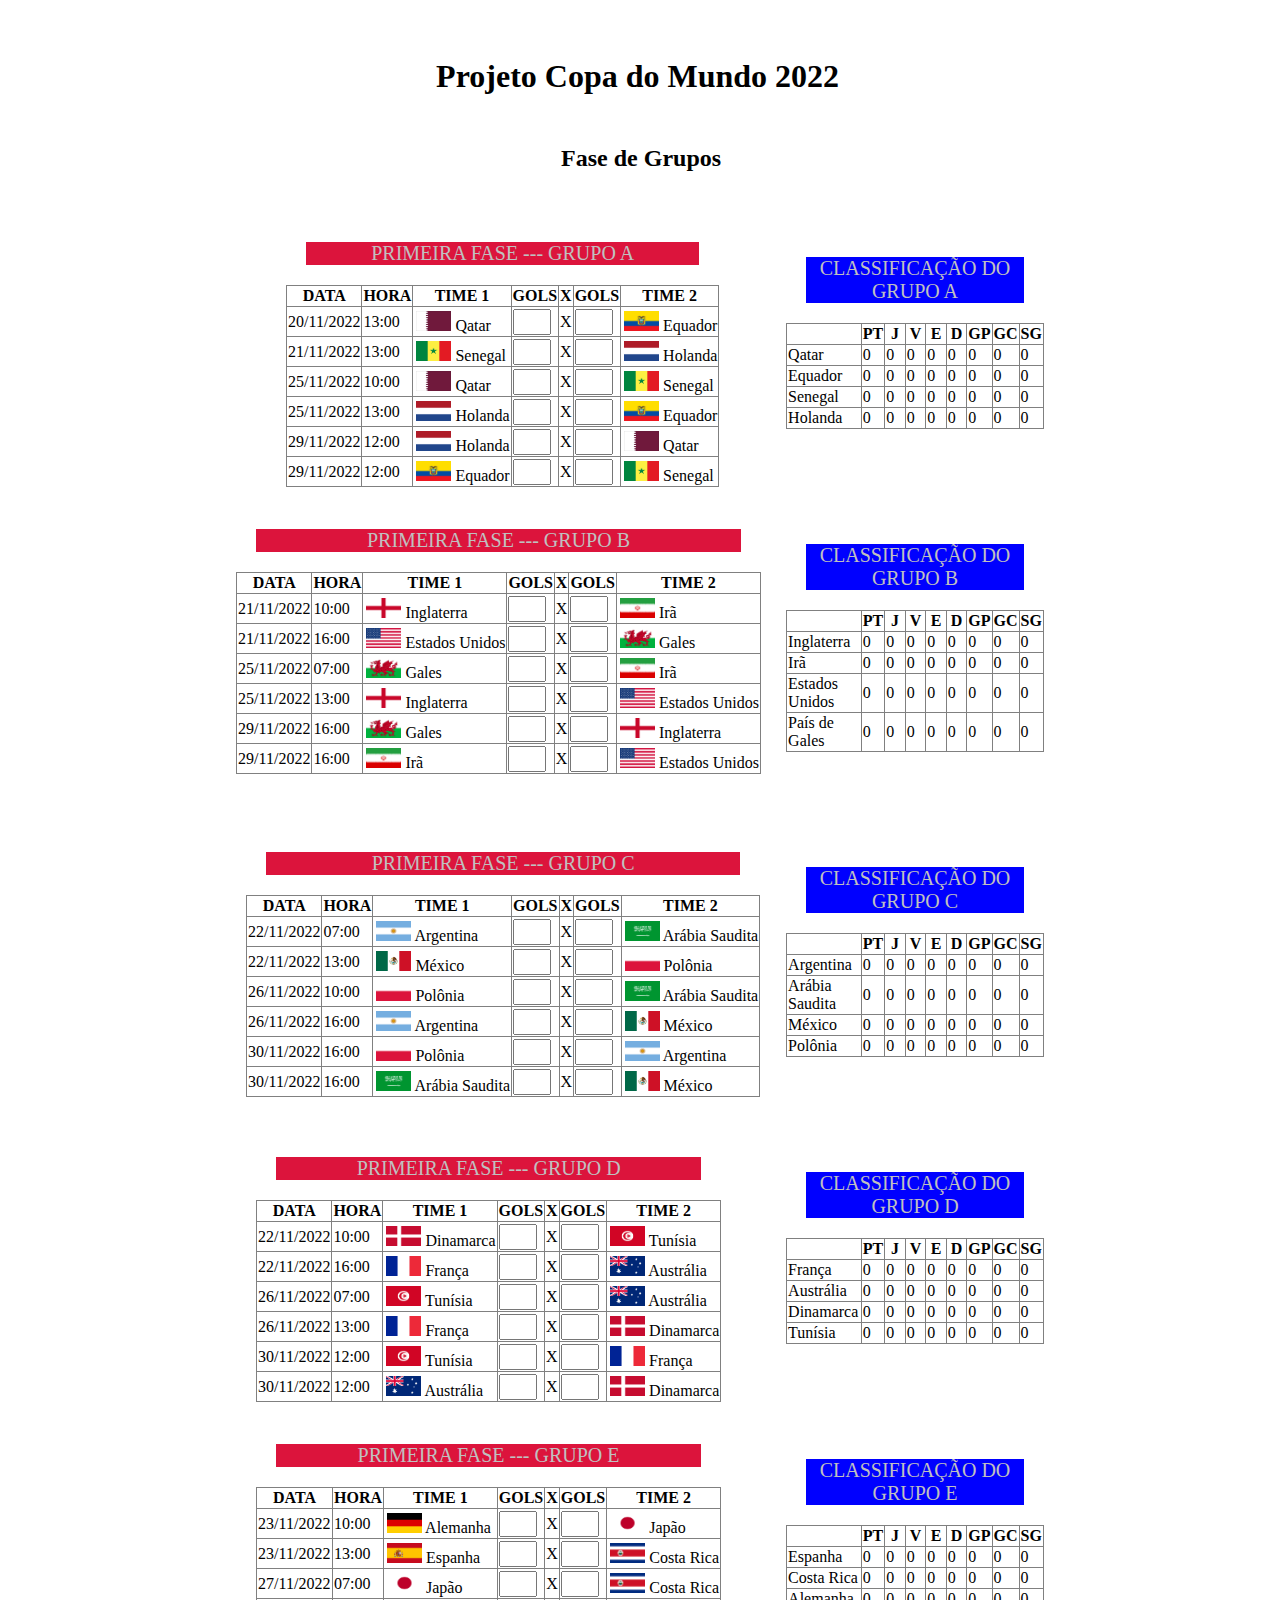
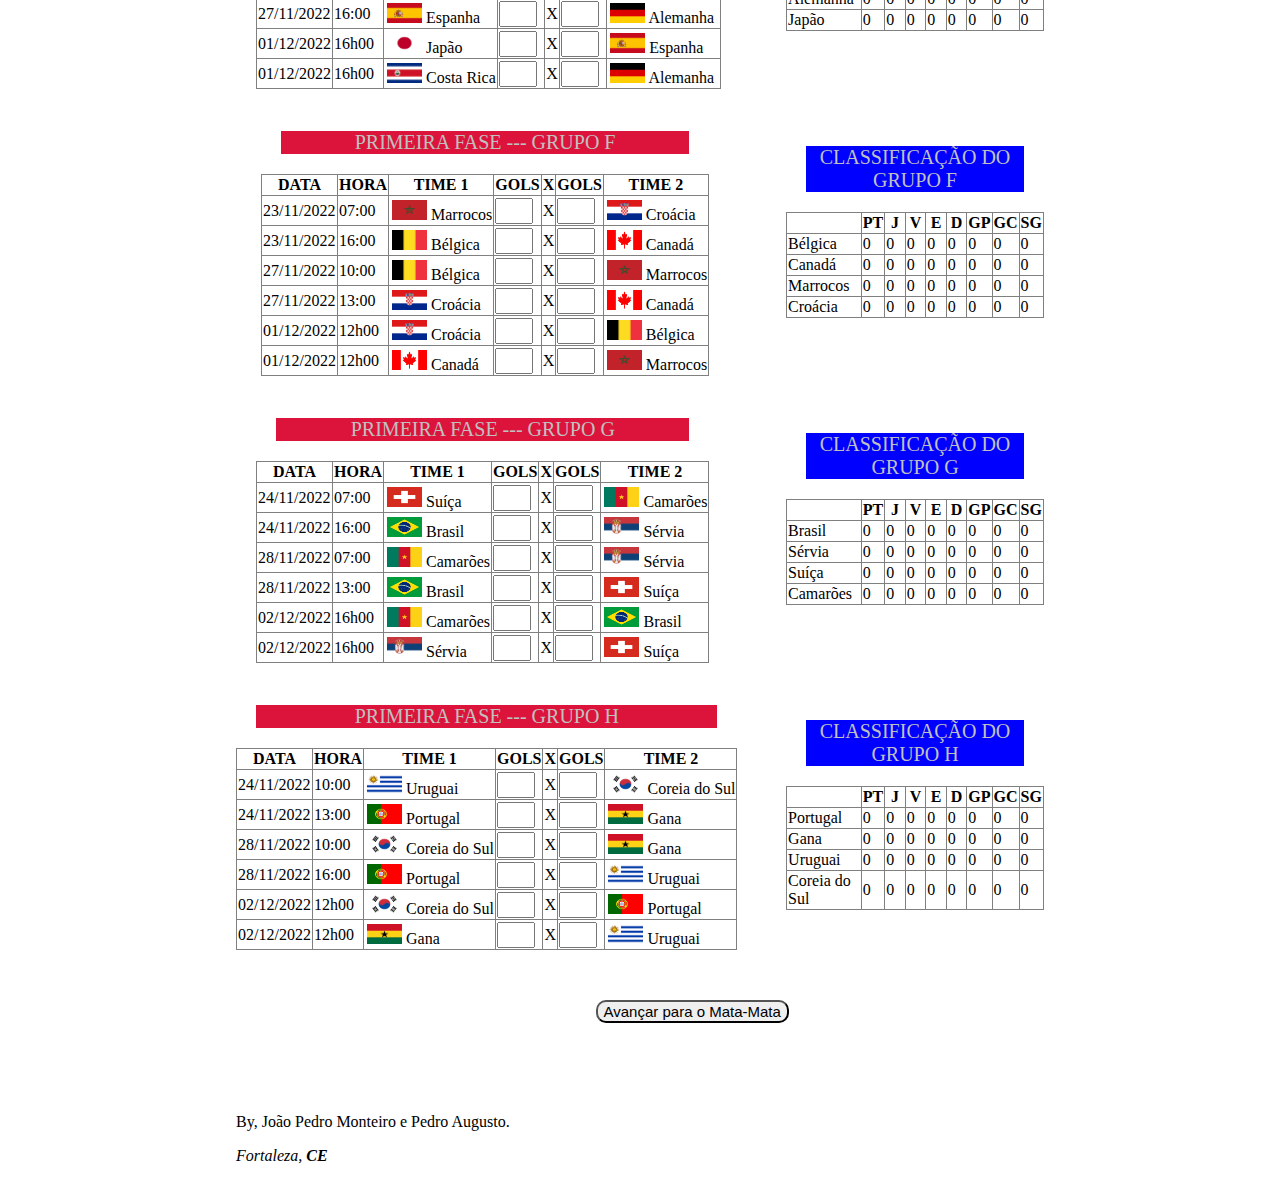
==== commit bc384fdb: "Bandeiras Completas!" ====
--- a/index.html
+++ b/index.html
@@ -17,7 +17,7 @@
 </head>
 
 <body>
-    <h1> Projeto Copa do Mundo 2022 </h1>
+    <h1 style="color:black ;"> Projeto Copa do Mundo 2022 </h1>
     <h2 style="color:black ;"> Fase de Grupos</h2>
     <!--A-->
     <table border="1" style="margin-left: 50px;">
@@ -820,7 +820,10 @@
             <tr>
                 <td>23/11/2022</td>
                 <td>10:00</td>
-                <td>Alemanha</td>
+                <td>
+                    <img src="img/alemanha.png"  style="height:20px; width:35px; margin-top: 3px; margin-left: 2px;">
+                    <a style="color:black;">Alemanha</a>
+                </td>
                 <td>
                     <input id="23/11AE" type="number">
                 </td>
@@ -828,12 +831,18 @@
                 <td>
                     <input id="23/11JE" type="number">
                 </td>
-                <td>Japão</td>
+                <td>
+                    <img src="img/japa.png"  style="height:20px; width:35px; margin-top: 3px; margin-left: 2px;">
+                    <a style="color:black;">Japão</a>
+                </td>
             </tr>
             <tr>
                 <td>23/11/2022</td>
                 <td>13:00</td>
-                <td>Espanha</td>
+                <td>
+                    <img src="img/espanha.png"  style="height:20px; width:35px; margin-top: 3px; margin-left: 2px;">
+                    <a style="color:black;">Espanha</a>
+                </td>
                 <td>
                     <input id="23/11EE" type="number">
                 </td>
@@ -841,12 +850,18 @@
                 <td>
                     <input id="23/11CE" type="number">
                 </td>
-                <td>Costa Rica</td>
+                <td>
+                    <img src="img/costaRica.png"  style="height:20px; width:35px; margin-top: 3px; margin-left: 2px;">
+                    <a style="color:black;">Costa Rica</a>
+                </td>
             </tr>
             <tr>
                 <td>27/11/2022</td>
                 <td>07:00</td>
-                <td>Japão</td>
+                <td>
+                    <img src="img/japa.png"  style="height:20px; width:35px; margin-top: 3px; margin-left: 2px;">
+                    <a style="color:black;">Japão</a>
+                </td>
                 <td>
                     <input id="27/11JE" type="number">
                 </td>
@@ -854,12 +869,18 @@
                 <td>
                     <input id="27/11CE" type="number">
                 </td>
-                <td>Costa Rica</td>
+                <td>
+                    <img src="img/costaRica.png"  style="height:20px; width:35px; margin-top: 3px; margin-left: 2px;">
+                    <a style="color:black;">Costa Rica</a>
+                </td>
             </tr>
             <tr>
                 <td>27/11/2022</td>
                 <td>16:00</td>
-                <td>Espanha</td>
+                <td>
+                    <img src="img/espanha.png"  style="height:20px; width:35px; margin-top: 3px; margin-left: 2px;">
+                    <a style="color:black;">Espanha</a>
+                </td>
                 <td>
                     <input id="27/11EE" type="number">
                 </td>
@@ -867,12 +888,18 @@
                 <td>
                     <input id="27/11AE" type="number">
                 </td>
-                <td>Alemanha</td>
+                <td>
+                    <img src="img/alemanha.png"  style="height:20px; width:35px; margin-top: 3px; margin-left: 2px;">
+                    <a style="color:black;">Alemanha</a>
+                </td>
             </tr>
             <tr>
                 <td>01/12/2022</td>
                 <td>16h00</td>
-                <td>Japão</td>
+                <td>
+                    <img src="img/japa.png"  style="height:20px; width:35px; margin-top: 3px; margin-left: 2px;">
+                    <a style="color:black;">Japão</a>
+                </td>
                 <td>
                     <input id="01/12JE" type="number">
                 </td>
@@ -880,12 +907,18 @@
                 <td>
                     <input id="01/12EE" type="number">
                 </td>
-                <td>Espanha</td>
+                <td>
+                    <img src="img/espanha.png"  style="height:20px; width:35px; margin-top: 3px; margin-left: 2px;">
+                    <a style="color:black;">Espanha</a>
+                </td>
             </tr>
             <tr>
                 <td>01/12/2022</td>
                 <td>16h00</td>
-                <td>Costa Rica</td>
+                <td>
+                    <img src="img/costaRica.png"  style="height:20px; width:35px; margin-top: 3px; margin-left: 2px;">
+                    <a style="color:black;">Costa Rica</a>
+                </td>
                 <td>
                     <input id="01/12CE" type="number">
                 </td>
@@ -893,7 +926,10 @@
                 <td>
                     <input id="01/12AE" type="number">
                 </td>
-                <td>Alemanha</td>
+                <td>
+                    <img src="img/alemanha.png"  style="height:20px; width:35px; margin-top: 3px; margin-left: 2px;">
+                    <a style="color:black;">Alemanha</a>
+                </td>
             </tr>
         </tbody>
     </table>
@@ -979,7 +1015,10 @@
             <tr>
                 <td>23/11/2022</td>
                 <td>07:00</td>
-                <td>Marrocos</td>
+                <td>
+                    <img src="img/Flag_of_Morocco.svg.png"  style="height:20px; width:35px; margin-top: 3px; margin-left: 2px;">
+                    <a style="color:black;">Marrocos</a>
+                </td>
                 <td>
                     <input id="23/11MF" type="number">
                 </td>
@@ -987,12 +1026,18 @@
                 <td>
                     <input id="23/11CRF" type="number">
                 </td>
-                <td>Croácia</td>
+                <td>
+                    <img src="img/croacia.png"  style="height:20px; width:35px; margin-top: 3px; margin-left: 2px;">
+                    <a style="color:black;">Croácia</a>
+                </td>
             </tr>
             <tr>
                 <td>23/11/2022</td>
                 <td>16:00</td>
-                <td>Bélgica</td>
+                <td>
+                    <img src="img/Flag_of_Belgium.svg.png"  style="height:20px; width:35px; margin-top: 3px; margin-left: 2px;">
+                    <a style="color:black;">Bélgica</a>
+                </td>
                 <td>
                     <input id="23/11BF" type="number">
                 </td>
@@ -1000,12 +1045,18 @@
                 <td>
                     <input id="23/11CAF" type="number">
                 </td>
-                <td>Canadá</td>
+                <td>
+                    <img src="img/canada.png"  style="height:20px; width:35px; margin-top: 3px; margin-left: 2px;">
+                    <a style="color:black;">Canadá</a>
+                </td>
             </tr>
             <tr>
                 <td>27/11/2022</td>
                 <td>10:00</td>
-                <td>Bélgica</td>
+                <td>
+                    <img src="img/Flag_of_Belgium.svg.png"  style="height:20px; width:35px; margin-top: 3px; margin-left: 2px;">
+                    <a style="color:black;">Bélgica</a>
+                </td>
                 <td>
                     <input id="27/11BF" type="number">
                 </td>
@@ -1013,12 +1064,18 @@
                 <td>
                     <input id="27/11MF" type="number">
                 </td>
-                <td>Marrocos</td>
+                <td>
+                    <img src="img/Flag_of_Morocco.svg.png"  style="height:20px; width:35px; margin-top: 3px; margin-left: 2px;">
+                    <a style="color:black;">Marrocos</a>
+                </td>
             </tr>
             <tr>
                 <td>27/11/2022</td>
                 <td>13:00</td>
-                <td>Croácia</td>
+                <td>
+                    <img src="img/croacia.png"  style="height:20px; width:35px; margin-top: 3px; margin-left: 2px;">
+                    <a style="color:black;">Croácia</a>
+                </td>
                 <td>
                     <input id="27/11CRF" type="number">
                 </td>
@@ -1026,12 +1083,18 @@
                 <td>
                     <input id="27/11CAF" type="number">
                 </td>
-                <td>Canadá</td>
+                <td>
+                    <img src="img/canada.png"  style="height:20px; width:35px; margin-top: 3px; margin-left: 2px;">
+                    <a style="color:black;">Canadá</a>
+                </td>
             </tr>
             <tr>
                 <td>01/12/2022</td>
                 <td>12h00</td>
-                <td>Croácia</td>
+                <td>
+                    <img src="img/croacia.png"  style="height:20px; width:35px; margin-top: 3px; margin-left: 2px;">
+                    <a style="color:black;">Croácia</a>
+                </td>
                 <td>
                     <input id="01/12CRF" type="number">
                 </td>
@@ -1039,12 +1102,18 @@
                 <td>
                     <input id="01/12BF" type="number">
                 </td>
-                <td>Bélgica</td>
+                <td>
+                    <img src="img/Flag_of_Belgium.svg.png"  style="height:20px; width:35px; margin-top: 3px; margin-left: 2px;">
+                    <a style="color:black;">Bélgica</a>
+                </td>
             </tr>
             <tr>
                 <td>01/12/2022</td>
                 <td>12h00</td>
-                <td>Canadá</td>
+                <td>
+                    <img src="img/canada.png"  style="height:20px; width:35px; margin-top: 3px; margin-left: 2px;">
+                    <a style="color:black;">Canadá</a>
+                </td>
                 <td>
                     <input id="01/12CAF" type="number">
                 </td>
@@ -1052,7 +1121,10 @@
                 <td>
                     <input id="01/12MF" type="number">
                 </td>
-                <td>Marrocos</td>
+                <td>
+                    <img src="img/Flag_of_Morocco.svg.png"  style="height:20px; width:35px; margin-top: 3px; margin-left: 2px;">
+                    <a style="color:black;">Marrocos</a>
+                </td>
             </tr>
         </tbody>
     </table>
@@ -1138,7 +1210,10 @@
             <tr>
                 <td>24/11/2022</td>
                 <td>07:00</td>
-                <td>Suíça</td>
+                <td>
+                    <img src="img/suiça.png"  style="height:20px; width:35px; margin-top: 3px; margin-left: 2px;">
+                    <a style="color:black;">Suíça</a>
+                </td>
                 <td>
                     <input id="24/11SUG" type="number">
                 </td>
@@ -1146,12 +1221,18 @@
                 <td>
                     <input id="24/11CG" type="number">
                 </td>
-                <td>Camarões</td>
+                <td>
+                    <img src="img/camaroes.png"  style="height:20px; width:35px; margin-top: 3px; margin-left: 2px;">
+                    <a style="color:black;">Camarões</a>
+                </td>
             </tr>
             <tr>
                 <td>24/11/2022</td>
                 <td>16:00</td>
-                <td>Brasil</td>
+                <td>
+                    <img src="img/BRASIL.png"  style="height:20px; width:35px; margin-top: 3px; margin-left: 2px;">
+                    <a style="color:black;">Brasil</a>
+                </td>
                 <td>
                     <input id="24/11BG" type="number">
                 </td>
@@ -1159,12 +1240,18 @@
                 <td>
                     <input id="24/11SEG" type="number">
                 </td>
-                <td>Sérvia</td>
+                <td>
+                    <img src="img/servia.png"  style="height:20px; width:35px; margin-top: 3px; margin-left: 2px;">
+                    <a style="color:black;">Sérvia</a>
+                </td>
             </tr>
             <tr>
                 <td>28/11/2022</td>
                 <td>07:00</td>
-                <td>Camarões</td>
+                <td>
+                    <img src="img/camaroes.png"  style="height:20px; width:35px; margin-top: 3px; margin-left: 2px;">
+                    <a style="color:black;">Camarões</a>
+                </td>
                 <td>
                     <input id="28/11CG" type="number">
                 </td>
@@ -1172,12 +1259,18 @@
                 <td>
                     <input id="28/11SEG" type="number">
                 </td>
-                <td>Sérvia</td>
+                <td>
+                    <img src="img/servia.png"  style="height:20px; width:35px; margin-top: 3px; margin-left: 2px;">
+                    <a style="color:black;">Sérvia</a>
+                </td>
             </tr>
             <tr>
                 <td>28/11/2022</td>
                 <td>13:00</td>
-                <td>Brasil</td>
+                <td>
+                    <img src="img/BRASIL.png"  style="height:20px; width:35px; margin-top: 3px; margin-left: 2px;">
+                    <a style="color:black;">Brasil</a>
+                </td>
                 <td>
                     <input id="28/11BG" type="number">
                 </td>
@@ -1185,12 +1278,18 @@
                 <td>
                     <input id="28/11SUG" type="number">
                 </td>
-                <td>Suíça</td>
+                <td>
+                    <img src="img/suiça.png"  style="height:20px; width:35px; margin-top: 3px; margin-left: 2px;">
+                    <a style="color:black;">Suíça</a>
+                </td>
             </tr>
             <tr>
                 <td>02/12/2022</td>
                 <td>16h00</td>
-                <td>Camarões</td>
+                <td>
+                    <img src="img/camaroes.png"  style="height:20px; width:35px; margin-top: 3px; margin-left: 2px;">
+                    <a style="color:black;">Camarões</a>
+                </td>
                 <td>
                     <input id="02/12CG" type="number">
                 </td>
@@ -1198,12 +1297,18 @@
                 <td>
                     <input id="02/12BG" type="number">
                 </td>
-                <td>Brasil</td>
+                <td>
+                    <img src="img/BRASIL.png"  style="height:20px; width:35px; margin-top: 3px; margin-left: 2px;">
+                    <a style="color:black;">Brasil</a>
+                </td>
             </tr>
             <tr>
                 <td>02/12/2022</td>
                 <td>16h00</td>
-                <td>Sérvia</td>
+                <td>
+                    <img src="img/servia.png"  style="height:20px; width:35px; margin-top: 3px; margin-left: 2px;">
+                    <a style="color:black;">Sérvia</a>
+                </td>
                 <td>
                     <input id="02/12SEG" type="number">
                 </td>
@@ -1211,7 +1316,10 @@
                 <td>
                     <input id="02/12SUG" type="number">
                 </td>
-                <td>Suíça</td>
+                <td>
+                    <img src="img/suiça.png"  style="height:20px; width:35px; margin-top: 3px; margin-left: 2px;">
+                    <a style="color:black;">Suíça</a>
+                </td>
             </tr>
         </tbody>
     </table>
@@ -1298,7 +1406,10 @@
             <tr>
                 <td>24/11/2022</td>
                 <td>10:00</td>
-                <td>Uruguai</td>
+                <td>
+                    <img src="img/uruguai.png"  style="height:20px; width:35px; margin-top: 3px; margin-left: 2px;">
+                    <a style="color:black;">Uruguai</a>
+                </td>
                 <td>
                     <input id="24/11UH" type="number">
                 </td>
@@ -1306,12 +1417,18 @@
                 <td>
                     <input id="24/11CH" type="number">
                 </td>
-                <td>Coreia do Sul</td>
+                <td>
+                    <img src="img/cs.png"  style="height:20px; width:35px; margin-top: 3px; margin-left: 2px;">
+                    <a style="color:black;">Coreia do Sul</a>
+                </td>
             </tr>
             <tr>
                 <td>24/11/2022</td>
                 <td>13:00</td>
-                <td>Portugal</td>
+                <td>
+                    <img src="img/portugal.png"  style="height:20px; width:35px; margin-top: 3px; margin-left: 2px;">
+                    <a style="color:black;">Portugal</a>
+                </td>
                 <td>
                     <input id="24/11PH" type="number">
                 </td>
@@ -1319,12 +1436,18 @@
                 <td>
                     <input id="24/11GH" type="number">
                 </td>
-                <td>Gana</td>
+                <td>
+                    <img src="img/gana.png"  style="height:20px; width:35px; margin-top: 3px; margin-left: 2px;">
+                    <a style="color:black;">Gana</a>
+                </td>
             </tr>
             <tr>
                 <td>28/11/2022</td>
                 <td>10:00</td>
-                <td>Coreia do Sul </td>
+                <td>
+                    <img src="img/cs.png"  style="height:20px; width:35px; margin-top: 3px; margin-left: 2px;">
+                    <a style="color:black;">Coreia do Sul</a>
+                </td>
                 <td>
                     <input id="28/11CH" type="number">
                 </td>
@@ -1332,12 +1455,18 @@
                 <td>
                     <input id="28/11GH" type="number">
                 </td>
-                <td>Gana</td>
+                <td>
+                    <img src="img/gana.png"  style="height:20px; width:35px; margin-top: 3px; margin-left: 2px;">
+                    <a style="color:black;">Gana</a>
+                </td>
             </tr>
             <tr>
                 <td>28/11/2022</td>
                 <td>16:00</td>
-                <td>Portugal</td>
+                <td>
+                    <img src="img/portugal.png"  style="height:20px; width:35px; margin-top: 3px; margin-left: 2px;">
+                    <a style="color:black;">Portugal</a>
+                </td>
                 <td>
                     <input id="28/11PH" type="number">
                 </td>
@@ -1345,12 +1474,18 @@
                 <td>
                     <input id="28/11UH" type="number">
                 </td>
-                <td>Uruguai</td>
+                <td>
+                    <img src="img/uruguai.png"  style="height:20px; width:35px; margin-top: 3px; margin-left: 2px;">
+                    <a style="color:black;">Uruguai</a>
+                </td>
             </tr>
             <tr>
                 <td>02/12/2022</td>
                 <td>12h00</td>
-                <td>Coreia do Sul</td>
+                <td>
+                    <img src="img/cs.png"  style="height:20px; width:35px; margin-top: 3px; margin-left: 2px;">
+                    <a style="color:black;">Coreia do Sul</a>
+                </td>
                 <td>
                     <input id="02/12CH" type="number">
                 </td>
@@ -1358,12 +1493,18 @@
                 <td>
                     <input id="02/12PH" type="number">
                 </td>
-                <td>Portugal</td>
+                <td>
+                    <img src="img/portugal.png"  style="height:20px; width:35px; margin-top: 3px; margin-left: 2px;">
+                    <a style="color:black;">Portugal</a>
+                </td>
             </tr>
             <tr>
                 <td>02/12/2022</td>
                 <td>12h00</td>
-                <td>Gana</td>
+                <td>
+                    <img src="img/gana.png"  style="height:20px; width:35px; margin-top: 3px; margin-left: 2px;">
+                    <a style="color:black;">Gana</a>
+                </td>
                 <td>
                     <input id="02/12GH" type="number">
                 </td>
@@ -1371,7 +1512,10 @@
                 <td>
                     <input id="02/12UH" type="number">
                 </td>
-                <td>Uruguai</td>
+                <td>
+                    <img src="img/uruguai.png"  style="height:20px; width:35px; margin-top: 3px; margin-left: 2px;">
+                    <a style="color:black;">Uruguai</a>
+                </td>
             </tr>
         </tbody>
     </table>
